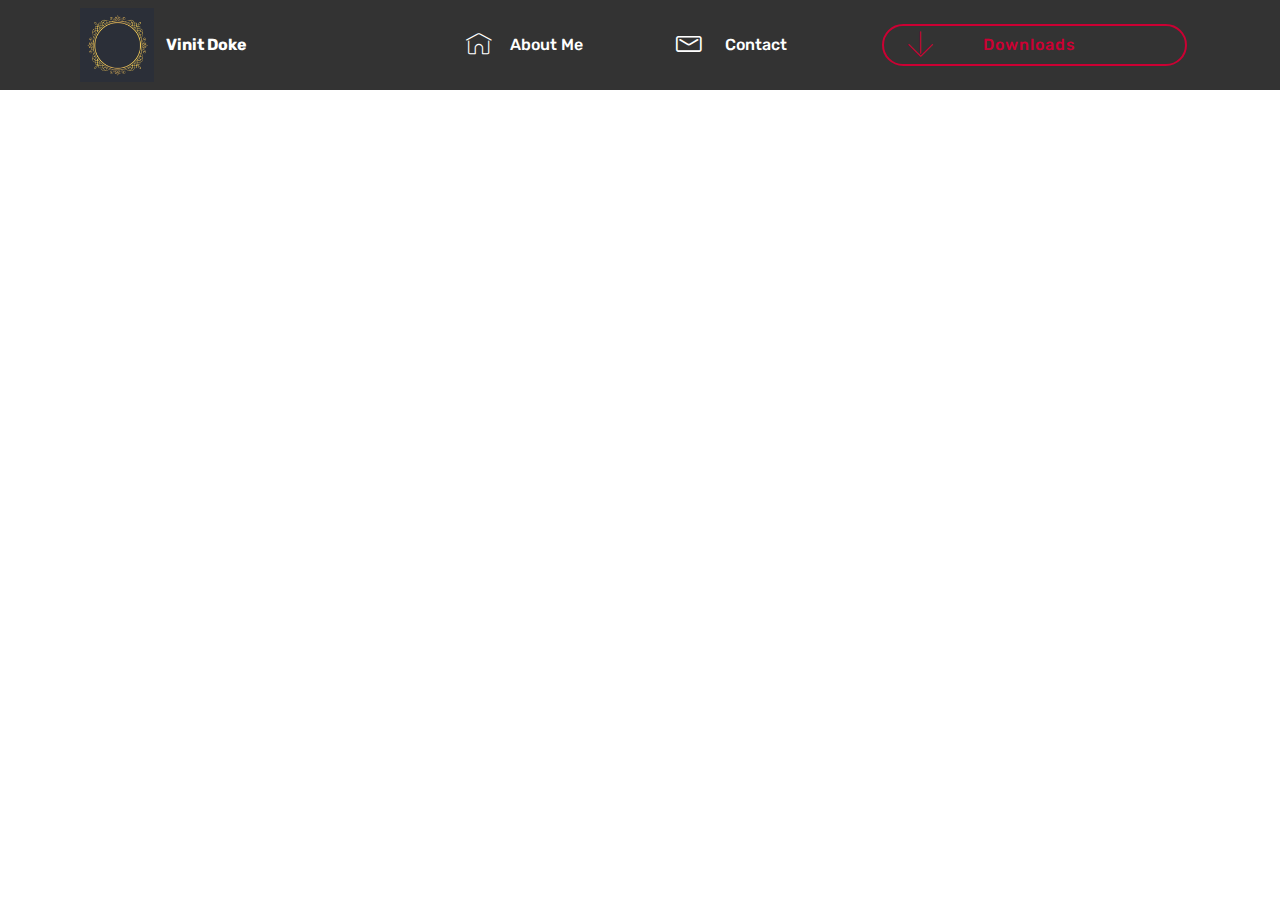
==== page1.html @ 1f980717 "1st Upload" ====
<!DOCTYPE html>
<html  >
<head>
  <!-- Site made with Mobirise Website Builder v4.12.3, https://mobirise.com -->
  <meta charset="UTF-8">
  <meta http-equiv="X-UA-Compatible" content="IE=edge">
  <meta name="generator" content="Mobirise v4.12.3, mobirise.com">
  <meta name="viewport" content="width=device-width, initial-scale=1, minimum-scale=1">
  <link rel="shortcut icon" href="assets/images/mbr.png" type="image/x-icon">
  <meta name="description" content="Website Maker Description">
  
  
  <title>About Me</title>
  <link rel="stylesheet" href="assets/web/assets/mobirise-icons-bold/mobirise-icons-bold.css">
  <link rel="stylesheet" href="assets/web/assets/mobirise-icons/mobirise-icons.css">
  <link rel="stylesheet" href="assets/bootstrap/css/bootstrap.min.css">
  <link rel="stylesheet" href="assets/bootstrap/css/bootstrap-grid.min.css">
  <link rel="stylesheet" href="assets/bootstrap/css/bootstrap-reboot.min.css">
  <link rel="stylesheet" href="assets/facebook-plugin/style.css">
  <link rel="stylesheet" href="assets/dropdown/css/style.css">
  <link rel="stylesheet" href="assets/tether/tether.min.css">
  <link rel="stylesheet" href="assets/theme/css/style.css">
  <link rel="preload" as="style" href="assets/mobirise/css/mbr-additional.css"><link rel="stylesheet" href="assets/mobirise/css/mbr-additional.css" type="text/css">
  
  
  
</head>
<body>
  <section class="menu cid-rVWaM6orwH" once="menu" id="menu1-5">

    

    <nav class="navbar navbar-expand beta-menu navbar-dropdown align-items-center navbar-fixed-top navbar-toggleable-sm">
        <button class="navbar-toggler navbar-toggler-right" type="button" data-toggle="collapse" data-target="#navbarSupportedContent" aria-controls="navbarSupportedContent" aria-expanded="false" aria-label="Toggle navigation">
            <div class="hamburger">
                <span></span>
                <span></span>
                <span></span>
                <span></span>
            </div>
        </button>
        <div class="menu-logo">
            <div class="navbar-brand">
                <span class="navbar-logo">
                    
                         <img src="assets/images/mbr.png" alt="Mobirise" title="" style="height: 4.6rem;">
                    
                </span>
                <span class="navbar-caption-wrap"><a class="navbar-caption text-white display-7" href="index.html">Vinit Doke</a></span>
            </div>
        </div>
        <div class="collapse navbar-collapse" id="navbarSupportedContent">
            <ul class="navbar-nav nav-dropdown" data-app-modern-menu="true"><li class="nav-item">
                    <a class="nav-link link text-white display-4" href="https://mobirise.co">
                        <br></a>
                </li>
                <li class="nav-item"><a class="nav-link link text-white display-4" href="page1.html"><span class="mbri-home mbr-iconfont mbr-iconfont-btn"></span>&nbsp; About Me &nbsp; &nbsp; &nbsp; &nbsp; &nbsp; &nbsp; &nbsp; &nbsp; &nbsp;</a></li><li class="nav-item"><a class="nav-link link text-white display-4" href="index.html#social-buttons2-4"><span class="mbrib-letter mbr-iconfont mbr-iconfont-btn">&nbsp;</span>Contact&nbsp; &nbsp; &nbsp; &nbsp; &nbsp; &nbsp; &nbsp; &nbsp; &nbsp;&nbsp;</a></li></ul>
            <div class="navbar-buttons mbr-section-btn"><a class="btn btn-sm btn-secondary-outline display-7" href="page2.html"><span class="mbri-down mbr-iconfont mbr-iconfont-btn"></span>
                    &nbsp; &nbsp; &nbsp; &nbsp; Downloads &nbsp; &nbsp; &nbsp; &nbsp; &nbsp; &nbsp; &nbsp; &nbsp;&nbsp;</a></div>
        </div>
    </nav>
</section>


  <section class="engine"><a href="https://mobirise.info/f">simple site creator</a></section><script src="assets/popper/popper.min.js"></script>
  <script src="assets/web/assets/jquery/jquery.min.js"></script>
  <script src="assets/bootstrap/js/bootstrap.min.js"></script>
  <script src="https://connect.facebook.net/en_US/sdk.js#xfbml=1&version=v2.5"></script>
  <script src="https://apis.google.com/js/plusone.js"></script>
  <script src="assets/facebook-plugin/facebook-script.js"></script>
  <script src="assets/dropdown/js/nav-dropdown.js"></script>
  <script src="assets/dropdown/js/navbar-dropdown.js"></script>
  <script src="assets/touchswipe/jquery.touch-swipe.min.js"></script>
  <script src="assets/tether/tether.min.js"></script>
  <script src="assets/smoothscroll/smooth-scroll.js"></script>
  <script src="assets/theme/js/script.js"></script>
  
  
</body>
</html>
---- assets/web/assets/mobirise-icons-bold/mobirise-icons-bold.css ----
@font-face {
  font-family: 'mobirise-icons-bold';
  font-display: swap;
  src:  url('mobirise-icons-bold.eot?m1l4yr');
  src:  url('mobirise-icons-bold.eot?m1l4yr#iefix') format('embedded-opentype'),
    url('mobirise-icons-bold.ttf?m1l4yr') format('truetype'),
    url('mobirise-icons-bold.woff?m1l4yr') format('woff'),
    url('mobirise-icons-bold.svg?m1l4yr#mobirise-icons-bold') format('svg');
  font-weight: normal;
  font-style: normal;
}

[class^="mbrib-"], [class*="mbrib-"] {
  /* use !important to prevent issues with browser extensions that change fonts */
  font-family: 'mobirise-icons-bold' !important;
  speak: none;
  font-style: normal;
  font-weight: normal;
  font-variant: normal;
  text-transform: none;
  line-height: 1;

  /* Better Font Rendering =========== */
  -webkit-font-smoothing: antialiased;
  -moz-osx-font-smoothing: grayscale;
}

.mbrib-add-submenu:before {
  content: "\e900";
}
.mbrib-alert:before {
  content: "\e901";
}
.mbrib-align-center:before {
  content: "\e902";
}
.mbrib-align-justify:before {
  content: "\e903";
}
.mbrib-align-left:before {
  content: "\e904";
}
.mbrib-align-right:before {
  content: "\e905";
}
.mbrib-android:before {
  content: "\e906";
}
.mbrib-apple:before {
  content: "\e907";
}
.mbrib-arrow-down:before {
  content: "\e908";
}
.mbrib-arrow-next:before {
  content: "\e909";
}
.mbrib-arrow-prev:before {
  content: "\e90a";
}
.mbrib-arrow-up:before {
  content: "\e90b";
}
.mbrib-bold:before {
  content: "\e90c";
}
.mbrib-bookmark:before {
  content: "\e90d";
}
.mbrib-bootstrap:before {
  content: "\e90e";
}
.mbrib-briefcase:before {
  content: "\e90f";
}
.mbrib-browse:before {
  content: "\e910";
}
.mbrib-bulleted-list:before {
  content: "\e911";
}
.mbrib-calendar:before {
  content: "\e912";
}
.mbrib-camera:before {
  content: "\e913";
}
.mbrib-cart-add:before {
  content: "\e914";
}
.mbrib-cart-full:before {
  content: "\e915";
}
.mbrib-cash:before {
  content: "\e916";
}
.mbrib-change-style:before {
  content: "\e917";
}
.mbrib-chat:before {
  content: "\e918";
}
.mbrib-clock:before {
  content: "\e919";
}
.mbrib-close:before {
  content: "\e91a";
}
.mbrib-cloud:before {
  content: "\e91b";
}
.mbrib-code:before {
  content: "\e91c";
}
.mbrib-contact-form:before {
  content: "\e91d";
}
.mbrib-credit-card:before {
  content: "\e91e";
}
.mbrib-cursor-click:before {
  content: "\e91f";
}
.mbrib-cust-feedback:before {
  content: "\e920";
}
.mbrib-database:before {
  content: "\e921";
}
.mbrib-delivery:before {
  content: "\e922";
}
.mbrib-desktop:before {
  content: "\e923";
}
.mbrib-devices:before {
  content: "\e924";
}
.mbrib-down:before {
  content: "\e925";
}
.mbrib-download:before {
  content: "\e926";
}
.mbrib-drag-n-drop:before {
  content: "\e927";
}
.mbrib-drag-n-drop2:before {
  content: "\e928";
}
.mbrib-edit:before {
  content: "\e929";
}
.mbrib-edit2:before {
  content: "\e92a";
}
.mbrib-error:before {
  content: "\e92b";
}
.mbrib-extension:before {
  content: "\e92c";
}
.mbrib-features:before {
  content: "\e92d";
}
.mbrib-file:before {
  content: "\e92e";
}
.mbrib-flag:before {
  content: "\e92f";
}
.mbrib-folder:before {
  content: "\e930";
}
.mbrib-gift:before {
  content: "\e931";
}
.mbrib-github:before {
  content: "\e932";
}
.mbrib-globe-2:before {
  content: "\e933";
}
.mbrib-globe:before {
  content: "\e934";
}
.mbrib-growing-chart:before {
  content: "\e935";
}
.mbrib-hearth:before {
  content: "\e936";
}
.mbrib-help:before {
  content: "\e937";
}
.mbrib-home:before {
  content: "\e938";
}
.mbrib-hot-cup:before {
  content: "\e939";
}
.mbrib-idea:before {
  content: "\e93a";
}
.mbrib-image-gallery:before {
  content: "\e93b";
}
.mbrib-image-slider:before {
  content: "\e93c";
}
.mbrib-info:before {
  content: "\e93d";
}
.mbrib-italic:before {
  content: "\e93e";
}
.mbrib-key:before {
  content: "\e93f";
}
.mbrib-laptop:before {
  content: "\e940";
}
.mbrib-layers:before {
  content: "\e941";
}
.mbrib-left-right:before {
  content: "\e942";
}
.mbrib-left:before {
  content: "\e943";
}
.mbrib-letter:before {
  content: "\e944";
}
.mbrib-like:before {
  content: "\e945";
}
.mbrib-link:before {
  content: "\e946";
}
.mbrib-lock:before {
  content: "\e947";
}
.mbrib-login:before {
  content: "\e948";
}
.mbrib-logout:before {
  content: "\e949";
}
.mbrib-magic-stick:before {
  content: "\e94a";
}
.mbrib-map-pin:before {
  content: "\e94b";
}
.mbrib-menu:before {
  content: "\e94c";
}
.mbrib-mobile:before {
  content: "\e94d";
}
.mbrib-mobile2:before {
  content: "\e94e";
}
.mbrib-mobirise:before {
  content: "\e94f";
}
.mbrib-more-horizontal:before {
  content: "\e950";
}
.mbrib-more-vertical:before {
  content: "\e951";
}
.mbrib-music:before {
  content: "\e952";
}
.mbrib-new-file:before {
  content: "\e953";
}
.mbrib-numbered-list:before {
  content: "\e954";
}
.mbrib-opened-folder:before {
  content: "\e955";
}
.mbrib-pages:before {
  content: "\e956";
}
.mbrib-paper-plane:before {
  content: "\e957";
}
.mbrib-paperclip:before {
  content: "\e958";
}
.mbrib-photo:before {
  content: "\e959";
}
.mbrib-photos:before {
  content: "\e95a";
}
.mbrib-pin:before {
  content: "\e95b";
}
.mbrib-play:before {
  content: "\e95c";
}
.mbrib-plus:before {
  content: "\e95d";
}
.mbrib-preview:before {
  content: "\e95e";
}
.mbrib-print:before {
  content: "\e95f";
}
.mbrib-protect:before {
  content: "\e960";
}
.mbrib-question:before {
  content: "\e961";
}
.mbrib-quote-left:before {
  content: "\e962";
}
.mbrib-quote-right:before {
  content: "\e963";
}
.mbrib-redo:before {
  content: "\e964";
}
.mbrib-refresh:before {
  content: "\e965";
}
.mbrib-responsive:before {
  content: "\e966";
}
.mbrib-right:before {
  content: "\e967";
}
.mbrib-rocket:before {
  content: "\e968";
}
.mbrib-sad-face:before {
  content: "\e969";
}
.mbrib-sale:before {
  content: "\e96a";
}
.mbrib-save:before {
  content: "\e96b";
}
.mbrib-search:before {
  content: "\e96c";
}
.mbrib-setting:before {
  content: "\e96d";
}
.mbrib-setting2:before {
  content: "\e96e";
}
.mbrib-setting3:before {
  content: "\e96f";
}
.mbrib-share:before {
  content: "\e970";
}
.mbrib-shopping-bag:before {
  content: "\e971";
}
.mbrib-shopping-basket:before {
  content: "\e972";
}
.mbrib-shopping-cart:before {
  content: "\e973";
}
.mbrib-sites:before {
  content: "\e974";
}
.mbrib-smile-face:before {
  content: "\e975";
}
.mbrib-speed:before {
  content: "\e976";
}
.mbrib-star:before {
  content: "\e977";
}
.mbrib-success:before {
  content: "\e978";
}
.mbrib-sun:before {
  content: "\e979";
}
.mbrib-sun2:before {
  content: "\e97a";
}
.mbrib-tablet-vertical:before {
  content: "\e97b";
}
.mbrib-tablet:before {
  content: "\e97c";
}
.mbrib-target:before {
  content: "\e97d";
}
.mbrib-timer:before {
  content: "\e97e";
}
.mbrib-to-ftp:before {
  content: "\e97f";
}
.mbrib-to-local-drive:before {
  content: "\e980";
}
.mbrib-touch-swipe:before {
  content: "\e981";
}
.mbrib-touch:before {
  content: "\e982";
}
.mbrib-trash:before {
  content: "\e983";
}
.mbrib-underline:before {
  content: "\e984";
}
.mbrib-undo:before {
  content: "\e985";
}
.mbrib-unlink:before {
  content: "\e986";
}
.mbrib-unlock:before {
  content: "\e987";
}
.mbrib-up-down:before {
  content: "\e988";
}
.mbrib-up:before {
  content: "\e989";
}
.mbrib-update:before {
  content: "\e98a";
}
.mbrib-upload:before {
  content: "\e98b";
}
.mbrib-user:before {
  content: "\e98c";
}
.mbrib-user2:before {
  content: "\e98d";
}
.mbrib-users:before {
  content: "\e98e";
}
.mbrib-video-play:before {
  content: "\e98f";
}
.mbrib-video:before {
  content: "\e990";
}
.mbrib-watch:before {
  content: "\e991";
}
.mbrib-website-theme:before {
  content: "\e992";
}
.mbrib-wifi:before {
  content: "\e993";
}
.mbrib-windows:before {
  content: "\e994";
}
.mbrib-zoom-out:before {
  content: "\e995";
}
---- assets/web/assets/mobirise-icons/mobirise-icons.css ----
@font-face {
  font-family: 'MobiriseIcons';
  src:  url('mobirise-icons.eot?spat4u');
  src:  url('mobirise-icons.eot?spat4u#iefix') format('embedded-opentype'),
    url('mobirise-icons.ttf?spat4u') format('truetype'),
    url('mobirise-icons.woff?spat4u') format('woff'),
    url('mobirise-icons.svg?spat4u#MobiriseIcons') format('svg');
  font-weight: normal;
  font-style: normal;
  font-display: swap;
}

[class^="mbri-"], [class*=" mbri-"] {
  /* use !important to prevent issues with browser extensions that change fonts */
  font-family: MobiriseIcons !important;
  speak: none;
  font-style: normal;
  font-weight: normal;
  font-variant: normal;
  text-transform: none;
  line-height: 1;

  /* Better Font Rendering =========== */
  -webkit-font-smoothing: antialiased;
  -moz-osx-font-smoothing: grayscale;
}

.mbri-add-submenu:before {
  content: "\e900";
}
.mbri-alert:before {
  content: "\e901";
}
.mbri-align-center:before {
  content: "\e902";
}
.mbri-align-justify:before {
  content: "\e903";
}
.mbri-align-left:before {
  content: "\e904";
}
.mbri-align-right:before {
  content: "\e905";
}
.mbri-android:before {
  content: "\e906";
}
.mbri-apple:before {
  content: "\e907";
}
.mbri-arrow-down:before {
  content: "\e908";
}
.mbri-arrow-next:before {
  content: "\e909";
}
.mbri-arrow-prev:before {
  content: "\e90a";
}
.mbri-arrow-up:before {
  content: "\e90b";
}
.mbri-bold:before {
  content: "\e90c";
}
.mbri-bookmark:before {
  content: "\e90d";
}
.mbri-bootstrap:before {
  content: "\e90e";
}
.mbri-briefcase:before {
  content: "\e90f";
}
.mbri-browse:before {
  content: "\e910";
}
.mbri-bulleted-list:before {
  content: "\e911";
}
.mbri-calendar:before {
  content: "\e912";
}
.mbri-camera:before {
  content: "\e913";
}
.mbri-cart-add:before {
  content: "\e914";
}
.mbri-cart-full:before {
  content: "\e915";
}
.mbri-cash:before {
  content: "\e916";
}
.mbri-change-style:before {
  content: "\e917";
}
.mbri-chat:before {
  content: "\e918";
}
.mbri-clock:before {
  content: "\e919";
}
.mbri-close:before {
  content: "\e91a";
}
.mbri-cloud:before {
  content: "\e91b";
}
.mbri-code:before {
  content: "\e91c";
}
.mbri-contact-form:before {
  content: "\e91d";
}
.mbri-credit-card:before {
  content: "\e91e";
}
.mbri-cursor-click:before {
  content: "\e91f";
}
.mbri-cust-feedback:before {
  content: "\e920";
}
.mbri-database:before {
  content: "\e921";
}
.mbri-delivery:before {
  content: "\e922";
}
.mbri-desktop:before {
  content: "\e923";
}
.mbri-devices:before {
  content: "\e924";
}
.mbri-down:before {
  content: "\e925";
}
.mbri-download:before {
  content: "\e989";
}
.mbri-drag-n-drop:before {
  content: "\e927";
}
.mbri-drag-n-drop2:before {
  content: "\e928";
}
.mbri-edit:before {
  content: "\e929";
}
.mbri-edit2:before {
  content: "\e92a";
}
.mbri-error:before {
  content: "\e92b";
}
.mbri-extension:before {
  content: "\e92c";
}
.mbri-features:before {
  content: "\e92d";
}
.mbri-file:before {
  content: "\e92e";
}
.mbri-flag:before {
  content: "\e92f";
}
.mbri-folder:before {
  content: "\e930";
}
.mbri-gift:before {
  content: "\e931";
}
.mbri-github:before {
  content: "\e932";
}
.mbri-globe:before {
  content: "\e933";
}
.mbri-globe-2:before {
  content: "\e934";
}
.mbri-growing-chart:before {
  content: "\e935";
}
.mbri-hearth:before {
  content: "\e936";
}
.mbri-help:before {
  content: "\e937";
}
.mbri-home:before {
  content: "\e938";
}
.mbri-hot-cup:before {
  content: "\e939";
}
.mbri-idea:before {
  content: "\e93a";
}
.mbri-image-gallery:before {
  content: "\e93b";
}
.mbri-image-slider:before {
  content: "\e93c";
}
.mbri-info:before {
  content: "\e93d";
}
.mbri-italic:before {
  content: "\e93e";
}
.mbri-key:before {
  content: "\e93f";
}
.mbri-laptop:before {
  content: "\e940";
}
.mbri-layers:before {
  content: "\e941";
}
.mbri-left-right:before {
  content: "\e942";
}
.mbri-left:before {
  content: "\e943";
}
.mbri-letter:before {
  content: "\e944";
}
.mbri-like:before {
  content: "\e945";
}
.mbri-link:before {
  content: "\e946";
}
.mbri-lock:before {
  content: "\e947";
}
.mbri-login:before {
  content: "\e948";
}
.mbri-logout:before {
  content: "\e949";
}
.mbri-magic-stick:before {
  content: "\e94a";
}
.mbri-map-pin:before {
  content: "\e94b";
}
.mbri-menu:before {
  content: "\e94c";
}
.mbri-mobile:before {
  content: "\e94d";
}
.mbri-mobile2:before {
  content: "\e94e";
}
.mbri-mobirise:before {
  content: "\e94f";
}
.mbri-more-horizontal:before {
  content: "\e950";
}
.mbri-more-vertical:before {
  content: "\e951";
}
.mbri-music:before {
  content: "\e952";
}
.mbri-new-file:before {
  content: "\e953";
}
.mbri-numbered-list:before {
  content: "\e954";
}
.mbri-opened-folder:before {
  content: "\e955";
}
.mbri-pages:before {
  content: "\e956";
}
.mbri-paper-plane:before {
  content: "\e957";
}
.mbri-paperclip:before {
  content: "\e958";
}
.mbri-photo:before {
  content: "\e959";
}
.mbri-photos:before {
  content: "\e95a";
}
.mbri-pin:before {
  content: "\e95b";
}
.mbri-play:before {
  content: "\e95c";
}
.mbri-plus:before {
  content: "\e95d";
}
.mbri-preview:before {
  content: "\e95e";
}
.mbri-print:before {
  content: "\e95f";
}
.mbri-protect:before {
  content: "\e960";
}
.mbri-question:before {
  content: "\e961";
}
.mbri-quote-left:before {
  content: "\e962";
}
.mbri-quote-right:before {
  content: "\e963";
}
.mbri-refresh:before {
  content: "\e964";
}
.mbri-responsive:before {
  content: "\e965";
}
.mbri-right:before {
  content: "\e966";
}
.mbri-rocket:before {
  content: "\e967";
}
.mbri-sad-face:before {
  content: "\e968";
}
.mbri-sale:before {
  content: "\e969";
}
.mbri-save:before {
  content: "\e96a";
}
.mbri-search:before {
  content: "\e96b";
}
.mbri-setting:before {
  content: "\e96c";
}
.mbri-setting2:before {
  content: "\e96d";
}
.mbri-setting3:before {
  content: "\e96e";
}
.mbri-share:before {
  content: "\e96f";
}
.mbri-shopping-bag:before {
  content: "\e970";
}
.mbri-shopping-basket:before {
  content: "\e971";
}
.mbri-shopping-cart:before {
  content: "\e972";
}
.mbri-sites:before {
  content: "\e973";
}
.mbri-smile-face:before {
  content: "\e974";
}
.mbri-speed:before {
  content: "\e975";
}
.mbri-star:before {
  content: "\e976";
}
.mbri-success:before {
  content: "\e977";
}
.mbri-sun:before {
  content: "\e978";
}
.mbri-sun2:before {
  content: "\e979";
}
.mbri-tablet:before {
  content: "\e97a";
}
.mbri-tablet-vertical:before {
  content: "\e97b";
}
.mbri-target:before {
  content: "\e97c";
}
.mbri-timer:before {
  content: "\e97d";
}
.mbri-to-ftp:before {
  content: "\e97e";
}
.mbri-to-local-drive:before {
  content: "\e97f";
}
.mbri-touch-swipe:before {
  content: "\e980";
}
.mbri-touch:before {
  content: "\e981";
}
.mbri-trash:before {
  content: "\e982";
}
.mbri-underline:before {
  content: "\e983";
}
.mbri-unlink:before {
  content: "\e984";
}
.mbri-unlock:before {
  content: "\e985";
}
.mbri-up-down:before {
  content: "\e986";
}
.mbri-up:before {
  content: "\e987";
}
.mbri-update:before {
  content: "\e988";
}
.mbri-upload:before {
 content: "\e926"; 
}
.mbri-user:before {
  content: "\e98a";
}
.mbri-user2:before {
  content: "\e98b";
}
.mbri-users:before {
  content: "\e98c";
}
.mbri-video:before {
  content: "\e98d";
}
.mbri-video-play:before {
  content: "\e98e";
}
.mbri-watch:before {
  content: "\e98f";
}
.mbri-website-theme:before {
  content: "\e990";
}
.mbri-wifi:before {
  content: "\e991";
}
.mbri-windows:before {
  content: "\e992";
}
.mbri-zoom-out:before {
  content: "\e993";
}
.mbri-redo:before {
  content: "\e994";
}
.mbri-undo:before {
  content: "\e995";
}
---- assets/facebook-plugin/style.css ----
.mbr-section.mbr-section__comments{
    position: relative;
}
.mbr-section__comments{
    background-size: cover;
}
.addons-container {
  position: relative;
  margin-left: auto;
  margin-right: auto;
  padding-right: 15px;
  padding-left: 15px; }
  @media (min-width: 576px) {
    .addons-container {
      padding-right: 15px;
      padding-left: 15px; } }
  @media (min-width: 768px) {
    .addons-container {
      padding-right: 15px;
      padding-left: 15px; } }
  @media (min-width: 992px) {
    .addons-container {
      padding-right: 15px;
      padding-left: 15px; } }
  @media (min-width: 1200px) {
    .addons-container {
      padding-right: 15px;
      padding-left: 15px; } }
  @media (min-width: 576px) {
    .addons-container {
      width: 540px;
      max-width: 100%; } }
  @media (min-width: 768px) {
    .addons-container {
      width: 720px;
      max-width: 100%; } }
  @media (min-width: 992px) {
    .addons-container {
      width: 960px;
      max-width: 100%; } }
  @media (min-width: 1200px) {
    .addons-container {
      width: 1140px;
      max-width: 100%; } }

.addons-container-inner{
    position: relative;
    width: 100%;
    min-height: 1px;
    padding-right: 15px;
    padding-left: 15px;
}
@media (min-width: 567px) {
    .addons-container-inner{
        -ms-flex: 0 0 66.666667%;
        flex: 0 0 66.666667%;
        max-width: 66.666667%;
    }
}
.addons-row{
    display: flex;
    justify-content:center;
}
---- assets/dropdown/css/style.css ----
.navbar-dropdown {
  left: 0;
  padding: 0;
  position: absolute;
  right: 0;
  top: 0;
  transition: all 0.45s ease;
  z-index: 1030;
  background: #282828; }
  .navbar-dropdown .navbar-logo {
    margin-right: 0.8rem;
    transition: margin 0.3s ease-in-out;
    vertical-align: middle; }
    .navbar-dropdown .navbar-logo img {
      height: 3.125rem;
      transition: all 0.3s ease-in-out; }
    .navbar-dropdown .navbar-logo.mbr-iconfont {
      font-size: 3.125rem;
      line-height: 3.125rem; }
  .navbar-dropdown .navbar-caption {
    font-weight: 700;
    white-space: normal;
    vertical-align: -4px;
    line-height: 3.125rem !important; }
    .navbar-dropdown .navbar-caption, .navbar-dropdown .navbar-caption:hover {
      color: inherit;
      text-decoration: none; }
  .navbar-dropdown .mbr-iconfont + .navbar-caption {
    vertical-align: -1px; }
  .navbar-dropdown.navbar-fixed-top {
    position: fixed; }
  .navbar-dropdown .navbar-brand span {
    vertical-align: -4px; }
  .navbar-dropdown.bg-color.transparent {
    background: none; }
  .navbar-dropdown.navbar-short .navbar-brand {
    padding: 0.625rem 0; }
    .navbar-dropdown.navbar-short .navbar-brand span {
      vertical-align: -1px; }
  .navbar-dropdown.navbar-short .navbar-caption {
    line-height: 2.375rem !important;
    vertical-align: -2px; }
  .navbar-dropdown.navbar-short .navbar-logo {
    margin-right: 0.5rem; }
    .navbar-dropdown.navbar-short .navbar-logo img {
      height: 2.375rem; }
    .navbar-dropdown.navbar-short .navbar-logo.mbr-iconfont {
      font-size: 2.375rem;
      line-height: 2.375rem; }
  .navbar-dropdown.navbar-short .mbr-table-cell {
    height: 3.625rem; }
  .navbar-dropdown .navbar-close {
    left: 0.6875rem;
    position: fixed;
    top: 0.75rem;
    z-index: 1000; }
  .navbar-dropdown .hamburger-icon {
    content: "";
    display: inline-block;
    vertical-align: middle;
    width: 16px;
    -webkit-box-shadow: 0 -6px 0 1px #282828,0 0 0 1px #282828,0 6px 0 1px #282828;
    -moz-box-shadow: 0 -6px 0 1px #282828,0 0 0 1px #282828,0 6px 0 1px #282828;
    box-shadow: 0 -6px 0 1px #282828,0 0 0 1px #282828,0 6px 0 1px #282828; }

.dropdown-menu .dropdown-toggle[data-toggle="dropdown-submenu"]::after {
  border-bottom: 0.35em solid transparent;
  border-left: 0.35em solid;
  border-right: 0;
  border-top: 0.35em solid transparent;
  margin-left: 0.3rem; }

.dropdown-menu .dropdown-item:focus {
  outline: 0; }

.nav-dropdown {
  font-size: 0.75rem;
  font-weight: 500;
  height: auto !important; }
  .nav-dropdown .nav-btn {
    padding-left: 1rem; }
  .nav-dropdown .link {
    margin: .667em 1.667em;
    font-weight: 500;
    padding: 0;
    transition: color .2s ease-in-out; }
    .nav-dropdown .link.dropdown-toggle {
      margin-right: 2.583em; }
      .nav-dropdown .link.dropdown-toggle::after {
        margin-left: .25rem;
        border-top: 0.35em solid;
        border-right: 0.35em solid transparent;
        border-left: 0.35em solid transparent;
        border-bottom: 0; }
      .nav-dropdown .link.dropdown-toggle[aria-expanded="true"] {
        margin: 0;
        padding: 0.667em 3.263em  0.667em 1.667em; }
  .nav-dropdown .link::after,
  .nav-dropdown .dropdown-item::after {
    color: inherit; }
  .nav-dropdown .btn {
    font-size: 0.75rem;
    font-weight: 700;
    letter-spacing: 0;
    margin-bottom: 0;
    padding-left: 1.25rem;
    padding-right: 1.25rem; }
  .nav-dropdown .dropdown-menu {
    border-radius: 0;
    border: 0;
    left: 0;
    margin: 0;
    padding-bottom: 1.25rem;
    padding-top: 1.25rem;
    position: relative; }
  .nav-dropdown .dropdown-submenu {
    margin-left: 0.125rem;
    top: 0; }
  .nav-dropdown .dropdown-item {
    font-weight: 500;
    line-height: 2;
    padding: 0.3846em 4.615em 0.3846em 1.5385em;
    position: relative;
    transition: color .2s ease-in-out, background-color .2s ease-in-out; }
    .nav-dropdown .dropdown-item::after {
      margin-top: -0.3077em;
      position: absolute;
      right: 1.1538em;
      top: 50%; }
    .nav-dropdown .dropdown-item:focus, .nav-dropdown .dropdown-item:hover {
      background: none; }

@media (max-width: 767px) {
  .nav-dropdown.navbar-toggleable-sm {
    bottom: 0;
    display: none;
    left: 0;
    overflow-x: hidden;
    position: fixed;
    top: 0;
    transform: translateX(-100%);
    -ms-transform: translateX(-100%);
    -webkit-transform: translateX(-100%);
    width: 18.75rem;
    z-index: 999; } }
.nav-dropdown.navbar-toggleable-xl {
  bottom: 0;
  display: none;
  left: 0;
  overflow-x: hidden;
  position: fixed;
  top: 0;
  transform: translateX(-100%);
  -ms-transform: translateX(-100%);
  -webkit-transform: translateX(-100%);
  width: 18.75rem;
  z-index: 999; }

.nav-dropdown-sm {
  display: block !important;
  overflow-x: hidden;
  overflow: auto;
  padding-top: 3.875rem; }
  .nav-dropdown-sm::after {
    content: "";
    display: block;
    height: 3rem;
    width: 100%; }
  .nav-dropdown-sm.collapse.in ~ .navbar-close {
    display: block !important; }
  .nav-dropdown-sm.collapsing, .nav-dropdown-sm.collapse.in {
    transform: translateX(0);
    -ms-transform: translateX(0);
    -webkit-transform: translateX(0);
    transition: all 0.25s ease-out;
    -webkit-transition: all 0.25s ease-out;
    background: #282828; }
  .nav-dropdown-sm.collapsing[aria-expanded="false"] {
    transform: translateX(-100%);
    -ms-transform: translateX(-100%);
    -webkit-transform: translateX(-100%); }
  .nav-dropdown-sm .nav-item {
    display: block;
    margin-left: 0 !important;
    padding-left: 0; }
  .nav-dropdown-sm .link,
  .nav-dropdown-sm .dropdown-item {
    border-top: 1px dotted rgba(255, 255, 255, 0.1);
    font-size: 0.8125rem;
    line-height: 1.6;
    margin: 0 !important;
    padding: 0.875rem 2.4rem 0.875rem 1.5625rem !important;
    position: relative;
    white-space: normal; }
    .nav-dropdown-sm .link:focus, .nav-dropdown-sm .link:hover,
    .nav-dropdown-sm .dropdown-item:focus,
    .nav-dropdown-sm .dropdown-item:hover {
      background: rgba(0, 0, 0, 0.2) !important;
      color: #c0a375; }
  .nav-dropdown-sm .nav-btn {
    position: relative;
    padding: 1.5625rem 1.5625rem 0 1.5625rem; }
    .nav-dropdown-sm .nav-btn::before {
      border-top: 1px dotted rgba(255, 255, 255, 0.1);
      content: "";
      left: 0;
      position: absolute;
      top: 0;
      width: 100%; }
    .nav-dropdown-sm .nav-btn + .nav-btn {
      padding-top: 0.625rem; }
      .nav-dropdown-sm .nav-btn + .nav-btn::before {
        display: none; }
  .nav-dropdown-sm .btn {
    padding: 0.625rem 0; }
  .nav-dropdown-sm .dropdown-toggle[data-toggle="dropdown-submenu"]::after {
    margin-left: .25rem;
    border-top: 0.35em solid;
    border-right: 0.35em solid transparent;
    border-left: 0.35em solid transparent;
    border-bottom: 0; }
  .nav-dropdown-sm .dropdown-toggle[data-toggle="dropdown-submenu"][aria-expanded="true"]::after {
    border-top: 0;
    border-right: 0.35em solid transparent;
    border-left: 0.35em solid transparent;
    border-bottom: 0.35em solid; }
  .nav-dropdown-sm .dropdown-menu {
    margin: 0;
    padding: 0;
    position: relative;
    top: 0;
    left: 0;
    width: 100%;
    border: 0;
    float: none;
    border-radius: 0;
    background: none; }
  .nav-dropdown-sm .dropdown-submenu {
    left: 100%;
    margin-left: 0.125rem;
    margin-top: -1.25rem;
    top: 0; }

.navbar-toggleable-sm .nav-dropdown .dropdown-menu {
  position: absolute; }

.navbar-toggleable-sm .nav-dropdown .dropdown-submenu {
  left: 100%;
  margin-left: 0.125rem;
  margin-top: -1.25rem;
  top: 0; }

.navbar-toggleable-sm.opened .nav-dropdown .dropdown-menu {
  position: relative; }

.navbar-toggleable-sm.opened .nav-dropdown .dropdown-submenu {
  left: 0;
  margin-left: 00rem;
  margin-top: 0rem;
  top: 0; }

.is-builder .nav-dropdown.collapsing {
  transition: none !important; }

/*# sourceMappingURL=style.css.map */
---- assets/theme/css/style.css ----
@charset "UTF-8";
/*!
 * Mobirise v4 theme (https://mobirise.com/)
 * Copyright 2017 Mobirise
 */
section {
  background-color: #eeeeee;
}

body {
  font-style: normal;
  line-height: 1.5;
}

section,
.container,
.container-fluid {
  position: relative;
  word-wrap: break-word;
}

a.mbr-iconfont:hover {
  text-decoration: none;
}

.article .lead p,
.article .lead ul,
.article .lead ol,
.article .lead pre,
.article .lead blockquote {
  margin-bottom: 0;
}

ul,
ol,
pre,
blockquote {
  margin-bottom: 2.3125rem;
}

pre {
  background: #f4f4f4;
  padding: 10px 24px;
  white-space: pre-wrap;
}

.inactive {
  -webkit-user-select: none;
  -moz-user-select: none;
  -ms-user-select: none;
  user-select: none;
  pointer-events: none;
  -webkit-user-drag: none;
  user-drag: none;
}

.mbr-section__comments .row {
  justify-content: center;
  -webkit-justify-content: center;
}

a {
  font-style: normal;
  font-weight: 400;
  cursor: pointer;
}
a, a:hover {
  text-decoration: none;
}

figure {
  margin-bottom: 0;
}

body {
  color: #232323;
}

h1,
h2,
h3,
h4,
h5,
h6,
.h1,
.h2,
.h3,
.h4,
.h5,
.h6,
.display-1,
.display-2,
.display-3,
.display-4 {
  line-height: 1;
  word-break: break-word;
  word-wrap: break-word;
}

.mbr-section-title {
  font-style: normal;
  line-height: 1.2;
}

.mbr-section-subtitle {
  line-height: 1.3;
}

.mbr-text {
  font-style: normal;
  line-height: 1.6;
}

b,
strong {
  font-weight: bold;
}

blockquote {
  padding: 10px 0 10px 20px;
  position: relative;
  border-left: 2px solid;
  border-color: #ff3366;
}

input:-webkit-autofill, input:-webkit-autofill:hover, input:-webkit-autofill:focus, input:-webkit-autofill:active {
  transition-delay: 9999s;
  transition-property: background-color, color;
}

textarea[type=hidden] {
  display: none;
}

body {
  position: relative;
}

section {
  background-position: 50% 50%;
  background-repeat: no-repeat;
  background-size: cover;
}
section .mbr-background-video,
section .mbr-background-video-preview {
  position: absolute;
  bottom: 0;
  left: 0;
  right: 0;
  top: 0;
}

.hidden {
  visibility: hidden;
}

.mbr-z-index20 {
  z-index: 20;
}

/*! Base colors */
.mbr-white {
  color: #ffffff;
}

.mbr-black {
  color: #000000;
}

.mbr-bg-white {
  background-color: #ffffff;
}

.mbr-bg-black {
  background-color: #000000;
}

/*! Text-aligns */
.align-left {
  text-align: left;
}

.align-center {
  text-align: center;
}

.align-right {
  text-align: right;
}

@media (max-width: 767px) {
  .align-left,
.align-center,
.align-right,
.mbr-section-btn,
.mbr-section-title {
    text-align: center;
  }
}
/*! Font-weight  */
.mbr-light {
  font-weight: 300;
}

.mbr-regular {
  font-weight: 400;
}

.mbr-semibold {
  font-weight: 500;
}

.mbr-bold {
  font-weight: 700;
}

/*! Media  */
.media-size-item {
  -webkit-flex: 1 1 auto;
  -moz-flex: 1 1 auto;
  -ms-flex: 1 1 auto;
  -o-flex: 1 1 auto;
  flex: 1 1 auto;
}

.media-content {
  -webkit-flex-basis: 100%;
  flex-basis: 100%;
}

.media-container-row {
  display: -ms-flexbox;
  display: -webkit-flex;
  display: flex;
  -webkit-flex-direction: row;
  -ms-flex-direction: row;
  flex-direction: row;
  -webkit-flex-wrap: wrap;
  -ms-flex-wrap: wrap;
  flex-wrap: wrap;
  -webkit-justify-content: center;
  -ms-flex-pack: center;
  justify-content: center;
  -webkit-align-content: center;
  -ms-flex-line-pack: center;
  align-content: center;
  -webkit-align-items: start;
  -ms-flex-align: start;
  align-items: start;
}
.media-container-row .media-size-item {
  width: 400px;
}

.media-container-column {
  display: -ms-flexbox;
  display: -webkit-flex;
  display: flex;
  -webkit-flex-direction: column;
  -ms-flex-direction: column;
  flex-direction: column;
  -webkit-flex-wrap: wrap;
  -ms-flex-wrap: wrap;
  flex-wrap: wrap;
  -webkit-justify-content: center;
  -ms-flex-pack: center;
  justify-content: center;
  -webkit-align-content: center;
  -ms-flex-line-pack: center;
  align-content: center;
  -webkit-align-items: stretch;
  -ms-flex-align: stretch;
  align-items: stretch;
}
.media-container-column > * {
  width: 100%;
}

@media (min-width: 992px) {
  .media-container-row {
    -webkit-flex-wrap: nowrap;
    -ms-flex-wrap: nowrap;
    flex-wrap: nowrap;
  }
}
figure {
  overflow: hidden;
}

figure[mbr-media-size] {
  transition: width 0.1s;
}

.mbr-figure img,
.mbr-figure iframe {
  display: block;
  width: 100%;
}

.card {
  background-color: transparent;
  border: none;
}

.card-box {
  width: 100%;
}

.card-img {
  text-align: center;
  flex-shrink: 0;
  -webkit-flex-shrink: 0;
}

.media {
  max-width: 100%;
  margin: 0 auto;
}

.mbr-figure {
  -ms-flex-item-align: center;
  -ms-grid-row-align: center;
  -webkit-align-self: center;
  align-self: center;
}

.media-container > div {
  max-width: 100%;
}

.mbr-figure img,
.card-img img {
  width: 100%;
}

@media (max-width: 991px) {
  .media-size-item {
    width: auto !important;
  }

  .media {
    width: auto;
  }

  .mbr-figure {
    width: 100% !important;
  }
}
/*! Buttons */
.btn {
  font-weight: 500;
  border-width: 2px;
  font-style: normal;
  letter-spacing: 1px;
  margin: 0.4rem 0.8rem;
  white-space: normal;
  -webkit-transition: all 0.3s ease-in-out;
  -moz-transition: all 0.3s ease-in-out;
  transition: all 0.3s ease-in-out;
  display: inline-flex;
  align-items: center;
  justify-content: center;
  word-break: break-word;
  -webkit-align-items: center;
  -webkit-justify-content: center;
  display: -webkit-inline-flex;
}

.btn-sm {
  font-weight: 500;
  letter-spacing: 1px;
  -webkit-transition: all 0.3s ease-in-out;
  -moz-transition: all 0.3s ease-in-out;
  transition: all 0.3s ease-in-out;
}

.btn-md {
  font-weight: 500;
  letter-spacing: 1px;
  margin: 0.4rem 0.8rem !important;
  -webkit-transition: all 0.3s ease-in-out;
  -moz-transition: all 0.3s ease-in-out;
  transition: all 0.3s ease-in-out;
}

.btn-lg {
  font-weight: 500;
  letter-spacing: 1px;
  margin: 0.4rem 0.8rem !important;
  -webkit-transition: all 0.3s ease-in-out;
  -moz-transition: all 0.3s ease-in-out;
  transition: all 0.3s ease-in-out;
}

.mbr-section-btn {
  margin-left: -0.25rem;
  margin-right: -0.25rem;
  font-size: 0;
}

nav .mbr-section-btn {
  margin-left: 0rem;
  margin-right: 0rem;
}

.btn-form {
  border-radius: 0;
}
.btn-form:hover {
  cursor: pointer;
}

/*! Btn icon margin */
.btn .mbr-iconfont,
.btn.btn-sm .mbr-iconfont {
  cursor: pointer;
  margin-right: 0.5rem;
}

.btn.btn-md .mbr-iconfont,
.btn.btn-md .mbr-iconfont {
  margin-right: 0.8rem;
}

.mbr-regular {
  font-weight: 400;
}

.mbr-semibold {
  font-weight: 500;
}

.mbr-bold {
  font-weight: 700;
}

[type=submit] {
  -webkit-appearance: none;
}

/*! Full-screen */
.mbr-fullscreen .mbr-overlay {
  min-height: 100vh;
}

.mbr-fullscreen {
  display: flex;
  display: -webkit-flex;
  display: -moz-flex;
  display: -ms-flex;
  display: -o-flex;
  align-items: center;
  -webkit-align-items: center;
  min-height: 100vh;
  padding-top: 3rem;
  padding-bottom: 3rem;
}

/*! Map */
.map {
  height: 25rem;
  position: relative;
}
.map iframe {
  width: 100%;
  height: 100%;
}

.mbr-overlay {
  background-color: #000;
  bottom: 0;
  left: 0;
  opacity: 0.5;
  position: absolute;
  right: 0;
  top: 0;
  z-index: 0;
  pointer-events: none;
}

/* Form */
blockquote {
  font-style: italic;
  padding: 10px 0 10px 20px;
  font-size: 1.09rem;
  position: relative;
  border-width: 3px;
}

.form-control {
  background-color: #f5f5f5;
  box-shadow: none;
  color: #565656;
  line-height: 1.43;
  min-height: 3.5em;
  padding: 1.07em 0.5em;
}
.form-control, .form-control:focus {
  border: 1px solid #e8e8e8;
}
.form-active .form-control:invalid {
  border-color: red;
}

.form-control-label {
  position: relative;
  cursor: pointer;
  margin-bottom: 0.357em;
  padding: 0;
}

.alert {
  color: #ffffff;
  border-radius: 0;
  border: 0;
  font-size: 0.875rem;
  line-height: 1.5;
  margin-bottom: 1.875rem;
  padding: 1.25rem;
  position: relative;
}
.alert.alert-form::after {
  background-color: inherit;
  bottom: -7px;
  content: "";
  display: block;
  height: 14px;
  left: 50%;
  margin-left: -7px;
  position: absolute;
  transform: rotate(45deg);
  width: 14px;
  -webkit-transform: rotate(45deg);
}

.form-asterisk {
  font-family: initial;
  position: absolute;
  top: -2px;
  font-weight: normal;
}

/*! Scroll to top arrow */
#scrollToTop a i:before {
  content: "";
  position: absolute;
  height: 40%;
  top: 25%;
  background: #fff;
  width: 2px;
  left: calc(50% - 1px);
}
#scrollToTop a i:after {
  content: "";
  position: absolute;
  display: block;
  border-top: 2px solid #fff;
  border-right: 2px solid #fff;
  width: 40%;
  height: 40%;
  left: 30%;
  bottom: 30%;
  transform: rotate(135deg);
  -webkit-transform: rotate(135deg);
}

.mbr-arrow-up {
  bottom: 25px;
  right: 90px;
  position: fixed;
  text-align: right;
  z-index: 5000;
  color: #ffffff;
  font-size: 32px;
  transform: rotate(180deg);
  -webkit-transform: rotate(180deg);
}

.mbr-arrow-up a {
  background: rgba(0, 0, 0, 0.2);
  border-radius: 3px;
  color: #fff;
  display: inline-block;
  height: 60px;
  width: 60px;
  outline-style: none !important;
  position: relative;
  text-decoration: none;
  transition: all 0.3s ease-in-out;
  cursor: pointer;
  text-align: center;
}
.mbr-arrow-up a:hover {
  background-color: rgba(0, 0, 0, 0.4);
}
.mbr-arrow-up a i {
  line-height: 60px;
}

.mbr-arrow-up-icon {
  display: block;
  color: #fff;
}

.mbr-arrow-up-icon::before {
  content: "›";
  display: inline-block;
  font-family: serif;
  font-size: 32px;
  line-height: 1;
  font-style: normal;
  position: relative;
  top: 6px;
  left: -4px;
  -webkit-transform: rotate(-90deg);
  transform: rotate(-90deg);
}

/*! Arrow Down */
.mbr-arrow {
  position: absolute;
  bottom: 45px;
  left: 50%;
  width: 60px;
  height: 60px;
  cursor: pointer;
  background-color: rgba(80, 80, 80, 0.5);
  border-radius: 50%;
  -webkit-transform: translateX(-50%);
  transform: translateX(-50%);
}
.mbr-arrow > a {
  display: inline-block;
  text-decoration: none;
  outline-style: none;
  -webkit-animation: arrowdown 1.7s ease-in-out infinite;
  animation: arrowdown 1.7s ease-in-out infinite;
}
.mbr-arrow > a > i {
  position: absolute;
  top: -2px;
  left: 15px;
  font-size: 2rem;
}

@keyframes arrowdown {
  0% {
    transform: translateY(0px);
    -webkit-transform: translateY(0px);
  }
  50% {
    transform: translateY(-5px);
    -webkit-transform: translateY(-5px);
  }
  100% {
    transform: translateY(0px);
    -webkit-transform: translateY(0px);
  }
}
@-webkit-keyframes arrowdown {
  0% {
    transform: translateY(0px);
    -webkit-transform: translateY(0px);
  }
  50% {
    transform: translateY(-5px);
    -webkit-transform: translateY(-5px);
  }
  100% {
    transform: translateY(0px);
    -webkit-transform: translateY(0px);
  }
}
@media (max-width: 500px) {
  .mbr-arrow-up {
    left: 50%;
    right: auto;
    transform: translateX(-50%) rotate(180deg);
    -webkit-transform: translateX(-50%) rotate(180deg);
  }
}
/*Gradients animation*/
@keyframes gradient-animation {
  from {
    background-position: 0% 100%;
    animation-timing-function: ease-in-out;
  }
  to {
    background-position: 100% 0%;
    animation-timing-function: ease-in-out;
  }
}
@-webkit-keyframes gradient-animation {
  from {
    background-position: 0% 100%;
    animation-timing-function: ease-in-out;
  }
  to {
    background-position: 100% 0%;
    animation-timing-function: ease-in-out;
  }
}
.bg-gradient {
  background-size: 200% 200%;
  animation: gradient-animation 5s infinite alternate;
  -webkit-animation: gradient-animation 5s infinite alternate;
}

.menu .navbar-brand {
  display: -webkit-flex;
}
.menu .navbar-brand span {
  display: flex;
  display: -webkit-flex;
}
.menu .navbar-brand .navbar-caption-wrap {
  display: -webkit-flex;
}
.menu .navbar-brand .navbar-logo img {
  display: -webkit-flex;
}
@media (min-width: 768px) and (max-width: 1023px) {
  .menu .navbar-toggleable-sm .navbar-nav {
    display: -webkit-box;
    display: -webkit-flex;
    display: -ms-flexbox;
  }
}
@media (max-width: 1023px) {
  .menu .navbar-collapse {
    max-height: 93.5vh;
  }
  .menu .navbar-collapse.show {
    overflow: auto;
  }
}
@media (min-width: 1024px) {
  .menu .navbar-nav.nav-dropdown {
    display: -webkit-flex;
  }
  .menu .navbar-toggleable-sm .navbar-collapse {
    display: -webkit-flex !important;
  }
  .menu .collapsed .navbar-collapse {
    max-height: 93.5vh;
  }
  .menu .collapsed .navbar-collapse.show {
    overflow: auto;
  }
}
@media (max-width: 767px) {
  .menu .navbar-collapse {
    max-height: 80vh;
  }
}

/* Others*/
.note-check a[data-value=Rubik] {
  font-style: normal;
}

.mbr-arrow a {
  color: #ffffff;
}

@media (max-width: 767px) {
  .mbr-arrow {
    display: none;
  }
}
.navbar {
  display: -webkit-flex;
  -webkit-flex-wrap: wrap;
  -webkit-align-items: center;
  -webkit-justify-content: space-between;
}

.navbar-collapse {
  -webkit-flex-basis: 100%;
  -webkit-flex-grow: 1;
  -webkit-align-items: center;
}

.nav-dropdown .link {
  padding: 0.667em 1.667em !important;
  margin: 0 !important;
}

.nav {
  display: -webkit-flex;
  -webkit-flex-wrap: wrap;
}

.row {
  display: -webkit-flex;
  -webkit-flex-wrap: wrap;
}

.justify-content-center {
  -webkit-justify-content: center;
}

.form-inline {
  display: -webkit-flex;
  -webkit-flex-flow: row wrap;
  -webkit-align-items: center;
}

.card-wrapper {
  -webkit-flex: 1;
}

.carousel-control {
  z-index: 10;
  display: -webkit-flex;
  -webkit-align-items: center;
  -webkit-justify-content: center;
}

.carousel-controls {
  display: -webkit-flex;
}

.media {
  display: -webkit-flex;
}

.form-group:focus {
  outline: none;
}

.jq-selectbox__select {
  padding: 1.07em 0.5em;
  position: absolute;
  top: 0;
  left: 0;
  width: 100%;
}

.jq-selectbox__dropdown {
  position: absolute;
  top: 100%;
  left: 0 !important;
  width: 100% !important;
}

.jq-selectbox__trigger-arrow {
  transform: translateY(-50%);
}

.jq-selectbox li {
  padding: 1.07em 0.5em;
}

input[type=range] {
  padding-left: 0 !important;
  padding-right: 0 !important;
}

.modal-dialog,
.modal-content {
  height: 100%;
}

.modal-dialog .carousel-inner {
  height: calc(100vh - 1.75rem);
}
@media (max-width: 575px) {
  .modal-dialog .carousel-inner {
    height: calc(100vh - 1rem);
  }
}

.carousel-item {
  text-align: center;
}

.carousel-item img {
  margin: auto;
}

.navbar-toggler {
  -webkit-align-self: flex-start;
  -ms-flex-item-align: start;
  align-self: flex-start;
  padding: 0.25rem 0.75rem;
  font-size: 1.25rem;
  line-height: 1;
  background: transparent;
  border: 1px solid transparent;
  -webkit-border-radius: 0.25rem;
  border-radius: 0.25rem;
}

.navbar-toggler:focus,
.navbar-toggler:hover {
  text-decoration: none;
}

.navbar-toggler-icon {
  display: inline-block;
  width: 1.5em;
  height: 1.5em;
  vertical-align: middle;
  content: "";
  background: no-repeat center center;
  -webkit-background-size: 100% 100%;
  -o-background-size: 100% 100%;
  background-size: 100% 100%;
}

.navbar-toggler-left {
  position: absolute;
  left: 1rem;
}

.navbar-toggler-right {
  position: absolute;
  right: 1rem;
}

@media (max-width: 575px) {
  .navbar-toggleable .navbar-nav .dropdown-menu {
    position: static;
    float: none;
  }

  .navbar-toggleable > .container {
    padding-right: 0;
    padding-left: 0;
  }
}
@media (min-width: 576px) {
  .navbar-toggleable {
    -webkit-box-orient: horizontal;
    -webkit-box-direction: normal;
    -webkit-flex-direction: row;
    -ms-flex-direction: row;
    flex-direction: row;
    -webkit-flex-wrap: nowrap;
    -ms-flex-wrap: nowrap;
    flex-wrap: nowrap;
    -webkit-box-align: center;
    -webkit-align-items: center;
    -ms-flex-align: center;
    align-items: center;
  }

  .navbar-toggleable .navbar-nav {
    -webkit-box-orient: horizontal;
    -webkit-box-direction: normal;
    -webkit-flex-direction: row;
    -ms-flex-direction: row;
    flex-direction: row;
  }

  .navbar-toggleable .navbar-nav .nav-link {
    padding-right: 0.5rem;
    padding-left: 0.5rem;
  }

  .navbar-toggleable > .container {
    display: -webkit-box;
    display: -webkit-flex;
    display: -ms-flexbox;
    display: flex;
    -webkit-flex-wrap: nowrap;
    -ms-flex-wrap: nowrap;
    flex-wrap: nowrap;
    -webkit-box-align: center;
    -webkit-align-items: center;
    -ms-flex-align: center;
    align-items: center;
  }

  .navbar-toggleable .navbar-collapse {
    display: -webkit-box !important;
    display: -webkit-flex !important;
    display: -ms-flexbox !important;
    display: flex !important;
    width: 100%;
  }

  .navbar-toggleable .navbar-toggler {
    display: none;
  }
}
@media (max-width: 767px) {
  .navbar-toggleable-sm .navbar-nav .dropdown-menu {
    position: static;
    float: none;
  }

  .navbar-toggleable-sm > .container {
    padding-right: 0;
    padding-left: 0;
  }
}
@media (min-width: 768px) {
  .navbar-toggleable-sm {
    -webkit-box-orient: horizontal;
    -webkit-box-direction: normal;
    -webkit-flex-direction: row;
    -ms-flex-direction: row;
    flex-direction: row;
    -webkit-flex-wrap: nowrap;
    -ms-flex-wrap: nowrap;
    flex-wrap: nowrap;
    -webkit-box-align: center;
    -webkit-align-items: center;
    -ms-flex-align: center;
    align-items: center;
  }

  .navbar-toggleable-sm .navbar-nav {
    -webkit-box-orient: horizontal;
    -webkit-box-direction: normal;
    -webkit-flex-direction: row;
    -ms-flex-direction: row;
    flex-direction: row;
  }

  .navbar-toggleable-sm .navbar-nav .nav-link {
    padding-right: 0.5rem;
    padding-left: 0.5rem;
  }

  .navbar-toggleable-sm > .container {
    display: -webkit-box;
    display: -webkit-flex;
    display: -ms-flexbox;
    display: flex;
    -webkit-flex-wrap: nowrap;
    -ms-flex-wrap: nowrap;
    flex-wrap: nowrap;
    -webkit-box-align: center;
    -webkit-align-items: center;
    -ms-flex-align: center;
    align-items: center;
  }

  .navbar-toggleable-sm .navbar-collapse {
    display: none;
    width: 100%;
  }

  .navbar-toggleable-sm .navbar-toggler {
    display: none;
  }
}
@media (max-width: 1023px) {
  .navbar-toggleable-md .navbar-nav .dropdown-menu {
    position: static;
    float: none;
  }

  .navbar-toggleable-md > .container {
    padding-right: 0;
    padding-left: 0;
  }
}
@media (min-width: 1024px) {
  .navbar-toggleable-md {
    -webkit-box-orient: horizontal;
    -webkit-box-direction: normal;
    -webkit-flex-direction: row;
    -ms-flex-direction: row;
    flex-direction: row;
    -webkit-flex-wrap: nowrap;
    -ms-flex-wrap: nowrap;
    flex-wrap: nowrap;
    -webkit-box-align: center;
    -webkit-align-items: center;
    -ms-flex-align: center;
    align-items: center;
  }

  .navbar-toggleable-md .navbar-nav {
    -webkit-box-orient: horizontal;
    -webkit-box-direction: normal;
    -webkit-flex-direction: row;
    -ms-flex-direction: row;
    flex-direction: row;
  }

  .navbar-toggleable-md .navbar-nav .nav-link {
    padding-right: 0.5rem;
    padding-left: 0.5rem;
  }

  .navbar-toggleable-md > .container {
    display: -webkit-box;
    display: -webkit-flex;
    display: -ms-flexbox;
    display: flex;
    -webkit-flex-wrap: nowrap;
    -ms-flex-wrap: nowrap;
    flex-wrap: nowrap;
    -webkit-box-align: center;
    -webkit-align-items: center;
    -ms-flex-align: center;
    align-items: center;
  }

  .navbar-toggleable-md .navbar-collapse {
    display: -webkit-box !important;
    display: -webkit-flex !important;
    display: -ms-flexbox !important;
    display: flex !important;
    width: 100%;
  }

  .navbar-toggleable-md .navbar-toggler {
    display: none;
  }
}
@media (max-width: 1199px) {
  .navbar-toggleable-lg .navbar-nav .dropdown-menu {
    position: static;
    float: none;
  }

  .navbar-toggleable-lg > .container {
    padding-right: 0;
    padding-left: 0;
  }
}
@media (min-width: 1200px) {
  .navbar-toggleable-lg {
    -webkit-box-orient: horizontal;
    -webkit-box-direction: normal;
    -webkit-flex-direction: row;
    -ms-flex-direction: row;
    flex-direction: row;
    -webkit-flex-wrap: nowrap;
    -ms-flex-wrap: nowrap;
    flex-wrap: nowrap;
    -webkit-box-align: center;
    -webkit-align-items: center;
    -ms-flex-align: center;
    align-items: center;
  }

  .navbar-toggleable-lg .navbar-nav {
    -webkit-box-orient: horizontal;
    -webkit-box-direction: normal;
    -webkit-flex-direction: row;
    -ms-flex-direction: row;
    flex-direction: row;
  }

  .navbar-toggleable-lg .navbar-nav .nav-link {
    padding-right: 0.5rem;
    padding-left: 0.5rem;
  }

  .navbar-toggleable-lg > .container {
    display: -webkit-box;
    display: -webkit-flex;
    display: -ms-flexbox;
    display: flex;
    -webkit-flex-wrap: nowrap;
    -ms-flex-wrap: nowrap;
    flex-wrap: nowrap;
    -webkit-box-align: center;
    -webkit-align-items: center;
    -ms-flex-align: center;
    align-items: center;
  }

  .navbar-toggleable-lg .navbar-collapse {
    display: -webkit-box !important;
    display: -webkit-flex !important;
    display: -ms-flexbox !important;
    display: flex !important;
    width: 100%;
  }

  .navbar-toggleable-lg .navbar-toggler {
    display: none;
  }
}
.navbar-toggleable-xl {
  -webkit-box-orient: horizontal;
  -webkit-box-direction: normal;
  -webkit-flex-direction: row;
  -ms-flex-direction: row;
  flex-direction: row;
  -webkit-flex-wrap: nowrap;
  -ms-flex-wrap: nowrap;
  flex-wrap: nowrap;
  -webkit-box-align: center;
  -webkit-align-items: center;
  -ms-flex-align: center;
  align-items: center;
}

.navbar-toggleable-xl .navbar-nav .dropdown-menu {
  position: static;
  float: none;
}

.navbar-toggleable-xl > .container {
  padding-right: 0;
  padding-left: 0;
}

.navbar-toggleable-xl .navbar-nav {
  -webkit-box-orient: horizontal;
  -webkit-box-direction: normal;
  -webkit-flex-direction: row;
  -ms-flex-direction: row;
  flex-direction: row;
}

.navbar-toggleable-xl .navbar-nav .nav-link {
  padding-right: 0.5rem;
  padding-left: 0.5rem;
}

.navbar-toggleable-xl > .container {
  display: -webkit-box;
  display: -webkit-flex;
  display: -ms-flexbox;
  display: flex;
  -webkit-flex-wrap: nowrap;
  -ms-flex-wrap: nowrap;
  flex-wrap: nowrap;
  -webkit-box-align: center;
  -webkit-align-items: center;
  -ms-flex-align: center;
  align-items: center;
}

.navbar-toggleable-xl .navbar-collapse {
  display: -webkit-box !important;
  display: -webkit-flex !important;
  display: -ms-flexbox !important;
  display: flex !important;
  width: 100%;
}

.navbar-toggleable-xl .navbar-toggler {
  display: none;
}

.card-img {
  width: auto;
}

.menu .navbar.collapsed:not(.beta-menu) {
  flex-direction: column;
  -webkit-flex-direction: column;
}

.carousel-item.active,
.carousel-item-next,
.carousel-item-prev {
  display: -webkit-box;
  display: -webkit-flex;
  display: -ms-flexbox;
  display: flex;
}

.note-air-layout .dropup .dropdown-menu,
.note-air-layout .navbar-fixed-bottom .dropdown .dropdown-menu {
  bottom: initial !important;
}

html,
body {
  height: auto;
  min-height: 100vh;
}

.dropup .dropdown-toggle::after {
  display: none;
}.engine {
	position: absolute;
	text-indent: -2400px;
	text-align: center;
	padding: 0;
	top: 0;
	left: -2400px;
}
---- assets/mobirise/css/mbr-additional.css ----
@import url(https://fonts.googleapis.com/css?family=Rubik:300,300i,400,400i,500,500i,700,700i,900,900i&display=swap);





body {
  font-family: Rubik;
}
.display-1 {
  font-family: 'Rubik', sans-serif;
  font-size: 4.25rem;
  font-display: swap;
}
.display-1 > .mbr-iconfont {
  font-size: 6.8rem;
}
.display-2 {
  font-family: 'Rubik', sans-serif;
  font-size: 3rem;
  font-display: swap;
}
.display-2 > .mbr-iconfont {
  font-size: 4.8rem;
}
.display-4 {
  font-family: 'Rubik', sans-serif;
  font-size: 1rem;
  font-display: swap;
}
.display-4 > .mbr-iconfont {
  font-size: 1.6rem;
}
.display-5 {
  font-family: 'Rubik', sans-serif;
  font-size: 1.5rem;
  font-display: swap;
}
.display-5 > .mbr-iconfont {
  font-size: 2.4rem;
}
.display-7 {
  font-family: 'Rubik', sans-serif;
  font-size: 1rem;
  font-display: swap;
}
.display-7 > .mbr-iconfont {
  font-size: 1.6rem;
}
/* ---- Fluid typography for mobile devices ---- */
/* 1.4 - font scale ratio ( bootstrap == 1.42857 ) */
/* 100vw - current viewport width */
/* (48 - 20)  48 == 48rem == 768px, 20 == 20rem == 320px(minimal supported viewport) */
/* 0.65 - min scale variable, may vary */
@media (max-width: 768px) {
  .display-1 {
    font-size: 3.4rem;
    font-size: calc( 2.1374999999999997rem + (4.25 - 2.1374999999999997) * ((100vw - 20rem) / (48 - 20)));
    line-height: calc( 1.4 * (2.1374999999999997rem + (4.25 - 2.1374999999999997) * ((100vw - 20rem) / (48 - 20))));
  }
  .display-2 {
    font-size: 2.4rem;
    font-size: calc( 1.7rem + (3 - 1.7) * ((100vw - 20rem) / (48 - 20)));
    line-height: calc( 1.4 * (1.7rem + (3 - 1.7) * ((100vw - 20rem) / (48 - 20))));
  }
  .display-4 {
    font-size: 0.8rem;
    font-size: calc( 1rem + (1 - 1) * ((100vw - 20rem) / (48 - 20)));
    line-height: calc( 1.4 * (1rem + (1 - 1) * ((100vw - 20rem) / (48 - 20))));
  }
  .display-5 {
    font-size: 1.2rem;
    font-size: calc( 1.175rem + (1.5 - 1.175) * ((100vw - 20rem) / (48 - 20)));
    line-height: calc( 1.4 * (1.175rem + (1.5 - 1.175) * ((100vw - 20rem) / (48 - 20))));
  }
}
/* Buttons */
.btn {
  padding: 1rem 3rem;
  border-radius: 3px;
}
.btn-sm {
  padding: 0.6rem 1.5rem;
  border-radius: 3px;
}
.btn-md {
  padding: 1rem 3rem;
  border-radius: 3px;
}
.btn-lg {
  padding: 1.2rem 3.2rem;
  border-radius: 3px;
}
.bg-primary {
  background-color: #149dcc !important;
}
.bg-success {
  background-color: #f7ed4a !important;
}
.bg-info {
  background-color: #82786e !important;
}
.bg-warning {
  background-color: #879a9f !important;
}
.bg-danger {
  background-color: #b1a374 !important;
}
.btn-primary,
.btn-primary:active {
  background-color: #149dcc !important;
  border-color: #149dcc !important;
  color: #ffffff !important;
}
.btn-primary:hover,
.btn-primary:focus,
.btn-primary.focus,
.btn-primary.active {
  color: #ffffff !important;
  background-color: #0d6786 !important;
  border-color: #0d6786 !important;
}
.btn-primary.disabled,
.btn-primary:disabled {
  color: #ffffff !important;
  background-color: #0d6786 !important;
  border-color: #0d6786 !important;
}
.btn-secondary,
.btn-secondary:active {
  background-color: #ff3366 !important;
  border-color: #ff3366 !important;
  color: #ffffff !important;
}
.btn-secondary:hover,
.btn-secondary:focus,
.btn-secondary.focus,
.btn-secondary.active {
  color: #ffffff !important;
  background-color: #e50039 !important;
  border-color: #e50039 !important;
}
.btn-secondary.disabled,
.btn-secondary:disabled {
  color: #ffffff !important;
  background-color: #e50039 !important;
  border-color: #e50039 !important;
}
.btn-info,
.btn-info:active {
  background-color: #82786e !important;
  border-color: #82786e !important;
  color: #ffffff !important;
}
.btn-info:hover,
.btn-info:focus,
.btn-info.focus,
.btn-info.active {
  color: #ffffff !important;
  background-color: #59524b !important;
  border-color: #59524b !important;
}
.btn-info.disabled,
.btn-info:disabled {
  color: #ffffff !important;
  background-color: #59524b !important;
  border-color: #59524b !important;
}
.btn-success,
.btn-success:active {
  background-color: #f7ed4a !important;
  border-color: #f7ed4a !important;
  color: #3f3c03 !important;
}
.btn-success:hover,
.btn-success:focus,
.btn-success.focus,
.btn-success.active {
  color: #3f3c03 !important;
  background-color: #eadd0a !important;
  border-color: #eadd0a !important;
}
.btn-success.disabled,
.btn-success:disabled {
  color: #3f3c03 !important;
  background-color: #eadd0a !important;
  border-color: #eadd0a !important;
}
.btn-warning,
.btn-warning:active {
  background-color: #879a9f !important;
  border-color: #879a9f !important;
  color: #ffffff !important;
}
.btn-warning:hover,
.btn-warning:focus,
.btn-warning.focus,
.btn-warning.active {
  color: #ffffff !important;
  background-color: #617479 !important;
  border-color: #617479 !important;
}
.btn-warning.disabled,
.btn-warning:disabled {
  color: #ffffff !important;
  background-color: #617479 !important;
  border-color: #617479 !important;
}
.btn-danger,
.btn-danger:active {
  background-color: #b1a374 !important;
  border-color: #b1a374 !important;
  color: #ffffff !important;
}
.btn-danger:hover,
.btn-danger:focus,
.btn-danger.focus,
.btn-danger.active {
  color: #ffffff !important;
  background-color: #8b7d4e !important;
  border-color: #8b7d4e !important;
}
.btn-danger.disabled,
.btn-danger:disabled {
  color: #ffffff !important;
  background-color: #8b7d4e !important;
  border-color: #8b7d4e !important;
}
.btn-white {
  color: #333333 !important;
}
.btn-white,
.btn-white:active {
  background-color: #ffffff !important;
  border-color: #ffffff !important;
  color: #808080 !important;
}
.btn-white:hover,
.btn-white:focus,
.btn-white.focus,
.btn-white.active {
  color: #808080 !important;
  background-color: #d9d9d9 !important;
  border-color: #d9d9d9 !important;
}
.btn-white.disabled,
.btn-white:disabled {
  color: #808080 !important;
  background-color: #d9d9d9 !important;
  border-color: #d9d9d9 !important;
}
.btn-black,
.btn-black:active {
  background-color: #333333 !important;
  border-color: #333333 !important;
  color: #ffffff !important;
}
.btn-black:hover,
.btn-black:focus,
.btn-black.focus,
.btn-black.active {
  color: #ffffff !important;
  background-color: #0d0d0d !important;
  border-color: #0d0d0d !important;
}
.btn-black.disabled,
.btn-black:disabled {
  color: #ffffff !important;
  background-color: #0d0d0d !important;
  border-color: #0d0d0d !important;
}
.btn-primary-outline,
.btn-primary-outline:active {
  background: none;
  border-color: #0b566f;
  color: #0b566f;
}
.btn-primary-outline:hover,
.btn-primary-outline:focus,
.btn-primary-outline.focus,
.btn-primary-outline.active {
  color: #ffffff;
  background-color: #149dcc;
  border-color: #149dcc;
}
.btn-primary-outline.disabled,
.btn-primary-outline:disabled {
  color: #ffffff !important;
  background-color: #149dcc !important;
  border-color: #149dcc !important;
}
.btn-secondary-outline,
.btn-secondary-outline:active {
  background: none;
  border-color: #cc0033;
  color: #cc0033;
}
.btn-secondary-outline:hover,
.btn-secondary-outline:focus,
.btn-secondary-outline.focus,
.btn-secondary-outline.active {
  color: #ffffff;
  background-color: #ff3366;
  border-color: #ff3366;
}
.btn-secondary-outline.disabled,
.btn-secondary-outline:disabled {
  color: #ffffff !important;
  background-color: #ff3366 !important;
  border-color: #ff3366 !important;
}
.btn-info-outline,
.btn-info-outline:active {
  background: none;
  border-color: #4b453f;
  color: #4b453f;
}
.btn-info-outline:hover,
.btn-info-outline:focus,
.btn-info-outline.focus,
.btn-info-outline.active {
  color: #ffffff;
  background-color: #82786e;
  border-color: #82786e;
}
.btn-info-outline.disabled,
.btn-info-outline:disabled {
  color: #ffffff !important;
  background-color: #82786e !important;
  border-color: #82786e !important;
}
.btn-success-outline,
.btn-success-outline:active {
  background: none;
  border-color: #d2c609;
  color: #d2c609;
}
.btn-success-outline:hover,
.btn-success-outline:focus,
.btn-success-outline.focus,
.btn-success-outline.active {
  color: #3f3c03;
  background-color: #f7ed4a;
  border-color: #f7ed4a;
}
.btn-success-outline.disabled,
.btn-success-outline:disabled {
  color: #3f3c03 !important;
  background-color: #f7ed4a !important;
  border-color: #f7ed4a !important;
}
.btn-warning-outline,
.btn-warning-outline:active {
  background: none;
  border-color: #55666b;
  color: #55666b;
}
.btn-warning-outline:hover,
.btn-warning-outline:focus,
.btn-warning-outline.focus,
.btn-warning-outline.active {
  color: #ffffff;
  background-color: #879a9f;
  border-color: #879a9f;
}
.btn-warning-outline.disabled,
.btn-warning-outline:disabled {
  color: #ffffff !important;
  background-color: #879a9f !important;
  border-color: #879a9f !important;
}
.btn-danger-outline,
.btn-danger-outline:active {
  background: none;
  border-color: #7a6e45;
  color: #7a6e45;
}
.btn-danger-outline:hover,
.btn-danger-outline:focus,
.btn-danger-outline.focus,
.btn-danger-outline.active {
  color: #ffffff;
  background-color: #b1a374;
  border-color: #b1a374;
}
.btn-danger-outline.disabled,
.btn-danger-outline:disabled {
  color: #ffffff !important;
  background-color: #b1a374 !important;
  border-color: #b1a374 !important;
}
.btn-black-outline,
.btn-black-outline:active {
  background: none;
  border-color: #000000;
  color: #000000;
}
.btn-black-outline:hover,
.btn-black-outline:focus,
.btn-black-outline.focus,
.btn-black-outline.active {
  color: #ffffff;
  background-color: #333333;
  border-color: #333333;
}
.btn-black-outline.disabled,
.btn-black-outline:disabled {
  color: #ffffff !important;
  background-color: #333333 !important;
  border-color: #333333 !important;
}
.btn-white-outline,
.btn-white-outline:active,
.btn-white-outline.active {
  background: none;
  border-color: #ffffff;
  color: #ffffff;
}
.btn-white-outline:hover,
.btn-white-outline:focus,
.btn-white-outline.focus {
  color: #333333;
  background-color: #ffffff;
  border-color: #ffffff;
}
.text-primary {
  color: #149dcc !important;
}
.text-secondary {
  color: #ff3366 !important;
}
.text-success {
  color: #f7ed4a !important;
}
.text-info {
  color: #82786e !important;
}
.text-warning {
  color: #879a9f !important;
}
.text-danger {
  color: #b1a374 !important;
}
.text-white {
  color: #ffffff !important;
}
.text-black {
  color: #000000 !important;
}
a.text-primary:hover,
a.text-primary:focus {
  color: #0b566f !important;
}
a.text-secondary:hover,
a.text-secondary:focus {
  color: #cc0033 !important;
}
a.text-success:hover,
a.text-success:focus {
  color: #d2c609 !important;
}
a.text-info:hover,
a.text-info:focus {
  color: #4b453f !important;
}
a.text-warning:hover,
a.text-warning:focus {
  color: #55666b !important;
}
a.text-danger:hover,
a.text-danger:focus {
  color: #7a6e45 !important;
}
a.text-white:hover,
a.text-white:focus {
  color: #b3b3b3 !important;
}
a.text-black:hover,
a.text-black:focus {
  color: #4d4d4d !important;
}
.alert-success {
  background-color: #70c770;
}
.alert-info {
  background-color: #82786e;
}
.alert-warning {
  background-color: #879a9f;
}
.alert-danger {
  background-color: #b1a374;
}
.mbr-section-btn a.btn:not(.btn-form) {
  border-radius: 100px;
}
.mbr-section-btn a.btn:not(.btn-form):hover,
.mbr-section-btn a.btn:not(.btn-form):focus {
  box-shadow: none !important;
}
.mbr-section-btn a.btn:not(.btn-form):hover,
.mbr-section-btn a.btn:not(.btn-form):focus {
  box-shadow: 0 10px 40px 0 rgba(0, 0, 0, 0.2) !important;
  -webkit-box-shadow: 0 10px 40px 0 rgba(0, 0, 0, 0.2) !important;
}
.mbr-gallery-filter li a {
  border-radius: 100px !important;
}
.mbr-gallery-filter li.active .btn {
  background-color: #149dcc;
  border-color: #149dcc;
  color: #ffffff;
}
.mbr-gallery-filter li.active .btn:focus {
  box-shadow: none;
}
.nav-tabs .nav-link {
  border-radius: 100px !important;
}
a,
a:hover {
  color: #149dcc;
}
.mbr-plan-header.bg-primary .mbr-plan-subtitle,
.mbr-plan-header.bg-primary .mbr-plan-price-desc {
  color: #b4e6f8;
}
.mbr-plan-header.bg-success .mbr-plan-subtitle,
.mbr-plan-header.bg-success .mbr-plan-price-desc {
  color: #ffffff;
}
.mbr-plan-header.bg-info .mbr-plan-subtitle,
.mbr-plan-header.bg-info .mbr-plan-price-desc {
  color: #beb8b2;
}
.mbr-plan-header.bg-warning .mbr-plan-subtitle,
.mbr-plan-header.bg-warning .mbr-plan-price-desc {
  color: #ced6d8;
}
.mbr-plan-header.bg-danger .mbr-plan-subtitle,
.mbr-plan-header.bg-danger .mbr-plan-price-desc {
  color: #dfd9c6;
}
/* Scroll to top button*/
.scrollToTop_wraper {
  display: none;
}
.form-control {
  font-family: 'Rubik', sans-serif;
  font-size: 1rem;
  font-display: swap;
}
.form-control > .mbr-iconfont {
  font-size: 1.6rem;
}
blockquote {
  border-color: #149dcc;
}
/* Forms */
.mbr-form .btn {
  margin: .4rem 0;
}
.mbr-form .input-group-btn a.btn {
  border-radius: 100px !important;
}
.mbr-form .input-group-btn a.btn:hover {
  box-shadow: 0 10px 40px 0 rgba(0, 0, 0, 0.2);
}
.mbr-form .input-group-btn button[type="submit"] {
  border-radius: 100px !important;
  padding: 1rem 3rem;
}
.mbr-form .input-group-btn button[type="submit"]:hover {
  box-shadow: 0 10px 40px 0 rgba(0, 0, 0, 0.2);
}
.form2 .form-control {
  border-top-left-radius: 100px;
  border-bottom-left-radius: 100px;
}
.form2 .input-group-btn a.btn {
  border-top-left-radius: 0 !important;
  border-bottom-left-radius: 0 !important;
}
.form2 .input-group-btn button[type="submit"] {
  border-top-left-radius: 0 !important;
  border-bottom-left-radius: 0 !important;
}
.form3 input[type="email"] {
  border-radius: 100px !important;
}
@media (max-width: 349px) {
  .form2 input[type="email"] {
    border-radius: 100px !important;
  }
  .form2 .input-group-btn a.btn {
    border-radius: 100px !important;
  }
  .form2 .input-group-btn button[type="submit"] {
    border-radius: 100px !important;
  }
}
@media (max-width: 767px) {
  .btn {
    font-size: .75rem !important;
  }
  .btn .mbr-iconfont {
    font-size: 1rem !important;
  }
}
/* Footer */
.mbr-footer-content li::before,
.mbr-footer .mbr-contacts li::before {
  background: #149dcc;
}
.mbr-footer-content li a:hover,
.mbr-footer .mbr-contacts li a:hover {
  color: #149dcc;
}
.footer3 input[type="email"],
.footer4 input[type="email"] {
  border-radius: 100px !important;
}
.footer3 .input-group-btn a.btn,
.footer4 .input-group-btn a.btn {
  border-radius: 100px !important;
}
.footer3 .input-group-btn button[type="submit"],
.footer4 .input-group-btn button[type="submit"] {
  border-radius: 100px !important;
}
/* Headers*/
.header13 .form-inline input[type="email"],
.header14 .form-inline input[type="email"] {
  border-radius: 100px;
}
.header13 .form-inline input[type="text"],
.header14 .form-inline input[type="text"] {
  border-radius: 100px;
}
.header13 .form-inline input[type="tel"],
.header14 .form-inline input[type="tel"] {
  border-radius: 100px;
}
.header13 .form-inline a.btn,
.header14 .form-inline a.btn {
  border-radius: 100px;
}
.header13 .form-inline button,
.header14 .form-inline button {
  border-radius: 100px !important;
}
@media screen and (-ms-high-contrast: active), (-ms-high-contrast: none) {
  .card-wrapper {
    flex: auto !important;
  }
}
.jq-selectbox li:hover,
.jq-selectbox li.selected {
  background-color: #149dcc;
  color: #ffffff;
}
.jq-selectbox .jq-selectbox__trigger-arrow,
.jq-number__spin.minus:after,
.jq-number__spin.plus:after {
  transition: 0.4s;
  border-top-color: currentColor;
  border-bottom-color: currentColor;
}
.jq-selectbox:hover .jq-selectbox__trigger-arrow,
.jq-number__spin.minus:hover:after,
.jq-number__spin.plus:hover:after {
  border-top-color: #149dcc;
  border-bottom-color: #149dcc;
}
.xdsoft_datetimepicker .xdsoft_calendar td.xdsoft_default,
.xdsoft_datetimepicker .xdsoft_calendar td.xdsoft_current,
.xdsoft_datetimepicker .xdsoft_timepicker .xdsoft_time_box > div > div.xdsoft_current {
  color: #ffffff !important;
  background-color: #149dcc !important;
  box-shadow: none !important;
}
.xdsoft_datetimepicker .xdsoft_calendar td:hover,
.xdsoft_datetimepicker .xdsoft_timepicker .xdsoft_time_box > div > div:hover {
  color: #ffffff !important;
  background: #ff3366 !important;
  box-shadow: none !important;
}
.lazy-bg {
  background-image: none !important;
}
.lazy-placeholder:not(section),
.lazy-none {
  display: block;
  position: relative;
  padding-bottom: 56.25%;
}
iframe.lazy-placeholder,
.lazy-placeholder:after {
  content: '';
  position: absolute;
  width: 100px;
  height: 100px;
  background: transparent no-repeat center;
  background-size: contain;
  top: 50%;
  left: 50%;
  transform: translateX(-50%) translateY(-50%);
  background-image: url("data:image/svg+xml;charset=UTF-8,%3csvg width='32' height='32' viewBox='0 0 64 64' xmlns='http://www.w3.org/2000/svg' stroke='%23149dcc' %3e%3cg fill='none' fill-rule='evenodd'%3e%3cg transform='translate(16 16)' stroke-width='2'%3e%3ccircle stroke-opacity='.5' cx='16' cy='16' r='16'/%3e%3cpath d='M32 16c0-9.94-8.06-16-16-16'%3e%3canimateTransform attributeName='transform' type='rotate' from='0 16 16' to='360 16 16' dur='1s' repeatCount='indefinite'/%3e%3c/path%3e%3c/g%3e%3c/g%3e%3c/svg%3e");
}
section.lazy-placeholder:after {
  opacity: 0.3;
}
.cid-rVWaM6orwH .navbar {
  padding: .5rem 0;
  background: #333333;
  transition: none;
  min-height: 77px;
}
.cid-rVWaM6orwH .navbar-dropdown.bg-color.transparent.opened {
  background: #333333;
}
.cid-rVWaM6orwH a {
  font-style: normal;
}
.cid-rVWaM6orwH .nav-item span {
  padding-right: 0.4em;
  line-height: 0.5em;
  vertical-align: text-bottom;
  position: relative;
  text-decoration: none;
}
.cid-rVWaM6orwH .nav-item a {
  display: -webkit-flex;
  align-items: center;
  justify-content: center;
  padding: 0.7rem 0 !important;
  margin: 0rem .65rem !important;
  -webkit-align-items: center;
  -webkit-justify-content: center;
}
.cid-rVWaM6orwH .nav-item:focus,
.cid-rVWaM6orwH .nav-link:focus {
  outline: none;
}
.cid-rVWaM6orwH .btn {
  padding: 0.4rem 1.5rem;
  display: -webkit-inline-flex;
  align-items: center;
  -webkit-align-items: center;
}
.cid-rVWaM6orwH .btn .mbr-iconfont {
  font-size: 1.6rem;
}
.cid-rVWaM6orwH .menu-logo {
  margin-right: auto;
}
.cid-rVWaM6orwH .menu-logo .navbar-brand {
  display: flex;
  margin-left: 5rem;
  padding: 0;
  transition: padding .2s;
  min-height: 3.8rem;
  -webkit-align-items: center;
  align-items: center;
}
.cid-rVWaM6orwH .menu-logo .navbar-brand .navbar-caption-wrap {
  display: flex;
  -webkit-align-items: center;
  align-items: center;
  word-break: break-word;
  min-width: 7rem;
  margin: .3rem 0;
}
.cid-rVWaM6orwH .menu-logo .navbar-brand .navbar-caption-wrap .navbar-caption {
  line-height: 1.2rem !important;
  padding-right: 2rem;
}
.cid-rVWaM6orwH .menu-logo .navbar-brand .navbar-logo {
  font-size: 4rem;
  transition: font-size 0.25s;
}
.cid-rVWaM6orwH .menu-logo .navbar-brand .navbar-logo img {
  display: flex;
}
.cid-rVWaM6orwH .menu-logo .navbar-brand .navbar-logo .mbr-iconfont {
  transition: font-size 0.25s;
}
.cid-rVWaM6orwH .menu-logo .navbar-brand .navbar-logo a {
  display: inline-flex;
}
.cid-rVWaM6orwH .navbar-toggleable-sm .navbar-collapse {
  justify-content: flex-end;
  -webkit-justify-content: flex-end;
  padding-right: 5rem;
  width: auto;
}
.cid-rVWaM6orwH .navbar-toggleable-sm .navbar-collapse .navbar-nav {
  flex-wrap: wrap;
  -webkit-flex-wrap: wrap;
  padding-left: 0;
}
.cid-rVWaM6orwH .navbar-toggleable-sm .navbar-collapse .navbar-nav .nav-item {
  -webkit-align-self: center;
  align-self: center;
}
.cid-rVWaM6orwH .navbar-toggleable-sm .navbar-collapse .navbar-buttons {
  padding-left: 0;
  padding-bottom: 0;
}
.cid-rVWaM6orwH .dropdown .dropdown-menu {
  background: #333333;
  visibility: hidden;
  display: block;
  position: absolute;
  min-width: 5rem;
  padding-top: 1.4rem;
  padding-bottom: 1.4rem;
  text-align: left;
}
.cid-rVWaM6orwH .dropdown .dropdown-menu .dropdown-item {
  width: auto;
  padding: 0.235em 1.5385em 0.235em 1.5385em !important;
}
.cid-rVWaM6orwH .dropdown .dropdown-menu .dropdown-item::after {
  right: 0.5rem;
}
.cid-rVWaM6orwH .dropdown .dropdown-menu .dropdown-submenu {
  margin: 0;
}
.cid-rVWaM6orwH .dropdown.open > .dropdown-menu {
  visibility: visible;
}
.cid-rVWaM6orwH .navbar-toggleable-sm.opened:after {
  position: absolute;
  width: 100vw;
  height: 100vh;
  content: '';
  background-color: rgba(0, 0, 0, 0.1);
  left: 0;
  bottom: 0;
  transform: translateY(100%);
  -webkit-transform: translateY(100%);
  z-index: 1000;
}
.cid-rVWaM6orwH .navbar.navbar-short {
  min-height: 60px;
  transition: all .2s;
}
.cid-rVWaM6orwH .navbar.navbar-short .navbar-toggler-right {
  top: 20px;
}
.cid-rVWaM6orwH .navbar.navbar-short .navbar-logo a {
  font-size: 2.5rem !important;
  line-height: 2.5rem;
  transition: font-size 0.25s;
}
.cid-rVWaM6orwH .navbar.navbar-short .navbar-logo a .mbr-iconfont {
  font-size: 2.5rem !important;
}
.cid-rVWaM6orwH .navbar.navbar-short .navbar-logo a img {
  height: 3rem !important;
}
.cid-rVWaM6orwH .navbar.navbar-short .navbar-brand {
  min-height: 3rem;
}
.cid-rVWaM6orwH button.navbar-toggler {
  width: 31px;
  height: 18px;
  cursor: pointer;
  transition: all .2s;
  top: 1.5rem;
  right: 1rem;
}
.cid-rVWaM6orwH button.navbar-toggler:focus {
  outline: none;
}
.cid-rVWaM6orwH button.navbar-toggler .hamburger span {
  position: absolute;
  right: 0;
  width: 30px;
  height: 2px;
  border-right: 5px;
  background-color: #ffffff;
}
.cid-rVWaM6orwH button.navbar-toggler .hamburger span:nth-child(1) {
  top: 0;
  transition: all .2s;
}
.cid-rVWaM6orwH button.navbar-toggler .hamburger span:nth-child(2) {
  top: 8px;
  transition: all .15s;
}
.cid-rVWaM6orwH button.navbar-toggler .hamburger span:nth-child(3) {
  top: 8px;
  transition: all .15s;
}
.cid-rVWaM6orwH button.navbar-toggler .hamburger span:nth-child(4) {
  top: 16px;
  transition: all .2s;
}
.cid-rVWaM6orwH nav.opened .hamburger span:nth-child(1) {
  top: 8px;
  width: 0;
  opacity: 0;
  right: 50%;
  transition: all .2s;
}
.cid-rVWaM6orwH nav.opened .hamburger span:nth-child(2) {
  -webkit-transform: rotate(45deg);
  transform: rotate(45deg);
  transition: all .25s;
}
.cid-rVWaM6orwH nav.opened .hamburger span:nth-child(3) {
  -webkit-transform: rotate(-45deg);
  transform: rotate(-45deg);
  transition: all .25s;
}
.cid-rVWaM6orwH nav.opened .hamburger span:nth-child(4) {
  top: 8px;
  width: 0;
  opacity: 0;
  right: 50%;
  transition: all .2s;
}
.cid-rVWaM6orwH .collapsed.navbar-expand {
  flex-direction: column;
  -webkit-flex-direction: column;
}
.cid-rVWaM6orwH .collapsed .btn {
  display: -webkit-flex;
}
.cid-rVWaM6orwH .collapsed .navbar-collapse {
  display: none !important;
  padding-right: 0 !important;
}
.cid-rVWaM6orwH .collapsed .navbar-collapse.collapsing,
.cid-rVWaM6orwH .collapsed .navbar-collapse.show {
  display: block !important;
}
.cid-rVWaM6orwH .collapsed .navbar-collapse.collapsing .navbar-nav,
.cid-rVWaM6orwH .collapsed .navbar-collapse.show .navbar-nav {
  display: block;
  text-align: center;
}
.cid-rVWaM6orwH .collapsed .navbar-collapse.collapsing .navbar-nav .nav-item,
.cid-rVWaM6orwH .collapsed .navbar-collapse.show .navbar-nav .nav-item {
  clear: both;
}
.cid-rVWaM6orwH .collapsed .navbar-collapse.collapsing .navbar-buttons,
.cid-rVWaM6orwH .collapsed .navbar-collapse.show .navbar-buttons {
  text-align: center;
}
.cid-rVWaM6orwH .collapsed .navbar-collapse.collapsing .navbar-buttons:last-child,
.cid-rVWaM6orwH .collapsed .navbar-collapse.show .navbar-buttons:last-child {
  margin-bottom: 1rem;
}
@media (min-width: 1024px) {
  .cid-rVWaM6orwH .collapsed:not(.navbar-short) .navbar-collapse {
    max-height: calc(98.5vh - 4.6rem);
  }
}
.cid-rVWaM6orwH .collapsed button.navbar-toggler {
  display: block;
}
.cid-rVWaM6orwH .collapsed .navbar-brand {
  margin-left: 1rem !important;
}
.cid-rVWaM6orwH .collapsed .navbar-toggleable-sm {
  flex-direction: column;
  -webkit-flex-direction: column;
}
.cid-rVWaM6orwH .collapsed .dropdown .dropdown-menu {
  width: 100%;
  text-align: center;
  position: relative;
  opacity: 0;
  overflow: hidden;
  display: block;
  height: 0;
  visibility: hidden;
  padding: 0;
  transition-duration: .5s;
  transition-property: opacity,padding,height;
}
.cid-rVWaM6orwH .collapsed .dropdown.open > .dropdown-menu {
  position: relative;
  opacity: 1;
  height: auto;
  padding: 1.4rem 0;
  visibility: visible;
}
.cid-rVWaM6orwH .collapsed .dropdown .dropdown-submenu {
  left: 0;
  text-align: center;
  width: 100%;
}
.cid-rVWaM6orwH .collapsed .dropdown .dropdown-toggle[data-toggle="dropdown-submenu"]::after {
  margin-top: 0;
  position: inherit;
  right: 0;
  top: 50%;
  display: inline-block;
  width: 0;
  height: 0;
  margin-left: .3em;
  vertical-align: middle;
  content: "";
  border-top: .30em solid;
  border-right: .30em solid transparent;
  border-left: .30em solid transparent;
}
@media (max-width: 1023px) {
  .cid-rVWaM6orwH .navbar-expand {
    flex-direction: column;
    -webkit-flex-direction: column;
  }
  .cid-rVWaM6orwH img {
    height: 3.8rem !important;
  }
  .cid-rVWaM6orwH .btn {
    display: -webkit-flex;
  }
  .cid-rVWaM6orwH button.navbar-toggler {
    display: block;
  }
  .cid-rVWaM6orwH .navbar-brand {
    margin-left: 1rem !important;
  }
  .cid-rVWaM6orwH .navbar-toggleable-sm {
    flex-direction: column;
    -webkit-flex-direction: column;
  }
  .cid-rVWaM6orwH .navbar-collapse {
    display: none !important;
    padding-right: 0 !important;
  }
  .cid-rVWaM6orwH .navbar-collapse.collapsing,
  .cid-rVWaM6orwH .navbar-collapse.show {
    display: block !important;
  }
  .cid-rVWaM6orwH .navbar-collapse.collapsing .navbar-nav,
  .cid-rVWaM6orwH .navbar-collapse.show .navbar-nav {
    display: block;
    text-align: center;
  }
  .cid-rVWaM6orwH .navbar-collapse.collapsing .navbar-nav .nav-item,
  .cid-rVWaM6orwH .navbar-collapse.show .navbar-nav .nav-item {
    clear: both;
  }
  .cid-rVWaM6orwH .navbar-collapse.collapsing .navbar-buttons,
  .cid-rVWaM6orwH .navbar-collapse.show .navbar-buttons {
    text-align: center;
  }
  .cid-rVWaM6orwH .navbar-collapse.collapsing .navbar-buttons:last-child,
  .cid-rVWaM6orwH .navbar-collapse.show .navbar-buttons:last-child {
    margin-bottom: 1rem;
  }
  .cid-rVWaM6orwH .dropdown .dropdown-menu {
    width: 100%;
    text-align: center;
    position: relative;
    opacity: 0;
    overflow: hidden;
    display: block;
    height: 0;
    visibility: hidden;
    padding: 0;
    transition-duration: .5s;
    transition-property: opacity,padding,height;
  }
  .cid-rVWaM6orwH .dropdown.open > .dropdown-menu {
    position: relative;
    opacity: 1;
    height: auto;
    padding: 1.4rem 0;
    visibility: visible;
  }
  .cid-rVWaM6orwH .dropdown .dropdown-submenu {
    left: 0;
    text-align: center;
    width: 100%;
  }
  .cid-rVWaM6orwH .dropdown .dropdown-toggle[data-toggle="dropdown-submenu"]::after {
    margin-top: 0;
    position: inherit;
    right: 0;
    top: 50%;
    display: inline-block;
    width: 0;
    height: 0;
    margin-left: .3em;
    vertical-align: middle;
    content: "";
    border-top: .30em solid;
    border-right: .30em solid transparent;
    border-left: .30em solid transparent;
  }
}
@media (min-width: 767px) {
  .cid-rVWaM6orwH .menu-logo {
    flex-shrink: 0;
    -webkit-flex-shrink: 0;
  }
}
.cid-rVWaM6orwH .navbar-collapse {
  flex-basis: auto;
  -webkit-flex-basis: auto;
}
.cid-rVWaM6orwH .nav-link:hover,
.cid-rVWaM6orwH .dropdown-item:hover {
  color: #149dcc !important;
}
.cid-rVWdvAlb7I {
  background-image: url("../../../assets/images/a2wxxe.jpg");
}
.cid-rVWdvAlb7I .mbr-text,
.cid-rVWdvAlb7I .mbr-section-btn {
  color: #ffffff;
  text-align: center;
}
.cid-rVWdvAlb7I H1 {
  color: #ffffff;
}
.cid-rVWezuECDx {
  padding-top: 90px;
  padding-bottom: 90px;
  background-image: url("../../../assets/images/new-2000x1125.png");
}
.cid-rVWezuECDx .mbr-iconfont-social {
  font-size: 32px;
  color: #ff3366;
}
.cid-rVWezuECDx .social-list a:focus {
  text-decoration: none;
}
.cid-rVWezuECDx H2 {
  color: #ff7f9f;
}
.cid-rVWaM6orwH .navbar {
  padding: .5rem 0;
  background: #333333;
  transition: none;
  min-height: 77px;
}
.cid-rVWaM6orwH .navbar-dropdown.bg-color.transparent.opened {
  background: #333333;
}
.cid-rVWaM6orwH a {
  font-style: normal;
}
.cid-rVWaM6orwH .nav-item span {
  padding-right: 0.4em;
  line-height: 0.5em;
  vertical-align: text-bottom;
  position: relative;
  text-decoration: none;
}
.cid-rVWaM6orwH .nav-item a {
  display: -webkit-flex;
  align-items: center;
  justify-content: center;
  padding: 0.7rem 0 !important;
  margin: 0rem .65rem !important;
  -webkit-align-items: center;
  -webkit-justify-content: center;
}
.cid-rVWaM6orwH .nav-item:focus,
.cid-rVWaM6orwH .nav-link:focus {
  outline: none;
}
.cid-rVWaM6orwH .btn {
  padding: 0.4rem 1.5rem;
  display: -webkit-inline-flex;
  align-items: center;
  -webkit-align-items: center;
}
.cid-rVWaM6orwH .btn .mbr-iconfont {
  font-size: 1.6rem;
}
.cid-rVWaM6orwH .menu-logo {
  margin-right: auto;
}
.cid-rVWaM6orwH .menu-logo .navbar-brand {
  display: flex;
  margin-left: 5rem;
  padding: 0;
  transition: padding .2s;
  min-height: 3.8rem;
  -webkit-align-items: center;
  align-items: center;
}
.cid-rVWaM6orwH .menu-logo .navbar-brand .navbar-caption-wrap {
  display: flex;
  -webkit-align-items: center;
  align-items: center;
  word-break: break-word;
  min-width: 7rem;
  margin: .3rem 0;
}
.cid-rVWaM6orwH .menu-logo .navbar-brand .navbar-caption-wrap .navbar-caption {
  line-height: 1.2rem !important;
  padding-right: 2rem;
}
.cid-rVWaM6orwH .menu-logo .navbar-brand .navbar-logo {
  font-size: 4rem;
  transition: font-size 0.25s;
}
.cid-rVWaM6orwH .menu-logo .navbar-brand .navbar-logo img {
  display: flex;
}
.cid-rVWaM6orwH .menu-logo .navbar-brand .navbar-logo .mbr-iconfont {
  transition: font-size 0.25s;
}
.cid-rVWaM6orwH .menu-logo .navbar-brand .navbar-logo a {
  display: inline-flex;
}
.cid-rVWaM6orwH .navbar-toggleable-sm .navbar-collapse {
  justify-content: flex-end;
  -webkit-justify-content: flex-end;
  padding-right: 5rem;
  width: auto;
}
.cid-rVWaM6orwH .navbar-toggleable-sm .navbar-collapse .navbar-nav {
  flex-wrap: wrap;
  -webkit-flex-wrap: wrap;
  padding-left: 0;
}
.cid-rVWaM6orwH .navbar-toggleable-sm .navbar-collapse .navbar-nav .nav-item {
  -webkit-align-self: center;
  align-self: center;
}
.cid-rVWaM6orwH .navbar-toggleable-sm .navbar-collapse .navbar-buttons {
  padding-left: 0;
  padding-bottom: 0;
}
.cid-rVWaM6orwH .dropdown .dropdown-menu {
  background: #333333;
  visibility: hidden;
  display: block;
  position: absolute;
  min-width: 5rem;
  padding-top: 1.4rem;
  padding-bottom: 1.4rem;
  text-align: left;
}
.cid-rVWaM6orwH .dropdown .dropdown-menu .dropdown-item {
  width: auto;
  padding: 0.235em 1.5385em 0.235em 1.5385em !important;
}
.cid-rVWaM6orwH .dropdown .dropdown-menu .dropdown-item::after {
  right: 0.5rem;
}
.cid-rVWaM6orwH .dropdown .dropdown-menu .dropdown-submenu {
  margin: 0;
}
.cid-rVWaM6orwH .dropdown.open > .dropdown-menu {
  visibility: visible;
}
.cid-rVWaM6orwH .navbar-toggleable-sm.opened:after {
  position: absolute;
  width: 100vw;
  height: 100vh;
  content: '';
  background-color: rgba(0, 0, 0, 0.1);
  left: 0;
  bottom: 0;
  transform: translateY(100%);
  -webkit-transform: translateY(100%);
  z-index: 1000;
}
.cid-rVWaM6orwH .navbar.navbar-short {
  min-height: 60px;
  transition: all .2s;
}
.cid-rVWaM6orwH .navbar.navbar-short .navbar-toggler-right {
  top: 20px;
}
.cid-rVWaM6orwH .navbar.navbar-short .navbar-logo a {
  font-size: 2.5rem !important;
  line-height: 2.5rem;
  transition: font-size 0.25s;
}
.cid-rVWaM6orwH .navbar.navbar-short .navbar-logo a .mbr-iconfont {
  font-size: 2.5rem !important;
}
.cid-rVWaM6orwH .navbar.navbar-short .navbar-logo a img {
  height: 3rem !important;
}
.cid-rVWaM6orwH .navbar.navbar-short .navbar-brand {
  min-height: 3rem;
}
.cid-rVWaM6orwH button.navbar-toggler {
  width: 31px;
  height: 18px;
  cursor: pointer;
  transition: all .2s;
  top: 1.5rem;
  right: 1rem;
}
.cid-rVWaM6orwH button.navbar-toggler:focus {
  outline: none;
}
.cid-rVWaM6orwH button.navbar-toggler .hamburger span {
  position: absolute;
  right: 0;
  width: 30px;
  height: 2px;
  border-right: 5px;
  background-color: #ffffff;
}
.cid-rVWaM6orwH button.navbar-toggler .hamburger span:nth-child(1) {
  top: 0;
  transition: all .2s;
}
.cid-rVWaM6orwH button.navbar-toggler .hamburger span:nth-child(2) {
  top: 8px;
  transition: all .15s;
}
.cid-rVWaM6orwH button.navbar-toggler .hamburger span:nth-child(3) {
  top: 8px;
  transition: all .15s;
}
.cid-rVWaM6orwH button.navbar-toggler .hamburger span:nth-child(4) {
  top: 16px;
  transition: all .2s;
}
.cid-rVWaM6orwH nav.opened .hamburger span:nth-child(1) {
  top: 8px;
  width: 0;
  opacity: 0;
  right: 50%;
  transition: all .2s;
}
.cid-rVWaM6orwH nav.opened .hamburger span:nth-child(2) {
  -webkit-transform: rotate(45deg);
  transform: rotate(45deg);
  transition: all .25s;
}
.cid-rVWaM6orwH nav.opened .hamburger span:nth-child(3) {
  -webkit-transform: rotate(-45deg);
  transform: rotate(-45deg);
  transition: all .25s;
}
.cid-rVWaM6orwH nav.opened .hamburger span:nth-child(4) {
  top: 8px;
  width: 0;
  opacity: 0;
  right: 50%;
  transition: all .2s;
}
.cid-rVWaM6orwH .collapsed.navbar-expand {
  flex-direction: column;
  -webkit-flex-direction: column;
}
.cid-rVWaM6orwH .collapsed .btn {
  display: -webkit-flex;
}
.cid-rVWaM6orwH .collapsed .navbar-collapse {
  display: none !important;
  padding-right: 0 !important;
}
.cid-rVWaM6orwH .collapsed .navbar-collapse.collapsing,
.cid-rVWaM6orwH .collapsed .navbar-collapse.show {
  display: block !important;
}
.cid-rVWaM6orwH .collapsed .navbar-collapse.collapsing .navbar-nav,
.cid-rVWaM6orwH .collapsed .navbar-collapse.show .navbar-nav {
  display: block;
  text-align: center;
}
.cid-rVWaM6orwH .collapsed .navbar-collapse.collapsing .navbar-nav .nav-item,
.cid-rVWaM6orwH .collapsed .navbar-collapse.show .navbar-nav .nav-item {
  clear: both;
}
.cid-rVWaM6orwH .collapsed .navbar-collapse.collapsing .navbar-buttons,
.cid-rVWaM6orwH .collapsed .navbar-collapse.show .navbar-buttons {
  text-align: center;
}
.cid-rVWaM6orwH .collapsed .navbar-collapse.collapsing .navbar-buttons:last-child,
.cid-rVWaM6orwH .collapsed .navbar-collapse.show .navbar-buttons:last-child {
  margin-bottom: 1rem;
}
@media (min-width: 1024px) {
  .cid-rVWaM6orwH .collapsed:not(.navbar-short) .navbar-collapse {
    max-height: calc(98.5vh - 4.6rem);
  }
}
.cid-rVWaM6orwH .collapsed button.navbar-toggler {
  display: block;
}
.cid-rVWaM6orwH .collapsed .navbar-brand {
  margin-left: 1rem !important;
}
.cid-rVWaM6orwH .collapsed .navbar-toggleable-sm {
  flex-direction: column;
  -webkit-flex-direction: column;
}
.cid-rVWaM6orwH .collapsed .dropdown .dropdown-menu {
  width: 100%;
  text-align: center;
  position: relative;
  opacity: 0;
  overflow: hidden;
  display: block;
  height: 0;
  visibility: hidden;
  padding: 0;
  transition-duration: .5s;
  transition-property: opacity,padding,height;
}
.cid-rVWaM6orwH .collapsed .dropdown.open > .dropdown-menu {
  position: relative;
  opacity: 1;
  height: auto;
  padding: 1.4rem 0;
  visibility: visible;
}
.cid-rVWaM6orwH .collapsed .dropdown .dropdown-submenu {
  left: 0;
  text-align: center;
  width: 100%;
}
.cid-rVWaM6orwH .collapsed .dropdown .dropdown-toggle[data-toggle="dropdown-submenu"]::after {
  margin-top: 0;
  position: inherit;
  right: 0;
  top: 50%;
  display: inline-block;
  width: 0;
  height: 0;
  margin-left: .3em;
  vertical-align: middle;
  content: "";
  border-top: .30em solid;
  border-right: .30em solid transparent;
  border-left: .30em solid transparent;
}
@media (max-width: 1023px) {
  .cid-rVWaM6orwH .navbar-expand {
    flex-direction: column;
    -webkit-flex-direction: column;
  }
  .cid-rVWaM6orwH img {
    height: 3.8rem !important;
  }
  .cid-rVWaM6orwH .btn {
    display: -webkit-flex;
  }
  .cid-rVWaM6orwH button.navbar-toggler {
    display: block;
  }
  .cid-rVWaM6orwH .navbar-brand {
    margin-left: 1rem !important;
  }
  .cid-rVWaM6orwH .navbar-toggleable-sm {
    flex-direction: column;
    -webkit-flex-direction: column;
  }
  .cid-rVWaM6orwH .navbar-collapse {
    display: none !important;
    padding-right: 0 !important;
  }
  .cid-rVWaM6orwH .navbar-collapse.collapsing,
  .cid-rVWaM6orwH .navbar-collapse.show {
    display: block !important;
  }
  .cid-rVWaM6orwH .navbar-collapse.collapsing .navbar-nav,
  .cid-rVWaM6orwH .navbar-collapse.show .navbar-nav {
    display: block;
    text-align: center;
  }
  .cid-rVWaM6orwH .navbar-collapse.collapsing .navbar-nav .nav-item,
  .cid-rVWaM6orwH .navbar-collapse.show .navbar-nav .nav-item {
    clear: both;
  }
  .cid-rVWaM6orwH .navbar-collapse.collapsing .navbar-buttons,
  .cid-rVWaM6orwH .navbar-collapse.show .navbar-buttons {
    text-align: center;
  }
  .cid-rVWaM6orwH .navbar-collapse.collapsing .navbar-buttons:last-child,
  .cid-rVWaM6orwH .navbar-collapse.show .navbar-buttons:last-child {
    margin-bottom: 1rem;
  }
  .cid-rVWaM6orwH .dropdown .dropdown-menu {
    width: 100%;
    text-align: center;
    position: relative;
    opacity: 0;
    overflow: hidden;
    display: block;
    height: 0;
    visibility: hidden;
    padding: 0;
    transition-duration: .5s;
    transition-property: opacity,padding,height;
  }
  .cid-rVWaM6orwH .dropdown.open > .dropdown-menu {
    position: relative;
    opacity: 1;
    height: auto;
    padding: 1.4rem 0;
    visibility: visible;
  }
  .cid-rVWaM6orwH .dropdown .dropdown-submenu {
    left: 0;
    text-align: center;
    width: 100%;
  }
  .cid-rVWaM6orwH .dropdown .dropdown-toggle[data-toggle="dropdown-submenu"]::after {
    margin-top: 0;
    position: inherit;
    right: 0;
    top: 50%;
    display: inline-block;
    width: 0;
    height: 0;
    margin-left: .3em;
    vertical-align: middle;
    content: "";
    border-top: .30em solid;
    border-right: .30em solid transparent;
    border-left: .30em solid transparent;
  }
}
@media (min-width: 767px) {
  .cid-rVWaM6orwH .menu-logo {
    flex-shrink: 0;
    -webkit-flex-shrink: 0;
  }
}
.cid-rVWaM6orwH .navbar-collapse {
  flex-basis: auto;
  -webkit-flex-basis: auto;
}
.cid-rVWaM6orwH .nav-link:hover,
.cid-rVWaM6orwH .dropdown-item:hover {
  color: #149dcc !important;
}
.cid-rVWqhaH20A {
  padding-top: 120px;
  padding-bottom: 0px;
  background-color: #232323;
}
.cid-rVWqhaH20A .mbr-text,
.cid-rVWqhaH20A blockquote {
  color: #767676;
}
.cid-rVWqhaH20A DIV {
  color: #ffffff;
}
.cid-rVWqhaH20A P {
  text-align: left;
}
.cid-rVWaM6orwH .navbar {
  padding: .5rem 0;
  background: #333333;
  transition: none;
  min-height: 77px;
}
.cid-rVWaM6orwH .navbar-dropdown.bg-color.transparent.opened {
  background: #333333;
}
.cid-rVWaM6orwH a {
  font-style: normal;
}
.cid-rVWaM6orwH .nav-item span {
  padding-right: 0.4em;
  line-height: 0.5em;
  vertical-align: text-bottom;
  position: relative;
  text-decoration: none;
}
.cid-rVWaM6orwH .nav-item a {
  display: -webkit-flex;
  align-items: center;
  justify-content: center;
  padding: 0.7rem 0 !important;
  margin: 0rem .65rem !important;
  -webkit-align-items: center;
  -webkit-justify-content: center;
}
.cid-rVWaM6orwH .nav-item:focus,
.cid-rVWaM6orwH .nav-link:focus {
  outline: none;
}
.cid-rVWaM6orwH .btn {
  padding: 0.4rem 1.5rem;
  display: -webkit-inline-flex;
  align-items: center;
  -webkit-align-items: center;
}
.cid-rVWaM6orwH .btn .mbr-iconfont {
  font-size: 1.6rem;
}
.cid-rVWaM6orwH .menu-logo {
  margin-right: auto;
}
.cid-rVWaM6orwH .menu-logo .navbar-brand {
  display: flex;
  margin-left: 5rem;
  padding: 0;
  transition: padding .2s;
  min-height: 3.8rem;
  -webkit-align-items: center;
  align-items: center;
}
.cid-rVWaM6orwH .menu-logo .navbar-brand .navbar-caption-wrap {
  display: flex;
  -webkit-align-items: center;
  align-items: center;
  word-break: break-word;
  min-width: 7rem;
  margin: .3rem 0;
}
.cid-rVWaM6orwH .menu-logo .navbar-brand .navbar-caption-wrap .navbar-caption {
  line-height: 1.2rem !important;
  padding-right: 2rem;
}
.cid-rVWaM6orwH .menu-logo .navbar-brand .navbar-logo {
  font-size: 4rem;
  transition: font-size 0.25s;
}
.cid-rVWaM6orwH .menu-logo .navbar-brand .navbar-logo img {
  display: flex;
}
.cid-rVWaM6orwH .menu-logo .navbar-brand .navbar-logo .mbr-iconfont {
  transition: font-size 0.25s;
}
.cid-rVWaM6orwH .menu-logo .navbar-brand .navbar-logo a {
  display: inline-flex;
}
.cid-rVWaM6orwH .navbar-toggleable-sm .navbar-collapse {
  justify-content: flex-end;
  -webkit-justify-content: flex-end;
  padding-right: 5rem;
  width: auto;
}
.cid-rVWaM6orwH .navbar-toggleable-sm .navbar-collapse .navbar-nav {
  flex-wrap: wrap;
  -webkit-flex-wrap: wrap;
  padding-left: 0;
}
.cid-rVWaM6orwH .navbar-toggleable-sm .navbar-collapse .navbar-nav .nav-item {
  -webkit-align-self: center;
  align-self: center;
}
.cid-rVWaM6orwH .navbar-toggleable-sm .navbar-collapse .navbar-buttons {
  padding-left: 0;
  padding-bottom: 0;
}
.cid-rVWaM6orwH .dropdown .dropdown-menu {
  background: #333333;
  visibility: hidden;
  display: block;
  position: absolute;
  min-width: 5rem;
  padding-top: 1.4rem;
  padding-bottom: 1.4rem;
  text-align: left;
}
.cid-rVWaM6orwH .dropdown .dropdown-menu .dropdown-item {
  width: auto;
  padding: 0.235em 1.5385em 0.235em 1.5385em !important;
}
.cid-rVWaM6orwH .dropdown .dropdown-menu .dropdown-item::after {
  right: 0.5rem;
}
.cid-rVWaM6orwH .dropdown .dropdown-menu .dropdown-submenu {
  margin: 0;
}
.cid-rVWaM6orwH .dropdown.open > .dropdown-menu {
  visibility: visible;
}
.cid-rVWaM6orwH .navbar-toggleable-sm.opened:after {
  position: absolute;
  width: 100vw;
  height: 100vh;
  content: '';
  background-color: rgba(0, 0, 0, 0.1);
  left: 0;
  bottom: 0;
  transform: translateY(100%);
  -webkit-transform: translateY(100%);
  z-index: 1000;
}
.cid-rVWaM6orwH .navbar.navbar-short {
  min-height: 60px;
  transition: all .2s;
}
.cid-rVWaM6orwH .navbar.navbar-short .navbar-toggler-right {
  top: 20px;
}
.cid-rVWaM6orwH .navbar.navbar-short .navbar-logo a {
  font-size: 2.5rem !important;
  line-height: 2.5rem;
  transition: font-size 0.25s;
}
.cid-rVWaM6orwH .navbar.navbar-short .navbar-logo a .mbr-iconfont {
  font-size: 2.5rem !important;
}
.cid-rVWaM6orwH .navbar.navbar-short .navbar-logo a img {
  height: 3rem !important;
}
.cid-rVWaM6orwH .navbar.navbar-short .navbar-brand {
  min-height: 3rem;
}
.cid-rVWaM6orwH button.navbar-toggler {
  width: 31px;
  height: 18px;
  cursor: pointer;
  transition: all .2s;
  top: 1.5rem;
  right: 1rem;
}
.cid-rVWaM6orwH button.navbar-toggler:focus {
  outline: none;
}
.cid-rVWaM6orwH button.navbar-toggler .hamburger span {
  position: absolute;
  right: 0;
  width: 30px;
  height: 2px;
  border-right: 5px;
  background-color: #ffffff;
}
.cid-rVWaM6orwH button.navbar-toggler .hamburger span:nth-child(1) {
  top: 0;
  transition: all .2s;
}
.cid-rVWaM6orwH button.navbar-toggler .hamburger span:nth-child(2) {
  top: 8px;
  transition: all .15s;
}
.cid-rVWaM6orwH button.navbar-toggler .hamburger span:nth-child(3) {
  top: 8px;
  transition: all .15s;
}
.cid-rVWaM6orwH button.navbar-toggler .hamburger span:nth-child(4) {
  top: 16px;
  transition: all .2s;
}
.cid-rVWaM6orwH nav.opened .hamburger span:nth-child(1) {
  top: 8px;
  width: 0;
  opacity: 0;
  right: 50%;
  transition: all .2s;
}
.cid-rVWaM6orwH nav.opened .hamburger span:nth-child(2) {
  -webkit-transform: rotate(45deg);
  transform: rotate(45deg);
  transition: all .25s;
}
.cid-rVWaM6orwH nav.opened .hamburger span:nth-child(3) {
  -webkit-transform: rotate(-45deg);
  transform: rotate(-45deg);
  transition: all .25s;
}
.cid-rVWaM6orwH nav.opened .hamburger span:nth-child(4) {
  top: 8px;
  width: 0;
  opacity: 0;
  right: 50%;
  transition: all .2s;
}
.cid-rVWaM6orwH .collapsed.navbar-expand {
  flex-direction: column;
  -webkit-flex-direction: column;
}
.cid-rVWaM6orwH .collapsed .btn {
  display: -webkit-flex;
}
.cid-rVWaM6orwH .collapsed .navbar-collapse {
  display: none !important;
  padding-right: 0 !important;
}
.cid-rVWaM6orwH .collapsed .navbar-collapse.collapsing,
.cid-rVWaM6orwH .collapsed .navbar-collapse.show {
  display: block !important;
}
.cid-rVWaM6orwH .collapsed .navbar-collapse.collapsing .navbar-nav,
.cid-rVWaM6orwH .collapsed .navbar-collapse.show .navbar-nav {
  display: block;
  text-align: center;
}
.cid-rVWaM6orwH .collapsed .navbar-collapse.collapsing .navbar-nav .nav-item,
.cid-rVWaM6orwH .collapsed .navbar-collapse.show .navbar-nav .nav-item {
  clear: both;
}
.cid-rVWaM6orwH .collapsed .navbar-collapse.collapsing .navbar-buttons,
.cid-rVWaM6orwH .collapsed .navbar-collapse.show .navbar-buttons {
  text-align: center;
}
.cid-rVWaM6orwH .collapsed .navbar-collapse.collapsing .navbar-buttons:last-child,
.cid-rVWaM6orwH .collapsed .navbar-collapse.show .navbar-buttons:last-child {
  margin-bottom: 1rem;
}
@media (min-width: 1024px) {
  .cid-rVWaM6orwH .collapsed:not(.navbar-short) .navbar-collapse {
    max-height: calc(98.5vh - 4.6rem);
  }
}
.cid-rVWaM6orwH .collapsed button.navbar-toggler {
  display: block;
}
.cid-rVWaM6orwH .collapsed .navbar-brand {
  margin-left: 1rem !important;
}
.cid-rVWaM6orwH .collapsed .navbar-toggleable-sm {
  flex-direction: column;
  -webkit-flex-direction: column;
}
.cid-rVWaM6orwH .collapsed .dropdown .dropdown-menu {
  width: 100%;
  text-align: center;
  position: relative;
  opacity: 0;
  overflow: hidden;
  display: block;
  height: 0;
  visibility: hidden;
  padding: 0;
  transition-duration: .5s;
  transition-property: opacity,padding,height;
}
.cid-rVWaM6orwH .collapsed .dropdown.open > .dropdown-menu {
  position: relative;
  opacity: 1;
  height: auto;
  padding: 1.4rem 0;
  visibility: visible;
}
.cid-rVWaM6orwH .collapsed .dropdown .dropdown-submenu {
  left: 0;
  text-align: center;
  width: 100%;
}
.cid-rVWaM6orwH .collapsed .dropdown .dropdown-toggle[data-toggle="dropdown-submenu"]::after {
  margin-top: 0;
  position: inherit;
  right: 0;
  top: 50%;
  display: inline-block;
  width: 0;
  height: 0;
  margin-left: .3em;
  vertical-align: middle;
  content: "";
  border-top: .30em solid;
  border-right: .30em solid transparent;
  border-left: .30em solid transparent;
}
@media (max-width: 1023px) {
  .cid-rVWaM6orwH .navbar-expand {
    flex-direction: column;
    -webkit-flex-direction: column;
  }
  .cid-rVWaM6orwH img {
    height: 3.8rem !important;
  }
  .cid-rVWaM6orwH .btn {
    display: -webkit-flex;
  }
  .cid-rVWaM6orwH button.navbar-toggler {
    display: block;
  }
  .cid-rVWaM6orwH .navbar-brand {
    margin-left: 1rem !important;
  }
  .cid-rVWaM6orwH .navbar-toggleable-sm {
    flex-direction: column;
    -webkit-flex-direction: column;
  }
  .cid-rVWaM6orwH .navbar-collapse {
    display: none !important;
    padding-right: 0 !important;
  }
  .cid-rVWaM6orwH .navbar-collapse.collapsing,
  .cid-rVWaM6orwH .navbar-collapse.show {
    display: block !important;
  }
  .cid-rVWaM6orwH .navbar-collapse.collapsing .navbar-nav,
  .cid-rVWaM6orwH .navbar-collapse.show .navbar-nav {
    display: block;
    text-align: center;
  }
  .cid-rVWaM6orwH .navbar-collapse.collapsing .navbar-nav .nav-item,
  .cid-rVWaM6orwH .navbar-collapse.show .navbar-nav .nav-item {
    clear: both;
  }
  .cid-rVWaM6orwH .navbar-collapse.collapsing .navbar-buttons,
  .cid-rVWaM6orwH .navbar-collapse.show .navbar-buttons {
    text-align: center;
  }
  .cid-rVWaM6orwH .navbar-collapse.collapsing .navbar-buttons:last-child,
  .cid-rVWaM6orwH .navbar-collapse.show .navbar-buttons:last-child {
    margin-bottom: 1rem;
  }
  .cid-rVWaM6orwH .dropdown .dropdown-menu {
    width: 100%;
    text-align: center;
    position: relative;
    opacity: 0;
    overflow: hidden;
    display: block;
    height: 0;
    visibility: hidden;
    padding: 0;
    transition-duration: .5s;
    transition-property: opacity,padding,height;
  }
  .cid-rVWaM6orwH .dropdown.open > .dropdown-menu {
    position: relative;
    opacity: 1;
    height: auto;
    padding: 1.4rem 0;
    visibility: visible;
  }
  .cid-rVWaM6orwH .dropdown .dropdown-submenu {
    left: 0;
    text-align: center;
    width: 100%;
  }
  .cid-rVWaM6orwH .dropdown .dropdown-toggle[data-toggle="dropdown-submenu"]::after {
    margin-top: 0;
    position: inherit;
    right: 0;
    top: 50%;
    display: inline-block;
    width: 0;
    height: 0;
    margin-left: .3em;
    vertical-align: middle;
    content: "";
    border-top: .30em solid;
    border-right: .30em solid transparent;
    border-left: .30em solid transparent;
  }
}
@media (min-width: 767px) {
  .cid-rVWaM6orwH .menu-logo {
    flex-shrink: 0;
    -webkit-flex-shrink: 0;
  }
}
.cid-rVWaM6orwH .navbar-collapse {
  flex-basis: auto;
  -webkit-flex-basis: auto;
}
.cid-rVWaM6orwH .nav-link:hover,
.cid-rVWaM6orwH .dropdown-item:hover {
  color: #149dcc !important;
}
.cid-rVWozXUlgW {
  padding-top: 15px;
  padding-bottom: 135px;
  background-color: #232323;
  overflow: hidden;
}
.cid-rVWozXUlgW .mbr-slider .carousel-control {
  background: #1b1b1b;
}
.cid-rVWozXUlgW .mbr-slider .carousel-control-prev {
  left: 0;
  margin-left: 2.5rem;
}
.cid-rVWozXUlgW .mbr-slider .carousel-control-next {
  right: 0;
  margin-right: 2.5rem;
}
.cid-rVWozXUlgW .mbr-slider .modal-body .close {
  background: #1b1b1b;
}
.cid-rVWozXUlgW .mbr-gallery-item > div::before {
  content: '';
  position: absolute;
  left: 0;
  top: 0;
  width: 100%;
  height: 100%;
  background: #ff3366;
  opacity: 0;
  -webkit-transition: 0.2s opacity ease-in-out;
  transition: 0.2s opacity ease-in-out;
  background: linear-gradient(to left, #ff3366, #45505b) !important;
}
.cid-rVWozXUlgW .mbr-gallery-item > div:hover .mbr-gallery-title::before {
  background: transparent !important;
}
.cid-rVWozXUlgW .mbr-gallery-item > div:hover:before {
  opacity: 0.5 !important;
}
.cid-rVWozXUlgW .mbr-gallery-title {
  font-size: .9em;
  position: absolute;
  display: block;
  width: 100%;
  bottom: 0;
  padding: 1rem;
  color: #fff;
  z-index: 2;
}
.cid-rVWozXUlgW .mbr-gallery-title:before {
  content: " ";
  width: 100%;
  height: 100%;
  top: 0;
  left: 0;
  z-index: -1;
  position: absolute;
  background: #ff3366 !important;
  opacity: 0.5;
  -webkit-transition: 0.2s background ease-in-out;
  transition: 0.2s background ease-in-out;
  background: linear-gradient(to left, #ff3366, #45505b) !important;
}
---- assets/mobirise/css/mbr-additional.css ----
@import url(https://fonts.googleapis.com/css?family=Rubik:300,300i,400,400i,500,500i,700,700i,900,900i&display=swap);





body {
  font-family: Rubik;
}
.display-1 {
  font-family: 'Rubik', sans-serif;
  font-size: 4.25rem;
  font-display: swap;
}
.display-1 > .mbr-iconfont {
  font-size: 6.8rem;
}
.display-2 {
  font-family: 'Rubik', sans-serif;
  font-size: 3rem;
  font-display: swap;
}
.display-2 > .mbr-iconfont {
  font-size: 4.8rem;
}
.display-4 {
  font-family: 'Rubik', sans-serif;
  font-size: 1rem;
  font-display: swap;
}
.display-4 > .mbr-iconfont {
  font-size: 1.6rem;
}
.display-5 {
  font-family: 'Rubik', sans-serif;
  font-size: 1.5rem;
  font-display: swap;
}
.display-5 > .mbr-iconfont {
  font-size: 2.4rem;
}
.display-7 {
  font-family: 'Rubik', sans-serif;
  font-size: 1rem;
  font-display: swap;
}
.display-7 > .mbr-iconfont {
  font-size: 1.6rem;
}
/* ---- Fluid typography for mobile devices ---- */
/* 1.4 - font scale ratio ( bootstrap == 1.42857 ) */
/* 100vw - current viewport width */
/* (48 - 20)  48 == 48rem == 768px, 20 == 20rem == 320px(minimal supported viewport) */
/* 0.65 - min scale variable, may vary */
@media (max-width: 768px) {
  .display-1 {
    font-size: 3.4rem;
    font-size: calc( 2.1374999999999997rem + (4.25 - 2.1374999999999997) * ((100vw - 20rem) / (48 - 20)));
    line-height: calc( 1.4 * (2.1374999999999997rem + (4.25 - 2.1374999999999997) * ((100vw - 20rem) / (48 - 20))));
  }
  .display-2 {
    font-size: 2.4rem;
    font-size: calc( 1.7rem + (3 - 1.7) * ((100vw - 20rem) / (48 - 20)));
    line-height: calc( 1.4 * (1.7rem + (3 - 1.7) * ((100vw - 20rem) / (48 - 20))));
  }
  .display-4 {
    font-size: 0.8rem;
    font-size: calc( 1rem + (1 - 1) * ((100vw - 20rem) / (48 - 20)));
    line-height: calc( 1.4 * (1rem + (1 - 1) * ((100vw - 20rem) / (48 - 20))));
  }
  .display-5 {
    font-size: 1.2rem;
    font-size: calc( 1.175rem + (1.5 - 1.175) * ((100vw - 20rem) / (48 - 20)));
    line-height: calc( 1.4 * (1.175rem + (1.5 - 1.175) * ((100vw - 20rem) / (48 - 20))));
  }
}
/* Buttons */
.btn {
  padding: 1rem 3rem;
  border-radius: 3px;
}
.btn-sm {
  padding: 0.6rem 1.5rem;
  border-radius: 3px;
}
.btn-md {
  padding: 1rem 3rem;
  border-radius: 3px;
}
.btn-lg {
  padding: 1.2rem 3.2rem;
  border-radius: 3px;
}
.bg-primary {
  background-color: #149dcc !important;
}
.bg-success {
  background-color: #f7ed4a !important;
}
.bg-info {
  background-color: #82786e !important;
}
.bg-warning {
  background-color: #879a9f !important;
}
.bg-danger {
  background-color: #b1a374 !important;
}
.btn-primary,
.btn-primary:active {
  background-color: #149dcc !important;
  border-color: #149dcc !important;
  color: #ffffff !important;
}
.btn-primary:hover,
.btn-primary:focus,
.btn-primary.focus,
.btn-primary.active {
  color: #ffffff !important;
  background-color: #0d6786 !important;
  border-color: #0d6786 !important;
}
.btn-primary.disabled,
.btn-primary:disabled {
  color: #ffffff !important;
  background-color: #0d6786 !important;
  border-color: #0d6786 !important;
}
.btn-secondary,
.btn-secondary:active {
  background-color: #ff3366 !important;
  border-color: #ff3366 !important;
  color: #ffffff !important;
}
.btn-secondary:hover,
.btn-secondary:focus,
.btn-secondary.focus,
.btn-secondary.active {
  color: #ffffff !important;
  background-color: #e50039 !important;
  border-color: #e50039 !important;
}
.btn-secondary.disabled,
.btn-secondary:disabled {
  color: #ffffff !important;
  background-color: #e50039 !important;
  border-color: #e50039 !important;
}
.btn-info,
.btn-info:active {
  background-color: #82786e !important;
  border-color: #82786e !important;
  color: #ffffff !important;
}
.btn-info:hover,
.btn-info:focus,
.btn-info.focus,
.btn-info.active {
  color: #ffffff !important;
  background-color: #59524b !important;
  border-color: #59524b !important;
}
.btn-info.disabled,
.btn-info:disabled {
  color: #ffffff !important;
  background-color: #59524b !important;
  border-color: #59524b !important;
}
.btn-success,
.btn-success:active {
  background-color: #f7ed4a !important;
  border-color: #f7ed4a !important;
  color: #3f3c03 !important;
}
.btn-success:hover,
.btn-success:focus,
.btn-success.focus,
.btn-success.active {
  color: #3f3c03 !important;
  background-color: #eadd0a !important;
  border-color: #eadd0a !important;
}
.btn-success.disabled,
.btn-success:disabled {
  color: #3f3c03 !important;
  background-color: #eadd0a !important;
  border-color: #eadd0a !important;
}
.btn-warning,
.btn-warning:active {
  background-color: #879a9f !important;
  border-color: #879a9f !important;
  color: #ffffff !important;
}
.btn-warning:hover,
.btn-warning:focus,
.btn-warning.focus,
.btn-warning.active {
  color: #ffffff !important;
  background-color: #617479 !important;
  border-color: #617479 !important;
}
.btn-warning.disabled,
.btn-warning:disabled {
  color: #ffffff !important;
  background-color: #617479 !important;
  border-color: #617479 !important;
}
.btn-danger,
.btn-danger:active {
  background-color: #b1a374 !important;
  border-color: #b1a374 !important;
  color: #ffffff !important;
}
.btn-danger:hover,
.btn-danger:focus,
.btn-danger.focus,
.btn-danger.active {
  color: #ffffff !important;
  background-color: #8b7d4e !important;
  border-color: #8b7d4e !important;
}
.btn-danger.disabled,
.btn-danger:disabled {
  color: #ffffff !important;
  background-color: #8b7d4e !important;
  border-color: #8b7d4e !important;
}
.btn-white {
  color: #333333 !important;
}
.btn-white,
.btn-white:active {
  background-color: #ffffff !important;
  border-color: #ffffff !important;
  color: #808080 !important;
}
.btn-white:hover,
.btn-white:focus,
.btn-white.focus,
.btn-white.active {
  color: #808080 !important;
  background-color: #d9d9d9 !important;
  border-color: #d9d9d9 !important;
}
.btn-white.disabled,
.btn-white:disabled {
  color: #808080 !important;
  background-color: #d9d9d9 !important;
  border-color: #d9d9d9 !important;
}
.btn-black,
.btn-black:active {
  background-color: #333333 !important;
  border-color: #333333 !important;
  color: #ffffff !important;
}
.btn-black:hover,
.btn-black:focus,
.btn-black.focus,
.btn-black.active {
  color: #ffffff !important;
  background-color: #0d0d0d !important;
  border-color: #0d0d0d !important;
}
.btn-black.disabled,
.btn-black:disabled {
  color: #ffffff !important;
  background-color: #0d0d0d !important;
  border-color: #0d0d0d !important;
}
.btn-primary-outline,
.btn-primary-outline:active {
  background: none;
  border-color: #0b566f;
  color: #0b566f;
}
.btn-primary-outline:hover,
.btn-primary-outline:focus,
.btn-primary-outline.focus,
.btn-primary-outline.active {
  color: #ffffff;
  background-color: #149dcc;
  border-color: #149dcc;
}
.btn-primary-outline.disabled,
.btn-primary-outline:disabled {
  color: #ffffff !important;
  background-color: #149dcc !important;
  border-color: #149dcc !important;
}
.btn-secondary-outline,
.btn-secondary-outline:active {
  background: none;
  border-color: #cc0033;
  color: #cc0033;
}
.btn-secondary-outline:hover,
.btn-secondary-outline:focus,
.btn-secondary-outline.focus,
.btn-secondary-outline.active {
  color: #ffffff;
  background-color: #ff3366;
  border-color: #ff3366;
}
.btn-secondary-outline.disabled,
.btn-secondary-outline:disabled {
  color: #ffffff !important;
  background-color: #ff3366 !important;
  border-color: #ff3366 !important;
}
.btn-info-outline,
.btn-info-outline:active {
  background: none;
  border-color: #4b453f;
  color: #4b453f;
}
.btn-info-outline:hover,
.btn-info-outline:focus,
.btn-info-outline.focus,
.btn-info-outline.active {
  color: #ffffff;
  background-color: #82786e;
  border-color: #82786e;
}
.btn-info-outline.disabled,
.btn-info-outline:disabled {
  color: #ffffff !important;
  background-color: #82786e !important;
  border-color: #82786e !important;
}
.btn-success-outline,
.btn-success-outline:active {
  background: none;
  border-color: #d2c609;
  color: #d2c609;
}
.btn-success-outline:hover,
.btn-success-outline:focus,
.btn-success-outline.focus,
.btn-success-outline.active {
  color: #3f3c03;
  background-color: #f7ed4a;
  border-color: #f7ed4a;
}
.btn-success-outline.disabled,
.btn-success-outline:disabled {
  color: #3f3c03 !important;
  background-color: #f7ed4a !important;
  border-color: #f7ed4a !important;
}
.btn-warning-outline,
.btn-warning-outline:active {
  background: none;
  border-color: #55666b;
  color: #55666b;
}
.btn-warning-outline:hover,
.btn-warning-outline:focus,
.btn-warning-outline.focus,
.btn-warning-outline.active {
  color: #ffffff;
  background-color: #879a9f;
  border-color: #879a9f;
}
.btn-warning-outline.disabled,
.btn-warning-outline:disabled {
  color: #ffffff !important;
  background-color: #879a9f !important;
  border-color: #879a9f !important;
}
.btn-danger-outline,
.btn-danger-outline:active {
  background: none;
  border-color: #7a6e45;
  color: #7a6e45;
}
.btn-danger-outline:hover,
.btn-danger-outline:focus,
.btn-danger-outline.focus,
.btn-danger-outline.active {
  color: #ffffff;
  background-color: #b1a374;
  border-color: #b1a374;
}
.btn-danger-outline.disabled,
.btn-danger-outline:disabled {
  color: #ffffff !important;
  background-color: #b1a374 !important;
  border-color: #b1a374 !important;
}
.btn-black-outline,
.btn-black-outline:active {
  background: none;
  border-color: #000000;
  color: #000000;
}
.btn-black-outline:hover,
.btn-black-outline:focus,
.btn-black-outline.focus,
.btn-black-outline.active {
  color: #ffffff;
  background-color: #333333;
  border-color: #333333;
}
.btn-black-outline.disabled,
.btn-black-outline:disabled {
  color: #ffffff !important;
  background-color: #333333 !important;
  border-color: #333333 !important;
}
.btn-white-outline,
.btn-white-outline:active,
.btn-white-outline.active {
  background: none;
  border-color: #ffffff;
  color: #ffffff;
}
.btn-white-outline:hover,
.btn-white-outline:focus,
.btn-white-outline.focus {
  color: #333333;
  background-color: #ffffff;
  border-color: #ffffff;
}
.text-primary {
  color: #149dcc !important;
}
.text-secondary {
  color: #ff3366 !important;
}
.text-success {
  color: #f7ed4a !important;
}
.text-info {
  color: #82786e !important;
}
.text-warning {
  color: #879a9f !important;
}
.text-danger {
  color: #b1a374 !important;
}
.text-white {
  color: #ffffff !important;
}
.text-black {
  color: #000000 !important;
}
a.text-primary:hover,
a.text-primary:focus {
  color: #0b566f !important;
}
a.text-secondary:hover,
a.text-secondary:focus {
  color: #cc0033 !important;
}
a.text-success:hover,
a.text-success:focus {
  color: #d2c609 !important;
}
a.text-info:hover,
a.text-info:focus {
  color: #4b453f !important;
}
a.text-warning:hover,
a.text-warning:focus {
  color: #55666b !important;
}
a.text-danger:hover,
a.text-danger:focus {
  color: #7a6e45 !important;
}
a.text-white:hover,
a.text-white:focus {
  color: #b3b3b3 !important;
}
a.text-black:hover,
a.text-black:focus {
  color: #4d4d4d !important;
}
.alert-success {
  background-color: #70c770;
}
.alert-info {
  background-color: #82786e;
}
.alert-warning {
  background-color: #879a9f;
}
.alert-danger {
  background-color: #b1a374;
}
.mbr-section-btn a.btn:not(.btn-form) {
  border-radius: 100px;
}
.mbr-section-btn a.btn:not(.btn-form):hover,
.mbr-section-btn a.btn:not(.btn-form):focus {
  box-shadow: none !important;
}
.mbr-section-btn a.btn:not(.btn-form):hover,
.mbr-section-btn a.btn:not(.btn-form):focus {
  box-shadow: 0 10px 40px 0 rgba(0, 0, 0, 0.2) !important;
  -webkit-box-shadow: 0 10px 40px 0 rgba(0, 0, 0, 0.2) !important;
}
.mbr-gallery-filter li a {
  border-radius: 100px !important;
}
.mbr-gallery-filter li.active .btn {
  background-color: #149dcc;
  border-color: #149dcc;
  color: #ffffff;
}
.mbr-gallery-filter li.active .btn:focus {
  box-shadow: none;
}
.nav-tabs .nav-link {
  border-radius: 100px !important;
}
a,
a:hover {
  color: #149dcc;
}
.mbr-plan-header.bg-primary .mbr-plan-subtitle,
.mbr-plan-header.bg-primary .mbr-plan-price-desc {
  color: #b4e6f8;
}
.mbr-plan-header.bg-success .mbr-plan-subtitle,
.mbr-plan-header.bg-success .mbr-plan-price-desc {
  color: #ffffff;
}
.mbr-plan-header.bg-info .mbr-plan-subtitle,
.mbr-plan-header.bg-info .mbr-plan-price-desc {
  color: #beb8b2;
}
.mbr-plan-header.bg-warning .mbr-plan-subtitle,
.mbr-plan-header.bg-warning .mbr-plan-price-desc {
  color: #ced6d8;
}
.mbr-plan-header.bg-danger .mbr-plan-subtitle,
.mbr-plan-header.bg-danger .mbr-plan-price-desc {
  color: #dfd9c6;
}
/* Scroll to top button*/
.scrollToTop_wraper {
  display: none;
}
.form-control {
  font-family: 'Rubik', sans-serif;
  font-size: 1rem;
  font-display: swap;
}
.form-control > .mbr-iconfont {
  font-size: 1.6rem;
}
blockquote {
  border-color: #149dcc;
}
/* Forms */
.mbr-form .btn {
  margin: .4rem 0;
}
.mbr-form .input-group-btn a.btn {
  border-radius: 100px !important;
}
.mbr-form .input-group-btn a.btn:hover {
  box-shadow: 0 10px 40px 0 rgba(0, 0, 0, 0.2);
}
.mbr-form .input-group-btn button[type="submit"] {
  border-radius: 100px !important;
  padding: 1rem 3rem;
}
.mbr-form .input-group-btn button[type="submit"]:hover {
  box-shadow: 0 10px 40px 0 rgba(0, 0, 0, 0.2);
}
.form2 .form-control {
  border-top-left-radius: 100px;
  border-bottom-left-radius: 100px;
}
.form2 .input-group-btn a.btn {
  border-top-left-radius: 0 !important;
  border-bottom-left-radius: 0 !important;
}
.form2 .input-group-btn button[type="submit"] {
  border-top-left-radius: 0 !important;
  border-bottom-left-radius: 0 !important;
}
.form3 input[type="email"] {
  border-radius: 100px !important;
}
@media (max-width: 349px) {
  .form2 input[type="email"] {
    border-radius: 100px !important;
  }
  .form2 .input-group-btn a.btn {
    border-radius: 100px !important;
  }
  .form2 .input-group-btn button[type="submit"] {
    border-radius: 100px !important;
  }
}
@media (max-width: 767px) {
  .btn {
    font-size: .75rem !important;
  }
  .btn .mbr-iconfont {
    font-size: 1rem !important;
  }
}
/* Footer */
.mbr-footer-content li::before,
.mbr-footer .mbr-contacts li::before {
  background: #149dcc;
}
.mbr-footer-content li a:hover,
.mbr-footer .mbr-contacts li a:hover {
  color: #149dcc;
}
.footer3 input[type="email"],
.footer4 input[type="email"] {
  border-radius: 100px !important;
}
.footer3 .input-group-btn a.btn,
.footer4 .input-group-btn a.btn {
  border-radius: 100px !important;
}
.footer3 .input-group-btn button[type="submit"],
.footer4 .input-group-btn button[type="submit"] {
  border-radius: 100px !important;
}
/* Headers*/
.header13 .form-inline input[type="email"],
.header14 .form-inline input[type="email"] {
  border-radius: 100px;
}
.header13 .form-inline input[type="text"],
.header14 .form-inline input[type="text"] {
  border-radius: 100px;
}
.header13 .form-inline input[type="tel"],
.header14 .form-inline input[type="tel"] {
  border-radius: 100px;
}
.header13 .form-inline a.btn,
.header14 .form-inline a.btn {
  border-radius: 100px;
}
.header13 .form-inline button,
.header14 .form-inline button {
  border-radius: 100px !important;
}
@media screen and (-ms-high-contrast: active), (-ms-high-contrast: none) {
  .card-wrapper {
    flex: auto !important;
  }
}
.jq-selectbox li:hover,
.jq-selectbox li.selected {
  background-color: #149dcc;
  color: #ffffff;
}
.jq-selectbox .jq-selectbox__trigger-arrow,
.jq-number__spin.minus:after,
.jq-number__spin.plus:after {
  transition: 0.4s;
  border-top-color: currentColor;
  border-bottom-color: currentColor;
}
.jq-selectbox:hover .jq-selectbox__trigger-arrow,
.jq-number__spin.minus:hover:after,
.jq-number__spin.plus:hover:after {
  border-top-color: #149dcc;
  border-bottom-color: #149dcc;
}
.xdsoft_datetimepicker .xdsoft_calendar td.xdsoft_default,
.xdsoft_datetimepicker .xdsoft_calendar td.xdsoft_current,
.xdsoft_datetimepicker .xdsoft_timepicker .xdsoft_time_box > div > div.xdsoft_current {
  color: #ffffff !important;
  background-color: #149dcc !important;
  box-shadow: none !important;
}
.xdsoft_datetimepicker .xdsoft_calendar td:hover,
.xdsoft_datetimepicker .xdsoft_timepicker .xdsoft_time_box > div > div:hover {
  color: #ffffff !important;
  background: #ff3366 !important;
  box-shadow: none !important;
}
.lazy-bg {
  background-image: none !important;
}
.lazy-placeholder:not(section),
.lazy-none {
  display: block;
  position: relative;
  padding-bottom: 56.25%;
}
iframe.lazy-placeholder,
.lazy-placeholder:after {
  content: '';
  position: absolute;
  width: 100px;
  height: 100px;
  background: transparent no-repeat center;
  background-size: contain;
  top: 50%;
  left: 50%;
  transform: translateX(-50%) translateY(-50%);
  background-image: url("data:image/svg+xml;charset=UTF-8,%3csvg width='32' height='32' viewBox='0 0 64 64' xmlns='http://www.w3.org/2000/svg' stroke='%23149dcc' %3e%3cg fill='none' fill-rule='evenodd'%3e%3cg transform='translate(16 16)' stroke-width='2'%3e%3ccircle stroke-opacity='.5' cx='16' cy='16' r='16'/%3e%3cpath d='M32 16c0-9.94-8.06-16-16-16'%3e%3canimateTransform attributeName='transform' type='rotate' from='0 16 16' to='360 16 16' dur='1s' repeatCount='indefinite'/%3e%3c/path%3e%3c/g%3e%3c/g%3e%3c/svg%3e");
}
section.lazy-placeholder:after {
  opacity: 0.3;
}
.cid-rVWaM6orwH .navbar {
  padding: .5rem 0;
  background: #333333;
  transition: none;
  min-height: 77px;
}
.cid-rVWaM6orwH .navbar-dropdown.bg-color.transparent.opened {
  background: #333333;
}
.cid-rVWaM6orwH a {
  font-style: normal;
}
.cid-rVWaM6orwH .nav-item span {
  padding-right: 0.4em;
  line-height: 0.5em;
  vertical-align: text-bottom;
  position: relative;
  text-decoration: none;
}
.cid-rVWaM6orwH .nav-item a {
  display: -webkit-flex;
  align-items: center;
  justify-content: center;
  padding: 0.7rem 0 !important;
  margin: 0rem .65rem !important;
  -webkit-align-items: center;
  -webkit-justify-content: center;
}
.cid-rVWaM6orwH .nav-item:focus,
.cid-rVWaM6orwH .nav-link:focus {
  outline: none;
}
.cid-rVWaM6orwH .btn {
  padding: 0.4rem 1.5rem;
  display: -webkit-inline-flex;
  align-items: center;
  -webkit-align-items: center;
}
.cid-rVWaM6orwH .btn .mbr-iconfont {
  font-size: 1.6rem;
}
.cid-rVWaM6orwH .menu-logo {
  margin-right: auto;
}
.cid-rVWaM6orwH .menu-logo .navbar-brand {
  display: flex;
  margin-left: 5rem;
  padding: 0;
  transition: padding .2s;
  min-height: 3.8rem;
  -webkit-align-items: center;
  align-items: center;
}
.cid-rVWaM6orwH .menu-logo .navbar-brand .navbar-caption-wrap {
  display: flex;
  -webkit-align-items: center;
  align-items: center;
  word-break: break-word;
  min-width: 7rem;
  margin: .3rem 0;
}
.cid-rVWaM6orwH .menu-logo .navbar-brand .navbar-caption-wrap .navbar-caption {
  line-height: 1.2rem !important;
  padding-right: 2rem;
}
.cid-rVWaM6orwH .menu-logo .navbar-brand .navbar-logo {
  font-size: 4rem;
  transition: font-size 0.25s;
}
.cid-rVWaM6orwH .menu-logo .navbar-brand .navbar-logo img {
  display: flex;
}
.cid-rVWaM6orwH .menu-logo .navbar-brand .navbar-logo .mbr-iconfont {
  transition: font-size 0.25s;
}
.cid-rVWaM6orwH .menu-logo .navbar-brand .navbar-logo a {
  display: inline-flex;
}
.cid-rVWaM6orwH .navbar-toggleable-sm .navbar-collapse {
  justify-content: flex-end;
  -webkit-justify-content: flex-end;
  padding-right: 5rem;
  width: auto;
}
.cid-rVWaM6orwH .navbar-toggleable-sm .navbar-collapse .navbar-nav {
  flex-wrap: wrap;
  -webkit-flex-wrap: wrap;
  padding-left: 0;
}
.cid-rVWaM6orwH .navbar-toggleable-sm .navbar-collapse .navbar-nav .nav-item {
  -webkit-align-self: center;
  align-self: center;
}
.cid-rVWaM6orwH .navbar-toggleable-sm .navbar-collapse .navbar-buttons {
  padding-left: 0;
  padding-bottom: 0;
}
.cid-rVWaM6orwH .dropdown .dropdown-menu {
  background: #333333;
  visibility: hidden;
  display: block;
  position: absolute;
  min-width: 5rem;
  padding-top: 1.4rem;
  padding-bottom: 1.4rem;
  text-align: left;
}
.cid-rVWaM6orwH .dropdown .dropdown-menu .dropdown-item {
  width: auto;
  padding: 0.235em 1.5385em 0.235em 1.5385em !important;
}
.cid-rVWaM6orwH .dropdown .dropdown-menu .dropdown-item::after {
  right: 0.5rem;
}
.cid-rVWaM6orwH .dropdown .dropdown-menu .dropdown-submenu {
  margin: 0;
}
.cid-rVWaM6orwH .dropdown.open > .dropdown-menu {
  visibility: visible;
}
.cid-rVWaM6orwH .navbar-toggleable-sm.opened:after {
  position: absolute;
  width: 100vw;
  height: 100vh;
  content: '';
  background-color: rgba(0, 0, 0, 0.1);
  left: 0;
  bottom: 0;
  transform: translateY(100%);
  -webkit-transform: translateY(100%);
  z-index: 1000;
}
.cid-rVWaM6orwH .navbar.navbar-short {
  min-height: 60px;
  transition: all .2s;
}
.cid-rVWaM6orwH .navbar.navbar-short .navbar-toggler-right {
  top: 20px;
}
.cid-rVWaM6orwH .navbar.navbar-short .navbar-logo a {
  font-size: 2.5rem !important;
  line-height: 2.5rem;
  transition: font-size 0.25s;
}
.cid-rVWaM6orwH .navbar.navbar-short .navbar-logo a .mbr-iconfont {
  font-size: 2.5rem !important;
}
.cid-rVWaM6orwH .navbar.navbar-short .navbar-logo a img {
  height: 3rem !important;
}
.cid-rVWaM6orwH .navbar.navbar-short .navbar-brand {
  min-height: 3rem;
}
.cid-rVWaM6orwH button.navbar-toggler {
  width: 31px;
  height: 18px;
  cursor: pointer;
  transition: all .2s;
  top: 1.5rem;
  right: 1rem;
}
.cid-rVWaM6orwH button.navbar-toggler:focus {
  outline: none;
}
.cid-rVWaM6orwH button.navbar-toggler .hamburger span {
  position: absolute;
  right: 0;
  width: 30px;
  height: 2px;
  border-right: 5px;
  background-color: #ffffff;
}
.cid-rVWaM6orwH button.navbar-toggler .hamburger span:nth-child(1) {
  top: 0;
  transition: all .2s;
}
.cid-rVWaM6orwH button.navbar-toggler .hamburger span:nth-child(2) {
  top: 8px;
  transition: all .15s;
}
.cid-rVWaM6orwH button.navbar-toggler .hamburger span:nth-child(3) {
  top: 8px;
  transition: all .15s;
}
.cid-rVWaM6orwH button.navbar-toggler .hamburger span:nth-child(4) {
  top: 16px;
  transition: all .2s;
}
.cid-rVWaM6orwH nav.opened .hamburger span:nth-child(1) {
  top: 8px;
  width: 0;
  opacity: 0;
  right: 50%;
  transition: all .2s;
}
.cid-rVWaM6orwH nav.opened .hamburger span:nth-child(2) {
  -webkit-transform: rotate(45deg);
  transform: rotate(45deg);
  transition: all .25s;
}
.cid-rVWaM6orwH nav.opened .hamburger span:nth-child(3) {
  -webkit-transform: rotate(-45deg);
  transform: rotate(-45deg);
  transition: all .25s;
}
.cid-rVWaM6orwH nav.opened .hamburger span:nth-child(4) {
  top: 8px;
  width: 0;
  opacity: 0;
  right: 50%;
  transition: all .2s;
}
.cid-rVWaM6orwH .collapsed.navbar-expand {
  flex-direction: column;
  -webkit-flex-direction: column;
}
.cid-rVWaM6orwH .collapsed .btn {
  display: -webkit-flex;
}
.cid-rVWaM6orwH .collapsed .navbar-collapse {
  display: none !important;
  padding-right: 0 !important;
}
.cid-rVWaM6orwH .collapsed .navbar-collapse.collapsing,
.cid-rVWaM6orwH .collapsed .navbar-collapse.show {
  display: block !important;
}
.cid-rVWaM6orwH .collapsed .navbar-collapse.collapsing .navbar-nav,
.cid-rVWaM6orwH .collapsed .navbar-collapse.show .navbar-nav {
  display: block;
  text-align: center;
}
.cid-rVWaM6orwH .collapsed .navbar-collapse.collapsing .navbar-nav .nav-item,
.cid-rVWaM6orwH .collapsed .navbar-collapse.show .navbar-nav .nav-item {
  clear: both;
}
.cid-rVWaM6orwH .collapsed .navbar-collapse.collapsing .navbar-buttons,
.cid-rVWaM6orwH .collapsed .navbar-collapse.show .navbar-buttons {
  text-align: center;
}
.cid-rVWaM6orwH .collapsed .navbar-collapse.collapsing .navbar-buttons:last-child,
.cid-rVWaM6orwH .collapsed .navbar-collapse.show .navbar-buttons:last-child {
  margin-bottom: 1rem;
}
@media (min-width: 1024px) {
  .cid-rVWaM6orwH .collapsed:not(.navbar-short) .navbar-collapse {
    max-height: calc(98.5vh - 4.6rem);
  }
}
.cid-rVWaM6orwH .collapsed button.navbar-toggler {
  display: block;
}
.cid-rVWaM6orwH .collapsed .navbar-brand {
  margin-left: 1rem !important;
}
.cid-rVWaM6orwH .collapsed .navbar-toggleable-sm {
  flex-direction: column;
  -webkit-flex-direction: column;
}
.cid-rVWaM6orwH .collapsed .dropdown .dropdown-menu {
  width: 100%;
  text-align: center;
  position: relative;
  opacity: 0;
  overflow: hidden;
  display: block;
  height: 0;
  visibility: hidden;
  padding: 0;
  transition-duration: .5s;
  transition-property: opacity,padding,height;
}
.cid-rVWaM6orwH .collapsed .dropdown.open > .dropdown-menu {
  position: relative;
  opacity: 1;
  height: auto;
  padding: 1.4rem 0;
  visibility: visible;
}
.cid-rVWaM6orwH .collapsed .dropdown .dropdown-submenu {
  left: 0;
  text-align: center;
  width: 100%;
}
.cid-rVWaM6orwH .collapsed .dropdown .dropdown-toggle[data-toggle="dropdown-submenu"]::after {
  margin-top: 0;
  position: inherit;
  right: 0;
  top: 50%;
  display: inline-block;
  width: 0;
  height: 0;
  margin-left: .3em;
  vertical-align: middle;
  content: "";
  border-top: .30em solid;
  border-right: .30em solid transparent;
  border-left: .30em solid transparent;
}
@media (max-width: 1023px) {
  .cid-rVWaM6orwH .navbar-expand {
    flex-direction: column;
    -webkit-flex-direction: column;
  }
  .cid-rVWaM6orwH img {
    height: 3.8rem !important;
  }
  .cid-rVWaM6orwH .btn {
    display: -webkit-flex;
  }
  .cid-rVWaM6orwH button.navbar-toggler {
    display: block;
  }
  .cid-rVWaM6orwH .navbar-brand {
    margin-left: 1rem !important;
  }
  .cid-rVWaM6orwH .navbar-toggleable-sm {
    flex-direction: column;
    -webkit-flex-direction: column;
  }
  .cid-rVWaM6orwH .navbar-collapse {
    display: none !important;
    padding-right: 0 !important;
  }
  .cid-rVWaM6orwH .navbar-collapse.collapsing,
  .cid-rVWaM6orwH .navbar-collapse.show {
    display: block !important;
  }
  .cid-rVWaM6orwH .navbar-collapse.collapsing .navbar-nav,
  .cid-rVWaM6orwH .navbar-collapse.show .navbar-nav {
    display: block;
    text-align: center;
  }
  .cid-rVWaM6orwH .navbar-collapse.collapsing .navbar-nav .nav-item,
  .cid-rVWaM6orwH .navbar-collapse.show .navbar-nav .nav-item {
    clear: both;
  }
  .cid-rVWaM6orwH .navbar-collapse.collapsing .navbar-buttons,
  .cid-rVWaM6orwH .navbar-collapse.show .navbar-buttons {
    text-align: center;
  }
  .cid-rVWaM6orwH .navbar-collapse.collapsing .navbar-buttons:last-child,
  .cid-rVWaM6orwH .navbar-collapse.show .navbar-buttons:last-child {
    margin-bottom: 1rem;
  }
  .cid-rVWaM6orwH .dropdown .dropdown-menu {
    width: 100%;
    text-align: center;
    position: relative;
    opacity: 0;
    overflow: hidden;
    display: block;
    height: 0;
    visibility: hidden;
    padding: 0;
    transition-duration: .5s;
    transition-property: opacity,padding,height;
  }
  .cid-rVWaM6orwH .dropdown.open > .dropdown-menu {
    position: relative;
    opacity: 1;
    height: auto;
    padding: 1.4rem 0;
    visibility: visible;
  }
  .cid-rVWaM6orwH .dropdown .dropdown-submenu {
    left: 0;
    text-align: center;
    width: 100%;
  }
  .cid-rVWaM6orwH .dropdown .dropdown-toggle[data-toggle="dropdown-submenu"]::after {
    margin-top: 0;
    position: inherit;
    right: 0;
    top: 50%;
    display: inline-block;
    width: 0;
    height: 0;
    margin-left: .3em;
    vertical-align: middle;
    content: "";
    border-top: .30em solid;
    border-right: .30em solid transparent;
    border-left: .30em solid transparent;
  }
}
@media (min-width: 767px) {
  .cid-rVWaM6orwH .menu-logo {
    flex-shrink: 0;
    -webkit-flex-shrink: 0;
  }
}
.cid-rVWaM6orwH .navbar-collapse {
  flex-basis: auto;
  -webkit-flex-basis: auto;
}
.cid-rVWaM6orwH .nav-link:hover,
.cid-rVWaM6orwH .dropdown-item:hover {
  color: #149dcc !important;
}
.cid-rVWdvAlb7I {
  background-image: url("../../../assets/images/a2wxxe.jpg");
}
.cid-rVWdvAlb7I .mbr-text,
.cid-rVWdvAlb7I .mbr-section-btn {
  color: #ffffff;
  text-align: center;
}
.cid-rVWdvAlb7I H1 {
  color: #ffffff;
}
.cid-rVWezuECDx {
  padding-top: 90px;
  padding-bottom: 90px;
  background-image: url("../../../assets/images/new-2000x1125.png");
}
.cid-rVWezuECDx .mbr-iconfont-social {
  font-size: 32px;
  color: #ff3366;
}
.cid-rVWezuECDx .social-list a:focus {
  text-decoration: none;
}
.cid-rVWezuECDx H2 {
  color: #ff7f9f;
}
.cid-rVWaM6orwH .navbar {
  padding: .5rem 0;
  background: #333333;
  transition: none;
  min-height: 77px;
}
.cid-rVWaM6orwH .navbar-dropdown.bg-color.transparent.opened {
  background: #333333;
}
.cid-rVWaM6orwH a {
  font-style: normal;
}
.cid-rVWaM6orwH .nav-item span {
  padding-right: 0.4em;
  line-height: 0.5em;
  vertical-align: text-bottom;
  position: relative;
  text-decoration: none;
}
.cid-rVWaM6orwH .nav-item a {
  display: -webkit-flex;
  align-items: center;
  justify-content: center;
  padding: 0.7rem 0 !important;
  margin: 0rem .65rem !important;
  -webkit-align-items: center;
  -webkit-justify-content: center;
}
.cid-rVWaM6orwH .nav-item:focus,
.cid-rVWaM6orwH .nav-link:focus {
  outline: none;
}
.cid-rVWaM6orwH .btn {
  padding: 0.4rem 1.5rem;
  display: -webkit-inline-flex;
  align-items: center;
  -webkit-align-items: center;
}
.cid-rVWaM6orwH .btn .mbr-iconfont {
  font-size: 1.6rem;
}
.cid-rVWaM6orwH .menu-logo {
  margin-right: auto;
}
.cid-rVWaM6orwH .menu-logo .navbar-brand {
  display: flex;
  margin-left: 5rem;
  padding: 0;
  transition: padding .2s;
  min-height: 3.8rem;
  -webkit-align-items: center;
  align-items: center;
}
.cid-rVWaM6orwH .menu-logo .navbar-brand .navbar-caption-wrap {
  display: flex;
  -webkit-align-items: center;
  align-items: center;
  word-break: break-word;
  min-width: 7rem;
  margin: .3rem 0;
}
.cid-rVWaM6orwH .menu-logo .navbar-brand .navbar-caption-wrap .navbar-caption {
  line-height: 1.2rem !important;
  padding-right: 2rem;
}
.cid-rVWaM6orwH .menu-logo .navbar-brand .navbar-logo {
  font-size: 4rem;
  transition: font-size 0.25s;
}
.cid-rVWaM6orwH .menu-logo .navbar-brand .navbar-logo img {
  display: flex;
}
.cid-rVWaM6orwH .menu-logo .navbar-brand .navbar-logo .mbr-iconfont {
  transition: font-size 0.25s;
}
.cid-rVWaM6orwH .menu-logo .navbar-brand .navbar-logo a {
  display: inline-flex;
}
.cid-rVWaM6orwH .navbar-toggleable-sm .navbar-collapse {
  justify-content: flex-end;
  -webkit-justify-content: flex-end;
  padding-right: 5rem;
  width: auto;
}
.cid-rVWaM6orwH .navbar-toggleable-sm .navbar-collapse .navbar-nav {
  flex-wrap: wrap;
  -webkit-flex-wrap: wrap;
  padding-left: 0;
}
.cid-rVWaM6orwH .navbar-toggleable-sm .navbar-collapse .navbar-nav .nav-item {
  -webkit-align-self: center;
  align-self: center;
}
.cid-rVWaM6orwH .navbar-toggleable-sm .navbar-collapse .navbar-buttons {
  padding-left: 0;
  padding-bottom: 0;
}
.cid-rVWaM6orwH .dropdown .dropdown-menu {
  background: #333333;
  visibility: hidden;
  display: block;
  position: absolute;
  min-width: 5rem;
  padding-top: 1.4rem;
  padding-bottom: 1.4rem;
  text-align: left;
}
.cid-rVWaM6orwH .dropdown .dropdown-menu .dropdown-item {
  width: auto;
  padding: 0.235em 1.5385em 0.235em 1.5385em !important;
}
.cid-rVWaM6orwH .dropdown .dropdown-menu .dropdown-item::after {
  right: 0.5rem;
}
.cid-rVWaM6orwH .dropdown .dropdown-menu .dropdown-submenu {
  margin: 0;
}
.cid-rVWaM6orwH .dropdown.open > .dropdown-menu {
  visibility: visible;
}
.cid-rVWaM6orwH .navbar-toggleable-sm.opened:after {
  position: absolute;
  width: 100vw;
  height: 100vh;
  content: '';
  background-color: rgba(0, 0, 0, 0.1);
  left: 0;
  bottom: 0;
  transform: translateY(100%);
  -webkit-transform: translateY(100%);
  z-index: 1000;
}
.cid-rVWaM6orwH .navbar.navbar-short {
  min-height: 60px;
  transition: all .2s;
}
.cid-rVWaM6orwH .navbar.navbar-short .navbar-toggler-right {
  top: 20px;
}
.cid-rVWaM6orwH .navbar.navbar-short .navbar-logo a {
  font-size: 2.5rem !important;
  line-height: 2.5rem;
  transition: font-size 0.25s;
}
.cid-rVWaM6orwH .navbar.navbar-short .navbar-logo a .mbr-iconfont {
  font-size: 2.5rem !important;
}
.cid-rVWaM6orwH .navbar.navbar-short .navbar-logo a img {
  height: 3rem !important;
}
.cid-rVWaM6orwH .navbar.navbar-short .navbar-brand {
  min-height: 3rem;
}
.cid-rVWaM6orwH button.navbar-toggler {
  width: 31px;
  height: 18px;
  cursor: pointer;
  transition: all .2s;
  top: 1.5rem;
  right: 1rem;
}
.cid-rVWaM6orwH button.navbar-toggler:focus {
  outline: none;
}
.cid-rVWaM6orwH button.navbar-toggler .hamburger span {
  position: absolute;
  right: 0;
  width: 30px;
  height: 2px;
  border-right: 5px;
  background-color: #ffffff;
}
.cid-rVWaM6orwH button.navbar-toggler .hamburger span:nth-child(1) {
  top: 0;
  transition: all .2s;
}
.cid-rVWaM6orwH button.navbar-toggler .hamburger span:nth-child(2) {
  top: 8px;
  transition: all .15s;
}
.cid-rVWaM6orwH button.navbar-toggler .hamburger span:nth-child(3) {
  top: 8px;
  transition: all .15s;
}
.cid-rVWaM6orwH button.navbar-toggler .hamburger span:nth-child(4) {
  top: 16px;
  transition: all .2s;
}
.cid-rVWaM6orwH nav.opened .hamburger span:nth-child(1) {
  top: 8px;
  width: 0;
  opacity: 0;
  right: 50%;
  transition: all .2s;
}
.cid-rVWaM6orwH nav.opened .hamburger span:nth-child(2) {
  -webkit-transform: rotate(45deg);
  transform: rotate(45deg);
  transition: all .25s;
}
.cid-rVWaM6orwH nav.opened .hamburger span:nth-child(3) {
  -webkit-transform: rotate(-45deg);
  transform: rotate(-45deg);
  transition: all .25s;
}
.cid-rVWaM6orwH nav.opened .hamburger span:nth-child(4) {
  top: 8px;
  width: 0;
  opacity: 0;
  right: 50%;
  transition: all .2s;
}
.cid-rVWaM6orwH .collapsed.navbar-expand {
  flex-direction: column;
  -webkit-flex-direction: column;
}
.cid-rVWaM6orwH .collapsed .btn {
  display: -webkit-flex;
}
.cid-rVWaM6orwH .collapsed .navbar-collapse {
  display: none !important;
  padding-right: 0 !important;
}
.cid-rVWaM6orwH .collapsed .navbar-collapse.collapsing,
.cid-rVWaM6orwH .collapsed .navbar-collapse.show {
  display: block !important;
}
.cid-rVWaM6orwH .collapsed .navbar-collapse.collapsing .navbar-nav,
.cid-rVWaM6orwH .collapsed .navbar-collapse.show .navbar-nav {
  display: block;
  text-align: center;
}
.cid-rVWaM6orwH .collapsed .navbar-collapse.collapsing .navbar-nav .nav-item,
.cid-rVWaM6orwH .collapsed .navbar-collapse.show .navbar-nav .nav-item {
  clear: both;
}
.cid-rVWaM6orwH .collapsed .navbar-collapse.collapsing .navbar-buttons,
.cid-rVWaM6orwH .collapsed .navbar-collapse.show .navbar-buttons {
  text-align: center;
}
.cid-rVWaM6orwH .collapsed .navbar-collapse.collapsing .navbar-buttons:last-child,
.cid-rVWaM6orwH .collapsed .navbar-collapse.show .navbar-buttons:last-child {
  margin-bottom: 1rem;
}
@media (min-width: 1024px) {
  .cid-rVWaM6orwH .collapsed:not(.navbar-short) .navbar-collapse {
    max-height: calc(98.5vh - 4.6rem);
  }
}
.cid-rVWaM6orwH .collapsed button.navbar-toggler {
  display: block;
}
.cid-rVWaM6orwH .collapsed .navbar-brand {
  margin-left: 1rem !important;
}
.cid-rVWaM6orwH .collapsed .navbar-toggleable-sm {
  flex-direction: column;
  -webkit-flex-direction: column;
}
.cid-rVWaM6orwH .collapsed .dropdown .dropdown-menu {
  width: 100%;
  text-align: center;
  position: relative;
  opacity: 0;
  overflow: hidden;
  display: block;
  height: 0;
  visibility: hidden;
  padding: 0;
  transition-duration: .5s;
  transition-property: opacity,padding,height;
}
.cid-rVWaM6orwH .collapsed .dropdown.open > .dropdown-menu {
  position: relative;
  opacity: 1;
  height: auto;
  padding: 1.4rem 0;
  visibility: visible;
}
.cid-rVWaM6orwH .collapsed .dropdown .dropdown-submenu {
  left: 0;
  text-align: center;
  width: 100%;
}
.cid-rVWaM6orwH .collapsed .dropdown .dropdown-toggle[data-toggle="dropdown-submenu"]::after {
  margin-top: 0;
  position: inherit;
  right: 0;
  top: 50%;
  display: inline-block;
  width: 0;
  height: 0;
  margin-left: .3em;
  vertical-align: middle;
  content: "";
  border-top: .30em solid;
  border-right: .30em solid transparent;
  border-left: .30em solid transparent;
}
@media (max-width: 1023px) {
  .cid-rVWaM6orwH .navbar-expand {
    flex-direction: column;
    -webkit-flex-direction: column;
  }
  .cid-rVWaM6orwH img {
    height: 3.8rem !important;
  }
  .cid-rVWaM6orwH .btn {
    display: -webkit-flex;
  }
  .cid-rVWaM6orwH button.navbar-toggler {
    display: block;
  }
  .cid-rVWaM6orwH .navbar-brand {
    margin-left: 1rem !important;
  }
  .cid-rVWaM6orwH .navbar-toggleable-sm {
    flex-direction: column;
    -webkit-flex-direction: column;
  }
  .cid-rVWaM6orwH .navbar-collapse {
    display: none !important;
    padding-right: 0 !important;
  }
  .cid-rVWaM6orwH .navbar-collapse.collapsing,
  .cid-rVWaM6orwH .navbar-collapse.show {
    display: block !important;
  }
  .cid-rVWaM6orwH .navbar-collapse.collapsing .navbar-nav,
  .cid-rVWaM6orwH .navbar-collapse.show .navbar-nav {
    display: block;
    text-align: center;
  }
  .cid-rVWaM6orwH .navbar-collapse.collapsing .navbar-nav .nav-item,
  .cid-rVWaM6orwH .navbar-collapse.show .navbar-nav .nav-item {
    clear: both;
  }
  .cid-rVWaM6orwH .navbar-collapse.collapsing .navbar-buttons,
  .cid-rVWaM6orwH .navbar-collapse.show .navbar-buttons {
    text-align: center;
  }
  .cid-rVWaM6orwH .navbar-collapse.collapsing .navbar-buttons:last-child,
  .cid-rVWaM6orwH .navbar-collapse.show .navbar-buttons:last-child {
    margin-bottom: 1rem;
  }
  .cid-rVWaM6orwH .dropdown .dropdown-menu {
    width: 100%;
    text-align: center;
    position: relative;
    opacity: 0;
    overflow: hidden;
    display: block;
    height: 0;
    visibility: hidden;
    padding: 0;
    transition-duration: .5s;
    transition-property: opacity,padding,height;
  }
  .cid-rVWaM6orwH .dropdown.open > .dropdown-menu {
    position: relative;
    opacity: 1;
    height: auto;
    padding: 1.4rem 0;
    visibility: visible;
  }
  .cid-rVWaM6orwH .dropdown .dropdown-submenu {
    left: 0;
    text-align: center;
    width: 100%;
  }
  .cid-rVWaM6orwH .dropdown .dropdown-toggle[data-toggle="dropdown-submenu"]::after {
    margin-top: 0;
    position: inherit;
    right: 0;
    top: 50%;
    display: inline-block;
    width: 0;
    height: 0;
    margin-left: .3em;
    vertical-align: middle;
    content: "";
    border-top: .30em solid;
    border-right: .30em solid transparent;
    border-left: .30em solid transparent;
  }
}
@media (min-width: 767px) {
  .cid-rVWaM6orwH .menu-logo {
    flex-shrink: 0;
    -webkit-flex-shrink: 0;
  }
}
.cid-rVWaM6orwH .navbar-collapse {
  flex-basis: auto;
  -webkit-flex-basis: auto;
}
.cid-rVWaM6orwH .nav-link:hover,
.cid-rVWaM6orwH .dropdown-item:hover {
  color: #149dcc !important;
}
.cid-rVWqhaH20A {
  padding-top: 120px;
  padding-bottom: 0px;
  background-color: #232323;
}
.cid-rVWqhaH20A .mbr-text,
.cid-rVWqhaH20A blockquote {
  color: #767676;
}
.cid-rVWqhaH20A DIV {
  color: #ffffff;
}
.cid-rVWqhaH20A P {
  text-align: left;
}
.cid-rVWaM6orwH .navbar {
  padding: .5rem 0;
  background: #333333;
  transition: none;
  min-height: 77px;
}
.cid-rVWaM6orwH .navbar-dropdown.bg-color.transparent.opened {
  background: #333333;
}
.cid-rVWaM6orwH a {
  font-style: normal;
}
.cid-rVWaM6orwH .nav-item span {
  padding-right: 0.4em;
  line-height: 0.5em;
  vertical-align: text-bottom;
  position: relative;
  text-decoration: none;
}
.cid-rVWaM6orwH .nav-item a {
  display: -webkit-flex;
  align-items: center;
  justify-content: center;
  padding: 0.7rem 0 !important;
  margin: 0rem .65rem !important;
  -webkit-align-items: center;
  -webkit-justify-content: center;
}
.cid-rVWaM6orwH .nav-item:focus,
.cid-rVWaM6orwH .nav-link:focus {
  outline: none;
}
.cid-rVWaM6orwH .btn {
  padding: 0.4rem 1.5rem;
  display: -webkit-inline-flex;
  align-items: center;
  -webkit-align-items: center;
}
.cid-rVWaM6orwH .btn .mbr-iconfont {
  font-size: 1.6rem;
}
.cid-rVWaM6orwH .menu-logo {
  margin-right: auto;
}
.cid-rVWaM6orwH .menu-logo .navbar-brand {
  display: flex;
  margin-left: 5rem;
  padding: 0;
  transition: padding .2s;
  min-height: 3.8rem;
  -webkit-align-items: center;
  align-items: center;
}
.cid-rVWaM6orwH .menu-logo .navbar-brand .navbar-caption-wrap {
  display: flex;
  -webkit-align-items: center;
  align-items: center;
  word-break: break-word;
  min-width: 7rem;
  margin: .3rem 0;
}
.cid-rVWaM6orwH .menu-logo .navbar-brand .navbar-caption-wrap .navbar-caption {
  line-height: 1.2rem !important;
  padding-right: 2rem;
}
.cid-rVWaM6orwH .menu-logo .navbar-brand .navbar-logo {
  font-size: 4rem;
  transition: font-size 0.25s;
}
.cid-rVWaM6orwH .menu-logo .navbar-brand .navbar-logo img {
  display: flex;
}
.cid-rVWaM6orwH .menu-logo .navbar-brand .navbar-logo .mbr-iconfont {
  transition: font-size 0.25s;
}
.cid-rVWaM6orwH .menu-logo .navbar-brand .navbar-logo a {
  display: inline-flex;
}
.cid-rVWaM6orwH .navbar-toggleable-sm .navbar-collapse {
  justify-content: flex-end;
  -webkit-justify-content: flex-end;
  padding-right: 5rem;
  width: auto;
}
.cid-rVWaM6orwH .navbar-toggleable-sm .navbar-collapse .navbar-nav {
  flex-wrap: wrap;
  -webkit-flex-wrap: wrap;
  padding-left: 0;
}
.cid-rVWaM6orwH .navbar-toggleable-sm .navbar-collapse .navbar-nav .nav-item {
  -webkit-align-self: center;
  align-self: center;
}
.cid-rVWaM6orwH .navbar-toggleable-sm .navbar-collapse .navbar-buttons {
  padding-left: 0;
  padding-bottom: 0;
}
.cid-rVWaM6orwH .dropdown .dropdown-menu {
  background: #333333;
  visibility: hidden;
  display: block;
  position: absolute;
  min-width: 5rem;
  padding-top: 1.4rem;
  padding-bottom: 1.4rem;
  text-align: left;
}
.cid-rVWaM6orwH .dropdown .dropdown-menu .dropdown-item {
  width: auto;
  padding: 0.235em 1.5385em 0.235em 1.5385em !important;
}
.cid-rVWaM6orwH .dropdown .dropdown-menu .dropdown-item::after {
  right: 0.5rem;
}
.cid-rVWaM6orwH .dropdown .dropdown-menu .dropdown-submenu {
  margin: 0;
}
.cid-rVWaM6orwH .dropdown.open > .dropdown-menu {
  visibility: visible;
}
.cid-rVWaM6orwH .navbar-toggleable-sm.opened:after {
  position: absolute;
  width: 100vw;
  height: 100vh;
  content: '';
  background-color: rgba(0, 0, 0, 0.1);
  left: 0;
  bottom: 0;
  transform: translateY(100%);
  -webkit-transform: translateY(100%);
  z-index: 1000;
}
.cid-rVWaM6orwH .navbar.navbar-short {
  min-height: 60px;
  transition: all .2s;
}
.cid-rVWaM6orwH .navbar.navbar-short .navbar-toggler-right {
  top: 20px;
}
.cid-rVWaM6orwH .navbar.navbar-short .navbar-logo a {
  font-size: 2.5rem !important;
  line-height: 2.5rem;
  transition: font-size 0.25s;
}
.cid-rVWaM6orwH .navbar.navbar-short .navbar-logo a .mbr-iconfont {
  font-size: 2.5rem !important;
}
.cid-rVWaM6orwH .navbar.navbar-short .navbar-logo a img {
  height: 3rem !important;
}
.cid-rVWaM6orwH .navbar.navbar-short .navbar-brand {
  min-height: 3rem;
}
.cid-rVWaM6orwH button.navbar-toggler {
  width: 31px;
  height: 18px;
  cursor: pointer;
  transition: all .2s;
  top: 1.5rem;
  right: 1rem;
}
.cid-rVWaM6orwH button.navbar-toggler:focus {
  outline: none;
}
.cid-rVWaM6orwH button.navbar-toggler .hamburger span {
  position: absolute;
  right: 0;
  width: 30px;
  height: 2px;
  border-right: 5px;
  background-color: #ffffff;
}
.cid-rVWaM6orwH button.navbar-toggler .hamburger span:nth-child(1) {
  top: 0;
  transition: all .2s;
}
.cid-rVWaM6orwH button.navbar-toggler .hamburger span:nth-child(2) {
  top: 8px;
  transition: all .15s;
}
.cid-rVWaM6orwH button.navbar-toggler .hamburger span:nth-child(3) {
  top: 8px;
  transition: all .15s;
}
.cid-rVWaM6orwH button.navbar-toggler .hamburger span:nth-child(4) {
  top: 16px;
  transition: all .2s;
}
.cid-rVWaM6orwH nav.opened .hamburger span:nth-child(1) {
  top: 8px;
  width: 0;
  opacity: 0;
  right: 50%;
  transition: all .2s;
}
.cid-rVWaM6orwH nav.opened .hamburger span:nth-child(2) {
  -webkit-transform: rotate(45deg);
  transform: rotate(45deg);
  transition: all .25s;
}
.cid-rVWaM6orwH nav.opened .hamburger span:nth-child(3) {
  -webkit-transform: rotate(-45deg);
  transform: rotate(-45deg);
  transition: all .25s;
}
.cid-rVWaM6orwH nav.opened .hamburger span:nth-child(4) {
  top: 8px;
  width: 0;
  opacity: 0;
  right: 50%;
  transition: all .2s;
}
.cid-rVWaM6orwH .collapsed.navbar-expand {
  flex-direction: column;
  -webkit-flex-direction: column;
}
.cid-rVWaM6orwH .collapsed .btn {
  display: -webkit-flex;
}
.cid-rVWaM6orwH .collapsed .navbar-collapse {
  display: none !important;
  padding-right: 0 !important;
}
.cid-rVWaM6orwH .collapsed .navbar-collapse.collapsing,
.cid-rVWaM6orwH .collapsed .navbar-collapse.show {
  display: block !important;
}
.cid-rVWaM6orwH .collapsed .navbar-collapse.collapsing .navbar-nav,
.cid-rVWaM6orwH .collapsed .navbar-collapse.show .navbar-nav {
  display: block;
  text-align: center;
}
.cid-rVWaM6orwH .collapsed .navbar-collapse.collapsing .navbar-nav .nav-item,
.cid-rVWaM6orwH .collapsed .navbar-collapse.show .navbar-nav .nav-item {
  clear: both;
}
.cid-rVWaM6orwH .collapsed .navbar-collapse.collapsing .navbar-buttons,
.cid-rVWaM6orwH .collapsed .navbar-collapse.show .navbar-buttons {
  text-align: center;
}
.cid-rVWaM6orwH .collapsed .navbar-collapse.collapsing .navbar-buttons:last-child,
.cid-rVWaM6orwH .collapsed .navbar-collapse.show .navbar-buttons:last-child {
  margin-bottom: 1rem;
}
@media (min-width: 1024px) {
  .cid-rVWaM6orwH .collapsed:not(.navbar-short) .navbar-collapse {
    max-height: calc(98.5vh - 4.6rem);
  }
}
.cid-rVWaM6orwH .collapsed button.navbar-toggler {
  display: block;
}
.cid-rVWaM6orwH .collapsed .navbar-brand {
  margin-left: 1rem !important;
}
.cid-rVWaM6orwH .collapsed .navbar-toggleable-sm {
  flex-direction: column;
  -webkit-flex-direction: column;
}
.cid-rVWaM6orwH .collapsed .dropdown .dropdown-menu {
  width: 100%;
  text-align: center;
  position: relative;
  opacity: 0;
  overflow: hidden;
  display: block;
  height: 0;
  visibility: hidden;
  padding: 0;
  transition-duration: .5s;
  transition-property: opacity,padding,height;
}
.cid-rVWaM6orwH .collapsed .dropdown.open > .dropdown-menu {
  position: relative;
  opacity: 1;
  height: auto;
  padding: 1.4rem 0;
  visibility: visible;
}
.cid-rVWaM6orwH .collapsed .dropdown .dropdown-submenu {
  left: 0;
  text-align: center;
  width: 100%;
}
.cid-rVWaM6orwH .collapsed .dropdown .dropdown-toggle[data-toggle="dropdown-submenu"]::after {
  margin-top: 0;
  position: inherit;
  right: 0;
  top: 50%;
  display: inline-block;
  width: 0;
  height: 0;
  margin-left: .3em;
  vertical-align: middle;
  content: "";
  border-top: .30em solid;
  border-right: .30em solid transparent;
  border-left: .30em solid transparent;
}
@media (max-width: 1023px) {
  .cid-rVWaM6orwH .navbar-expand {
    flex-direction: column;
    -webkit-flex-direction: column;
  }
  .cid-rVWaM6orwH img {
    height: 3.8rem !important;
  }
  .cid-rVWaM6orwH .btn {
    display: -webkit-flex;
  }
  .cid-rVWaM6orwH button.navbar-toggler {
    display: block;
  }
  .cid-rVWaM6orwH .navbar-brand {
    margin-left: 1rem !important;
  }
  .cid-rVWaM6orwH .navbar-toggleable-sm {
    flex-direction: column;
    -webkit-flex-direction: column;
  }
  .cid-rVWaM6orwH .navbar-collapse {
    display: none !important;
    padding-right: 0 !important;
  }
  .cid-rVWaM6orwH .navbar-collapse.collapsing,
  .cid-rVWaM6orwH .navbar-collapse.show {
    display: block !important;
  }
  .cid-rVWaM6orwH .navbar-collapse.collapsing .navbar-nav,
  .cid-rVWaM6orwH .navbar-collapse.show .navbar-nav {
    display: block;
    text-align: center;
  }
  .cid-rVWaM6orwH .navbar-collapse.collapsing .navbar-nav .nav-item,
  .cid-rVWaM6orwH .navbar-collapse.show .navbar-nav .nav-item {
    clear: both;
  }
  .cid-rVWaM6orwH .navbar-collapse.collapsing .navbar-buttons,
  .cid-rVWaM6orwH .navbar-collapse.show .navbar-buttons {
    text-align: center;
  }
  .cid-rVWaM6orwH .navbar-collapse.collapsing .navbar-buttons:last-child,
  .cid-rVWaM6orwH .navbar-collapse.show .navbar-buttons:last-child {
    margin-bottom: 1rem;
  }
  .cid-rVWaM6orwH .dropdown .dropdown-menu {
    width: 100%;
    text-align: center;
    position: relative;
    opacity: 0;
    overflow: hidden;
    display: block;
    height: 0;
    visibility: hidden;
    padding: 0;
    transition-duration: .5s;
    transition-property: opacity,padding,height;
  }
  .cid-rVWaM6orwH .dropdown.open > .dropdown-menu {
    position: relative;
    opacity: 1;
    height: auto;
    padding: 1.4rem 0;
    visibility: visible;
  }
  .cid-rVWaM6orwH .dropdown .dropdown-submenu {
    left: 0;
    text-align: center;
    width: 100%;
  }
  .cid-rVWaM6orwH .dropdown .dropdown-toggle[data-toggle="dropdown-submenu"]::after {
    margin-top: 0;
    position: inherit;
    right: 0;
    top: 50%;
    display: inline-block;
    width: 0;
    height: 0;
    margin-left: .3em;
    vertical-align: middle;
    content: "";
    border-top: .30em solid;
    border-right: .30em solid transparent;
    border-left: .30em solid transparent;
  }
}
@media (min-width: 767px) {
  .cid-rVWaM6orwH .menu-logo {
    flex-shrink: 0;
    -webkit-flex-shrink: 0;
  }
}
.cid-rVWaM6orwH .navbar-collapse {
  flex-basis: auto;
  -webkit-flex-basis: auto;
}
.cid-rVWaM6orwH .nav-link:hover,
.cid-rVWaM6orwH .dropdown-item:hover {
  color: #149dcc !important;
}
.cid-rVWozXUlgW {
  padding-top: 15px;
  padding-bottom: 135px;
  background-color: #232323;
  overflow: hidden;
}
.cid-rVWozXUlgW .mbr-slider .carousel-control {
  background: #1b1b1b;
}
.cid-rVWozXUlgW .mbr-slider .carousel-control-prev {
  left: 0;
  margin-left: 2.5rem;
}
.cid-rVWozXUlgW .mbr-slider .carousel-control-next {
  right: 0;
  margin-right: 2.5rem;
}
.cid-rVWozXUlgW .mbr-slider .modal-body .close {
  background: #1b1b1b;
}
.cid-rVWozXUlgW .mbr-gallery-item > div::before {
  content: '';
  position: absolute;
  left: 0;
  top: 0;
  width: 100%;
  height: 100%;
  background: #ff3366;
  opacity: 0;
  -webkit-transition: 0.2s opacity ease-in-out;
  transition: 0.2s opacity ease-in-out;
  background: linear-gradient(to left, #ff3366, #45505b) !important;
}
.cid-rVWozXUlgW .mbr-gallery-item > div:hover .mbr-gallery-title::before {
  background: transparent !important;
}
.cid-rVWozXUlgW .mbr-gallery-item > div:hover:before {
  opacity: 0.5 !important;
}
.cid-rVWozXUlgW .mbr-gallery-title {
  font-size: .9em;
  position: absolute;
  display: block;
  width: 100%;
  bottom: 0;
  padding: 1rem;
  color: #fff;
  z-index: 2;
}
.cid-rVWozXUlgW .mbr-gallery-title:before {
  content: " ";
  width: 100%;
  height: 100%;
  top: 0;
  left: 0;
  z-index: -1;
  position: absolute;
  background: #ff3366 !important;
  opacity: 0.5;
  -webkit-transition: 0.2s background ease-in-out;
  transition: 0.2s background ease-in-out;
  background: linear-gradient(to left, #ff3366, #45505b) !important;
}
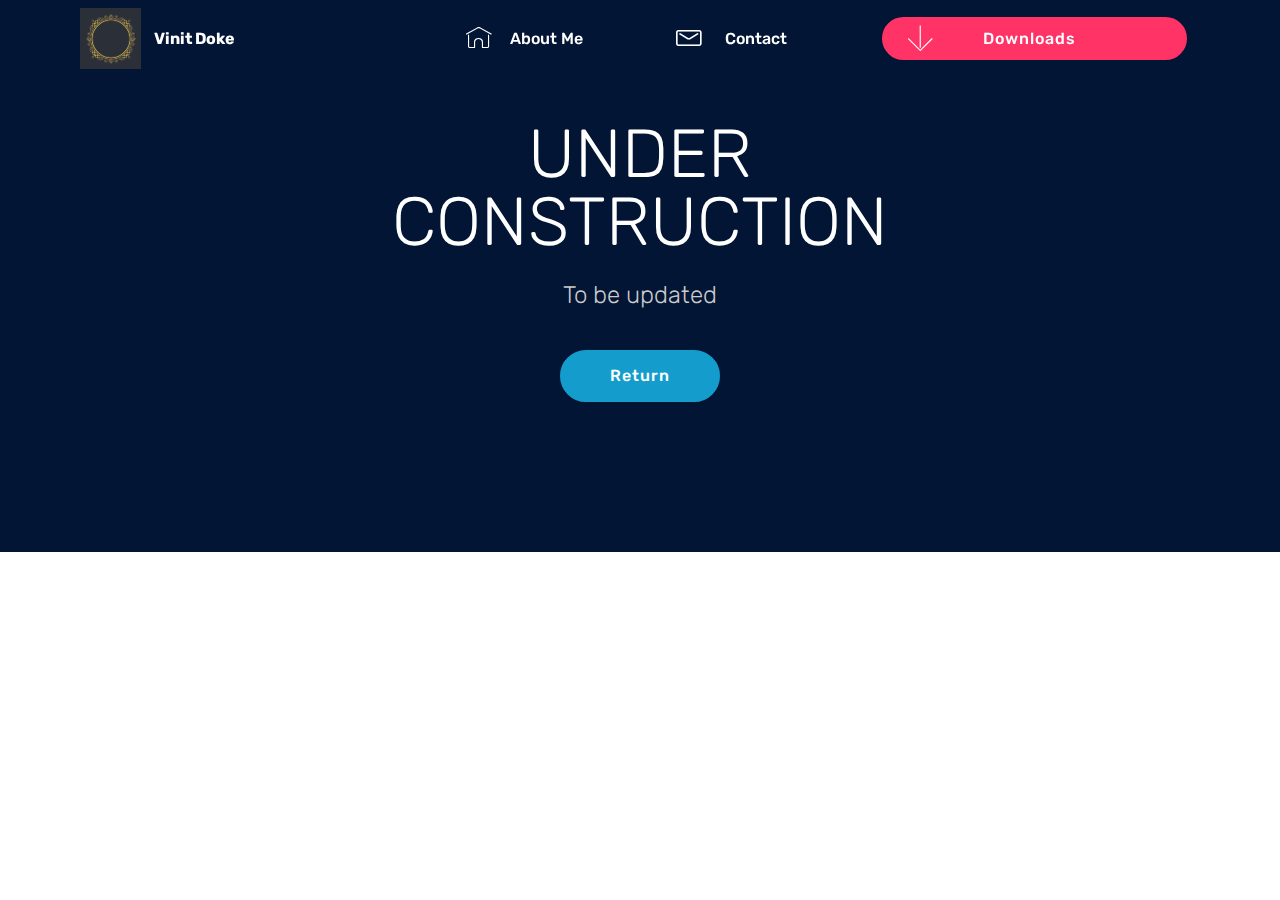
==== commit 8b243caa: "Links added" ====
--- a/page1.html
+++ b/page1.html
@@ -30,7 +30,7 @@
 
     
 
-    <nav class="navbar navbar-expand beta-menu navbar-dropdown align-items-center navbar-fixed-top navbar-toggleable-sm">
+    <nav class="navbar navbar-expand beta-menu navbar-dropdown align-items-center navbar-fixed-top navbar-toggleable-sm bg-color transparent">
         <button class="navbar-toggler navbar-toggler-right" type="button" data-toggle="collapse" data-target="#navbarSupportedContent" aria-controls="navbarSupportedContent" aria-expanded="false" aria-label="Toggle navigation">
             <div class="hamburger">
                 <span></span>
@@ -43,7 +43,7 @@
             <div class="navbar-brand">
                 <span class="navbar-logo">
                     
-                         <img src="assets/images/mbr.png" alt="Mobirise" title="" style="height: 4.6rem;">
+                         <img src="assets/images/mbr.png" alt="Mobirise" title="" style="height: 3.8rem;">
                     
                 </span>
                 <span class="navbar-caption-wrap"><a class="navbar-caption text-white display-7" href="index.html">Vinit Doke</a></span>
@@ -55,14 +55,30 @@
                         <br></a>
                 </li>
                 <li class="nav-item"><a class="nav-link link text-white display-4" href="page1.html"><span class="mbri-home mbr-iconfont mbr-iconfont-btn"></span>&nbsp; About Me &nbsp; &nbsp; &nbsp; &nbsp; &nbsp; &nbsp; &nbsp; &nbsp; &nbsp;</a></li><li class="nav-item"><a class="nav-link link text-white display-4" href="index.html#social-buttons2-4"><span class="mbrib-letter mbr-iconfont mbr-iconfont-btn">&nbsp;</span>Contact&nbsp; &nbsp; &nbsp; &nbsp; &nbsp; &nbsp; &nbsp; &nbsp; &nbsp;&nbsp;</a></li></ul>
-            <div class="navbar-buttons mbr-section-btn"><a class="btn btn-sm btn-secondary-outline display-7" href="page2.html"><span class="mbri-down mbr-iconfont mbr-iconfont-btn"></span>
+            <div class="navbar-buttons mbr-section-btn"><a class="btn btn-sm btn-secondary display-7" href="page2.html"><span class="mbri-down mbr-iconfont mbr-iconfont-btn"></span>
                     &nbsp; &nbsp; &nbsp; &nbsp; Downloads &nbsp; &nbsp; &nbsp; &nbsp; &nbsp; &nbsp; &nbsp; &nbsp;&nbsp;</a></div>
         </div>
     </nav>
 </section>
 
+<section class="engine"><a href="https://mobirise.info/x">free css templates</a></section><section class="mbr-section content4 cid-rVWMw9yjBw" id="content4-f">
 
-  <section class="engine"><a href="https://mobirise.info/f">simple site creator</a></section><script src="assets/popper/popper.min.js"></script>
+    
+
+    <div class="container">
+        <div class="media-container-row">
+            <div class="title col-12 col-md-8">
+                <h2 class="align-center pb-3 mbr-fonts-style display-1">
+                    UNDER CONSTRUCTION</h2>
+                <h3 class="mbr-section-subtitle align-center mbr-light mbr-fonts-style display-5">To be updated</h3>
+                <div class="mbr-section-btn align-center py-4"><a class="btn btn-primary display-4" href="index.html">Return</a></div>
+            </div>
+        </div>
+    </div>
+</section>
+
+
+  <script src="assets/popper/popper.min.js"></script>
   <script src="assets/web/assets/jquery/jquery.min.js"></script>
   <script src="assets/bootstrap/js/bootstrap.min.js"></script>
   <script src="https://connect.facebook.net/en_US/sdk.js#xfbml=1&version=v2.5"></script>
--- a/assets/mobirise/css/mbr-additional.css
+++ b/assets/mobirise/css/mbr-additional.css
@@ -956,7 +956,7 @@
 }
 @media (min-width: 1024px) {
   .cid-rVWaM6orwH .collapsed:not(.navbar-short) .navbar-collapse {
-    max-height: calc(98.5vh - 4.6rem);
+    max-height: calc(98.5vh - 3.8rem);
   }
 }
 .cid-rVWaM6orwH .collapsed button.navbar-toggler {
@@ -1108,7 +1108,7 @@
 }
 .cid-rVWaM6orwH .nav-link:hover,
 .cid-rVWaM6orwH .dropdown-item:hover {
-  color: #149dcc !important;
+  color: #ff3366 !important;
 }
 .cid-rVWdvAlb7I {
   background-image: url("../../../assets/images/a2wxxe.jpg");
@@ -1121,20 +1121,60 @@
 .cid-rVWdvAlb7I H1 {
   color: #ffffff;
 }
+.cid-rVWdvAlb7I H3 {
+  color: #95f9d0;
+}
+.cid-rVWIb0oh11 {
+  padding-top: 15px;
+  padding-bottom: 45px;
+  background-color: #021534;
+}
+.cid-rVWIb0oh11 .counter-container {
+  color: #767676;
+}
+.cid-rVWIb0oh11 .counter-container ol {
+  margin-bottom: 0;
+  counter-reset: myCounter;
+}
+.cid-rVWIb0oh11 .counter-container ol li {
+  margin-bottom: 1rem;
+}
+.cid-rVWIb0oh11 .counter-container ol li {
+  list-style: none;
+  padding-left: .5rem;
+}
+.cid-rVWIb0oh11 .counter-container ol li:before {
+  position: absolute;
+  left: 0px;
+  margin-top: -10px;
+  counter-increment: myCounter;
+  content: counter(myCounter);
+  display: inline-block;
+  text-align: center;
+  margin: 5px 10px;
+  line-height: 40px;
+  transition: all .2s;
+  color: #ffffff;
+  background: #149dcc;
+  width: 40px;
+  height: 40px;
+  border-radius: 50%;
+}
 .cid-rVWezuECDx {
-  padding-top: 90px;
-  padding-bottom: 90px;
+  padding-top: 30px;
+  padding-bottom: 30px;
   background-image: url("../../../assets/images/new-2000x1125.png");
 }
 .cid-rVWezuECDx .mbr-iconfont-social {
   font-size: 32px;
-  color: #ff3366;
+  color: #c4bc3b;
 }
 .cid-rVWezuECDx .social-list a:focus {
   text-decoration: none;
 }
 .cid-rVWezuECDx H2 {
-  color: #ff7f9f;
+  color: #ffffff;
+  text-align: center;
 }
 .cid-rVWaM6orwH .navbar {
   padding: .5rem 0;
@@ -1382,7 +1422,7 @@
 }
 @media (min-width: 1024px) {
   .cid-rVWaM6orwH .collapsed:not(.navbar-short) .navbar-collapse {
-    max-height: calc(98.5vh - 4.6rem);
+    max-height: calc(98.5vh - 3.8rem);
   }
 }
 .cid-rVWaM6orwH .collapsed button.navbar-toggler {
@@ -1534,7 +1574,18 @@
 }
 .cid-rVWaM6orwH .nav-link:hover,
 .cid-rVWaM6orwH .dropdown-item:hover {
-  color: #149dcc !important;
+  color: #ff3366 !important;
+}
+.cid-rVWMw9yjBw {
+  padding-top: 120px;
+  padding-bottom: 120px;
+  background-color: #021534;
+}
+.cid-rVWMw9yjBw .mbr-section-subtitle {
+  color: #cccccc;
+}
+.cid-rVWMw9yjBw H2 {
+  color: #ffffff;
 }
 .cid-rVWqhaH20A {
   padding-top: 120px;
@@ -1797,7 +1848,7 @@
 }
 @media (min-width: 1024px) {
   .cid-rVWaM6orwH .collapsed:not(.navbar-short) .navbar-collapse {
-    max-height: calc(98.5vh - 4.6rem);
+    max-height: calc(98.5vh - 3.8rem);
   }
 }
 .cid-rVWaM6orwH .collapsed button.navbar-toggler {
@@ -1949,7 +2000,7 @@
 }
 .cid-rVWaM6orwH .nav-link:hover,
 .cid-rVWaM6orwH .dropdown-item:hover {
-  color: #149dcc !important;
+  color: #ff3366 !important;
 }
 .cid-rVWozXUlgW {
   padding-top: 15px;
--- a/assets/mobirise/css/mbr-additional.css
+++ b/assets/mobirise/css/mbr-additional.css
@@ -956,7 +956,7 @@
 }
 @media (min-width: 1024px) {
   .cid-rVWaM6orwH .collapsed:not(.navbar-short) .navbar-collapse {
-    max-height: calc(98.5vh - 4.6rem);
+    max-height: calc(98.5vh - 3.8rem);
   }
 }
 .cid-rVWaM6orwH .collapsed button.navbar-toggler {
@@ -1108,7 +1108,7 @@
 }
 .cid-rVWaM6orwH .nav-link:hover,
 .cid-rVWaM6orwH .dropdown-item:hover {
-  color: #149dcc !important;
+  color: #ff3366 !important;
 }
 .cid-rVWdvAlb7I {
   background-image: url("../../../assets/images/a2wxxe.jpg");
@@ -1121,20 +1121,60 @@
 .cid-rVWdvAlb7I H1 {
   color: #ffffff;
 }
+.cid-rVWdvAlb7I H3 {
+  color: #95f9d0;
+}
+.cid-rVWIb0oh11 {
+  padding-top: 15px;
+  padding-bottom: 45px;
+  background-color: #021534;
+}
+.cid-rVWIb0oh11 .counter-container {
+  color: #767676;
+}
+.cid-rVWIb0oh11 .counter-container ol {
+  margin-bottom: 0;
+  counter-reset: myCounter;
+}
+.cid-rVWIb0oh11 .counter-container ol li {
+  margin-bottom: 1rem;
+}
+.cid-rVWIb0oh11 .counter-container ol li {
+  list-style: none;
+  padding-left: .5rem;
+}
+.cid-rVWIb0oh11 .counter-container ol li:before {
+  position: absolute;
+  left: 0px;
+  margin-top: -10px;
+  counter-increment: myCounter;
+  content: counter(myCounter);
+  display: inline-block;
+  text-align: center;
+  margin: 5px 10px;
+  line-height: 40px;
+  transition: all .2s;
+  color: #ffffff;
+  background: #149dcc;
+  width: 40px;
+  height: 40px;
+  border-radius: 50%;
+}
 .cid-rVWezuECDx {
-  padding-top: 90px;
-  padding-bottom: 90px;
+  padding-top: 30px;
+  padding-bottom: 30px;
   background-image: url("../../../assets/images/new-2000x1125.png");
 }
 .cid-rVWezuECDx .mbr-iconfont-social {
   font-size: 32px;
-  color: #ff3366;
+  color: #c4bc3b;
 }
 .cid-rVWezuECDx .social-list a:focus {
   text-decoration: none;
 }
 .cid-rVWezuECDx H2 {
-  color: #ff7f9f;
+  color: #ffffff;
+  text-align: center;
 }
 .cid-rVWaM6orwH .navbar {
   padding: .5rem 0;
@@ -1382,7 +1422,7 @@
 }
 @media (min-width: 1024px) {
   .cid-rVWaM6orwH .collapsed:not(.navbar-short) .navbar-collapse {
-    max-height: calc(98.5vh - 4.6rem);
+    max-height: calc(98.5vh - 3.8rem);
   }
 }
 .cid-rVWaM6orwH .collapsed button.navbar-toggler {
@@ -1534,7 +1574,18 @@
 }
 .cid-rVWaM6orwH .nav-link:hover,
 .cid-rVWaM6orwH .dropdown-item:hover {
-  color: #149dcc !important;
+  color: #ff3366 !important;
+}
+.cid-rVWMw9yjBw {
+  padding-top: 120px;
+  padding-bottom: 120px;
+  background-color: #021534;
+}
+.cid-rVWMw9yjBw .mbr-section-subtitle {
+  color: #cccccc;
+}
+.cid-rVWMw9yjBw H2 {
+  color: #ffffff;
 }
 .cid-rVWqhaH20A {
   padding-top: 120px;
@@ -1797,7 +1848,7 @@
 }
 @media (min-width: 1024px) {
   .cid-rVWaM6orwH .collapsed:not(.navbar-short) .navbar-collapse {
-    max-height: calc(98.5vh - 4.6rem);
+    max-height: calc(98.5vh - 3.8rem);
   }
 }
 .cid-rVWaM6orwH .collapsed button.navbar-toggler {
@@ -1949,7 +2000,7 @@
 }
 .cid-rVWaM6orwH .nav-link:hover,
 .cid-rVWaM6orwH .dropdown-item:hover {
-  color: #149dcc !important;
+  color: #ff3366 !important;
 }
 .cid-rVWozXUlgW {
   padding-top: 15px;
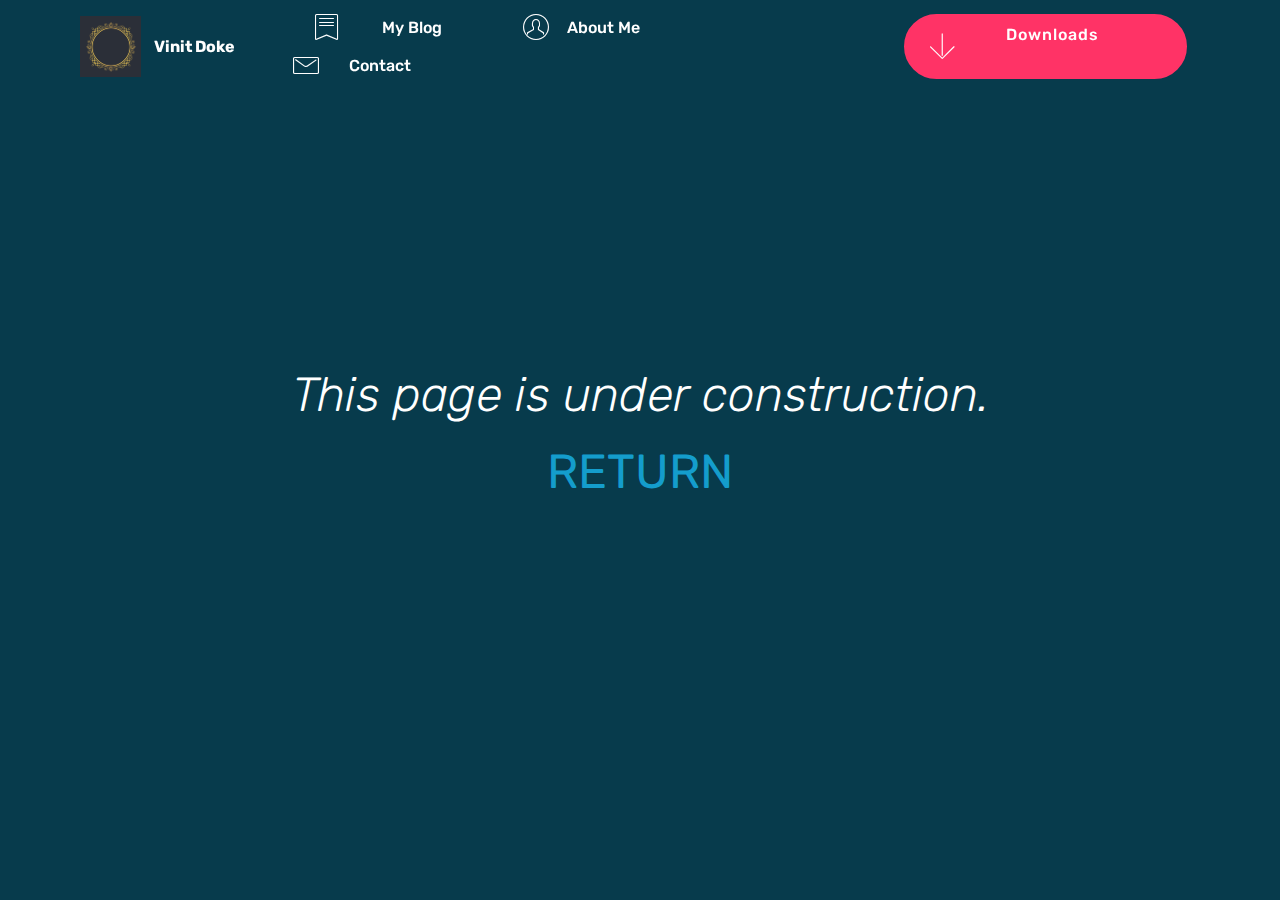
==== commit bd4643e5: "new icons" ====
--- a/page1.html
+++ b/page1.html
@@ -11,14 +11,13 @@
   
   
   <title>About Me</title>
-  <link rel="stylesheet" href="assets/web/assets/mobirise-icons-bold/mobirise-icons-bold.css">
   <link rel="stylesheet" href="assets/web/assets/mobirise-icons/mobirise-icons.css">
   <link rel="stylesheet" href="assets/bootstrap/css/bootstrap.min.css">
   <link rel="stylesheet" href="assets/bootstrap/css/bootstrap-grid.min.css">
   <link rel="stylesheet" href="assets/bootstrap/css/bootstrap-reboot.min.css">
   <link rel="stylesheet" href="assets/facebook-plugin/style.css">
+  <link rel="stylesheet" href="assets/tether/tether.min.css">
   <link rel="stylesheet" href="assets/dropdown/css/style.css">
-  <link rel="stylesheet" href="assets/tether/tether.min.css">
   <link rel="stylesheet" href="assets/theme/css/style.css">
   <link rel="preload" as="style" href="assets/mobirise/css/mbr-additional.css"><link rel="stylesheet" href="assets/mobirise/css/mbr-additional.css" type="text/css">
   
@@ -54,41 +53,45 @@
                     <a class="nav-link link text-white display-4" href="https://mobirise.co">
                         <br></a>
                 </li>
-                <li class="nav-item"><a class="nav-link link text-white display-4" href="page1.html"><span class="mbri-home mbr-iconfont mbr-iconfont-btn"></span>&nbsp; About Me &nbsp; &nbsp; &nbsp; &nbsp; &nbsp; &nbsp; &nbsp; &nbsp; &nbsp;</a></li><li class="nav-item"><a class="nav-link link text-white display-4" href="index.html#social-buttons2-4"><span class="mbrib-letter mbr-iconfont mbr-iconfont-btn">&nbsp;</span>Contact&nbsp; &nbsp; &nbsp; &nbsp; &nbsp; &nbsp; &nbsp; &nbsp; &nbsp;&nbsp;</a></li></ul>
+                <li class="nav-item"><a class="nav-link link text-white display-4" href="page3.html"><span class="mbri-bookmark mbr-iconfont mbr-iconfont-btn"></span>&nbsp; &nbsp; &nbsp; &nbsp; My Blog &nbsp; &nbsp; &nbsp; &nbsp; &nbsp; &nbsp; &nbsp;&nbsp;</a></li><li class="nav-item"><a class="nav-link link text-white display-4" href="page1.html"><span class="mbri-user mbr-iconfont mbr-iconfont-btn"></span>&nbsp; About Me &nbsp; &nbsp; &nbsp; &nbsp; &nbsp; &nbsp; &nbsp; &nbsp; &nbsp;</a></li><li class="nav-item"><a class="nav-link link text-white display-4" href="index.html#social-buttons2-4"><span class="mbri-letter mbr-iconfont mbr-iconfont-btn"></span>&nbsp; &nbsp; &nbsp;Contact &nbsp; &nbsp; &nbsp; &nbsp; &nbsp; &nbsp; &nbsp; &nbsp; &nbsp;</a></li></ul>
             <div class="navbar-buttons mbr-section-btn"><a class="btn btn-sm btn-secondary display-7" href="page2.html"><span class="mbri-down mbr-iconfont mbr-iconfont-btn"></span>
                     &nbsp; &nbsp; &nbsp; &nbsp; Downloads &nbsp; &nbsp; &nbsp; &nbsp; &nbsp; &nbsp; &nbsp; &nbsp;&nbsp;</a></div>
         </div>
     </nav>
 </section>
 
-<section class="engine"><a href="https://mobirise.info/x">free css templates</a></section><section class="mbr-section content4 cid-rVWMw9yjBw" id="content4-f">
+<section class="engine"><a href="https://mobirise.info/f">easy website builder</a></section><section class="cid-rWp3NzhDQc mbr-fullscreen" id="header2-o">
 
     
 
-    <div class="container">
-        <div class="media-container-row">
-            <div class="title col-12 col-md-8">
-                <h2 class="align-center pb-3 mbr-fonts-style display-1">
-                    UNDER CONSTRUCTION</h2>
-                <h3 class="mbr-section-subtitle align-center mbr-light mbr-fonts-style display-5">To be updated</h3>
-                <div class="mbr-section-btn align-center py-4"><a class="btn btn-primary display-4" href="index.html">Return</a></div>
+    
+
+    <div class="container align-center">
+        <div class="row justify-content-md-center">
+            <div class="mbr-white col-md-10">
+                
+                
+                <p class="mbr-text pb-3 mbr-fonts-style display-2"><em>
+                    This page is under construction.</em><br><em><a href="index.html">RETURN</a></em></p>
+                
             </div>
         </div>
     </div>
+    
 </section>
 
 
+  <script src="assets/web/assets/jquery/jquery.min.js"></script>
   <script src="assets/popper/popper.min.js"></script>
-  <script src="assets/web/assets/jquery/jquery.min.js"></script>
   <script src="assets/bootstrap/js/bootstrap.min.js"></script>
   <script src="https://connect.facebook.net/en_US/sdk.js#xfbml=1&version=v2.5"></script>
   <script src="https://apis.google.com/js/plusone.js"></script>
   <script src="assets/facebook-plugin/facebook-script.js"></script>
+  <script src="assets/tether/tether.min.js"></script>
+  <script src="assets/smoothscroll/smooth-scroll.js"></script>
   <script src="assets/dropdown/js/nav-dropdown.js"></script>
   <script src="assets/dropdown/js/navbar-dropdown.js"></script>
   <script src="assets/touchswipe/jquery.touch-swipe.min.js"></script>
-  <script src="assets/tether/tether.min.js"></script>
-  <script src="assets/smoothscroll/smooth-scroll.js"></script>
   <script src="assets/theme/js/script.js"></script>
   
   
--- a/assets/mobirise/css/mbr-additional.css
+++ b/assets/mobirise/css/mbr-additional.css
@@ -1124,9 +1124,21 @@
 .cid-rVWdvAlb7I H3 {
   color: #95f9d0;
 }
+.cid-rWoOrswI1t {
+  padding-top: 30px;
+  padding-bottom: 0px;
+  background-color: #021534;
+}
+.cid-rWoOrswI1t H2 {
+  color: #ffffff;
+  text-align: center;
+}
+.cid-rWoOrswI1t .mbr-text {
+  color: #c1c1c1;
+}
 .cid-rVWIb0oh11 {
-  padding-top: 15px;
-  padding-bottom: 45px;
+  padding-top: 45px;
+  padding-bottom: 60px;
   background-color: #021534;
 }
 .cid-rVWIb0oh11 .counter-container {
@@ -1167,7 +1179,7 @@
 }
 .cid-rVWezuECDx .mbr-iconfont-social {
   font-size: 32px;
-  color: #c4bc3b;
+  color: #55b4d4;
 }
 .cid-rVWezuECDx .social-list a:focus {
   text-decoration: none;
@@ -1576,16 +1588,8 @@
 .cid-rVWaM6orwH .dropdown-item:hover {
   color: #ff3366 !important;
 }
-.cid-rVWMw9yjBw {
-  padding-top: 120px;
-  padding-bottom: 120px;
-  background-color: #021534;
-}
-.cid-rVWMw9yjBw .mbr-section-subtitle {
-  color: #cccccc;
-}
-.cid-rVWMw9yjBw H2 {
-  color: #ffffff;
+.cid-rWp3NzhDQc {
+  background-color: #073b4c;
 }
 .cid-rVWqhaH20A {
   padding-top: 120px;
@@ -2065,3 +2069,422 @@
   transition: 0.2s background ease-in-out;
   background: linear-gradient(to left, #ff3366, #45505b) !important;
 }
+.cid-rVWaM6orwH .navbar {
+  padding: .5rem 0;
+  background: #333333;
+  transition: none;
+  min-height: 77px;
+}
+.cid-rVWaM6orwH .navbar-dropdown.bg-color.transparent.opened {
+  background: #333333;
+}
+.cid-rVWaM6orwH a {
+  font-style: normal;
+}
+.cid-rVWaM6orwH .nav-item span {
+  padding-right: 0.4em;
+  line-height: 0.5em;
+  vertical-align: text-bottom;
+  position: relative;
+  text-decoration: none;
+}
+.cid-rVWaM6orwH .nav-item a {
+  display: -webkit-flex;
+  align-items: center;
+  justify-content: center;
+  padding: 0.7rem 0 !important;
+  margin: 0rem .65rem !important;
+  -webkit-align-items: center;
+  -webkit-justify-content: center;
+}
+.cid-rVWaM6orwH .nav-item:focus,
+.cid-rVWaM6orwH .nav-link:focus {
+  outline: none;
+}
+.cid-rVWaM6orwH .btn {
+  padding: 0.4rem 1.5rem;
+  display: -webkit-inline-flex;
+  align-items: center;
+  -webkit-align-items: center;
+}
+.cid-rVWaM6orwH .btn .mbr-iconfont {
+  font-size: 1.6rem;
+}
+.cid-rVWaM6orwH .menu-logo {
+  margin-right: auto;
+}
+.cid-rVWaM6orwH .menu-logo .navbar-brand {
+  display: flex;
+  margin-left: 5rem;
+  padding: 0;
+  transition: padding .2s;
+  min-height: 3.8rem;
+  -webkit-align-items: center;
+  align-items: center;
+}
+.cid-rVWaM6orwH .menu-logo .navbar-brand .navbar-caption-wrap {
+  display: flex;
+  -webkit-align-items: center;
+  align-items: center;
+  word-break: break-word;
+  min-width: 7rem;
+  margin: .3rem 0;
+}
+.cid-rVWaM6orwH .menu-logo .navbar-brand .navbar-caption-wrap .navbar-caption {
+  line-height: 1.2rem !important;
+  padding-right: 2rem;
+}
+.cid-rVWaM6orwH .menu-logo .navbar-brand .navbar-logo {
+  font-size: 4rem;
+  transition: font-size 0.25s;
+}
+.cid-rVWaM6orwH .menu-logo .navbar-brand .navbar-logo img {
+  display: flex;
+}
+.cid-rVWaM6orwH .menu-logo .navbar-brand .navbar-logo .mbr-iconfont {
+  transition: font-size 0.25s;
+}
+.cid-rVWaM6orwH .menu-logo .navbar-brand .navbar-logo a {
+  display: inline-flex;
+}
+.cid-rVWaM6orwH .navbar-toggleable-sm .navbar-collapse {
+  justify-content: flex-end;
+  -webkit-justify-content: flex-end;
+  padding-right: 5rem;
+  width: auto;
+}
+.cid-rVWaM6orwH .navbar-toggleable-sm .navbar-collapse .navbar-nav {
+  flex-wrap: wrap;
+  -webkit-flex-wrap: wrap;
+  padding-left: 0;
+}
+.cid-rVWaM6orwH .navbar-toggleable-sm .navbar-collapse .navbar-nav .nav-item {
+  -webkit-align-self: center;
+  align-self: center;
+}
+.cid-rVWaM6orwH .navbar-toggleable-sm .navbar-collapse .navbar-buttons {
+  padding-left: 0;
+  padding-bottom: 0;
+}
+.cid-rVWaM6orwH .dropdown .dropdown-menu {
+  background: #333333;
+  visibility: hidden;
+  display: block;
+  position: absolute;
+  min-width: 5rem;
+  padding-top: 1.4rem;
+  padding-bottom: 1.4rem;
+  text-align: left;
+}
+.cid-rVWaM6orwH .dropdown .dropdown-menu .dropdown-item {
+  width: auto;
+  padding: 0.235em 1.5385em 0.235em 1.5385em !important;
+}
+.cid-rVWaM6orwH .dropdown .dropdown-menu .dropdown-item::after {
+  right: 0.5rem;
+}
+.cid-rVWaM6orwH .dropdown .dropdown-menu .dropdown-submenu {
+  margin: 0;
+}
+.cid-rVWaM6orwH .dropdown.open > .dropdown-menu {
+  visibility: visible;
+}
+.cid-rVWaM6orwH .navbar-toggleable-sm.opened:after {
+  position: absolute;
+  width: 100vw;
+  height: 100vh;
+  content: '';
+  background-color: rgba(0, 0, 0, 0.1);
+  left: 0;
+  bottom: 0;
+  transform: translateY(100%);
+  -webkit-transform: translateY(100%);
+  z-index: 1000;
+}
+.cid-rVWaM6orwH .navbar.navbar-short {
+  min-height: 60px;
+  transition: all .2s;
+}
+.cid-rVWaM6orwH .navbar.navbar-short .navbar-toggler-right {
+  top: 20px;
+}
+.cid-rVWaM6orwH .navbar.navbar-short .navbar-logo a {
+  font-size: 2.5rem !important;
+  line-height: 2.5rem;
+  transition: font-size 0.25s;
+}
+.cid-rVWaM6orwH .navbar.navbar-short .navbar-logo a .mbr-iconfont {
+  font-size: 2.5rem !important;
+}
+.cid-rVWaM6orwH .navbar.navbar-short .navbar-logo a img {
+  height: 3rem !important;
+}
+.cid-rVWaM6orwH .navbar.navbar-short .navbar-brand {
+  min-height: 3rem;
+}
+.cid-rVWaM6orwH button.navbar-toggler {
+  width: 31px;
+  height: 18px;
+  cursor: pointer;
+  transition: all .2s;
+  top: 1.5rem;
+  right: 1rem;
+}
+.cid-rVWaM6orwH button.navbar-toggler:focus {
+  outline: none;
+}
+.cid-rVWaM6orwH button.navbar-toggler .hamburger span {
+  position: absolute;
+  right: 0;
+  width: 30px;
+  height: 2px;
+  border-right: 5px;
+  background-color: #ffffff;
+}
+.cid-rVWaM6orwH button.navbar-toggler .hamburger span:nth-child(1) {
+  top: 0;
+  transition: all .2s;
+}
+.cid-rVWaM6orwH button.navbar-toggler .hamburger span:nth-child(2) {
+  top: 8px;
+  transition: all .15s;
+}
+.cid-rVWaM6orwH button.navbar-toggler .hamburger span:nth-child(3) {
+  top: 8px;
+  transition: all .15s;
+}
+.cid-rVWaM6orwH button.navbar-toggler .hamburger span:nth-child(4) {
+  top: 16px;
+  transition: all .2s;
+}
+.cid-rVWaM6orwH nav.opened .hamburger span:nth-child(1) {
+  top: 8px;
+  width: 0;
+  opacity: 0;
+  right: 50%;
+  transition: all .2s;
+}
+.cid-rVWaM6orwH nav.opened .hamburger span:nth-child(2) {
+  -webkit-transform: rotate(45deg);
+  transform: rotate(45deg);
+  transition: all .25s;
+}
+.cid-rVWaM6orwH nav.opened .hamburger span:nth-child(3) {
+  -webkit-transform: rotate(-45deg);
+  transform: rotate(-45deg);
+  transition: all .25s;
+}
+.cid-rVWaM6orwH nav.opened .hamburger span:nth-child(4) {
+  top: 8px;
+  width: 0;
+  opacity: 0;
+  right: 50%;
+  transition: all .2s;
+}
+.cid-rVWaM6orwH .collapsed.navbar-expand {
+  flex-direction: column;
+  -webkit-flex-direction: column;
+}
+.cid-rVWaM6orwH .collapsed .btn {
+  display: -webkit-flex;
+}
+.cid-rVWaM6orwH .collapsed .navbar-collapse {
+  display: none !important;
+  padding-right: 0 !important;
+}
+.cid-rVWaM6orwH .collapsed .navbar-collapse.collapsing,
+.cid-rVWaM6orwH .collapsed .navbar-collapse.show {
+  display: block !important;
+}
+.cid-rVWaM6orwH .collapsed .navbar-collapse.collapsing .navbar-nav,
+.cid-rVWaM6orwH .collapsed .navbar-collapse.show .navbar-nav {
+  display: block;
+  text-align: center;
+}
+.cid-rVWaM6orwH .collapsed .navbar-collapse.collapsing .navbar-nav .nav-item,
+.cid-rVWaM6orwH .collapsed .navbar-collapse.show .navbar-nav .nav-item {
+  clear: both;
+}
+.cid-rVWaM6orwH .collapsed .navbar-collapse.collapsing .navbar-buttons,
+.cid-rVWaM6orwH .collapsed .navbar-collapse.show .navbar-buttons {
+  text-align: center;
+}
+.cid-rVWaM6orwH .collapsed .navbar-collapse.collapsing .navbar-buttons:last-child,
+.cid-rVWaM6orwH .collapsed .navbar-collapse.show .navbar-buttons:last-child {
+  margin-bottom: 1rem;
+}
+@media (min-width: 1024px) {
+  .cid-rVWaM6orwH .collapsed:not(.navbar-short) .navbar-collapse {
+    max-height: calc(98.5vh - 3.8rem);
+  }
+}
+.cid-rVWaM6orwH .collapsed button.navbar-toggler {
+  display: block;
+}
+.cid-rVWaM6orwH .collapsed .navbar-brand {
+  margin-left: 1rem !important;
+}
+.cid-rVWaM6orwH .collapsed .navbar-toggleable-sm {
+  flex-direction: column;
+  -webkit-flex-direction: column;
+}
+.cid-rVWaM6orwH .collapsed .dropdown .dropdown-menu {
+  width: 100%;
+  text-align: center;
+  position: relative;
+  opacity: 0;
+  overflow: hidden;
+  display: block;
+  height: 0;
+  visibility: hidden;
+  padding: 0;
+  transition-duration: .5s;
+  transition-property: opacity,padding,height;
+}
+.cid-rVWaM6orwH .collapsed .dropdown.open > .dropdown-menu {
+  position: relative;
+  opacity: 1;
+  height: auto;
+  padding: 1.4rem 0;
+  visibility: visible;
+}
+.cid-rVWaM6orwH .collapsed .dropdown .dropdown-submenu {
+  left: 0;
+  text-align: center;
+  width: 100%;
+}
+.cid-rVWaM6orwH .collapsed .dropdown .dropdown-toggle[data-toggle="dropdown-submenu"]::after {
+  margin-top: 0;
+  position: inherit;
+  right: 0;
+  top: 50%;
+  display: inline-block;
+  width: 0;
+  height: 0;
+  margin-left: .3em;
+  vertical-align: middle;
+  content: "";
+  border-top: .30em solid;
+  border-right: .30em solid transparent;
+  border-left: .30em solid transparent;
+}
+@media (max-width: 1023px) {
+  .cid-rVWaM6orwH .navbar-expand {
+    flex-direction: column;
+    -webkit-flex-direction: column;
+  }
+  .cid-rVWaM6orwH img {
+    height: 3.8rem !important;
+  }
+  .cid-rVWaM6orwH .btn {
+    display: -webkit-flex;
+  }
+  .cid-rVWaM6orwH button.navbar-toggler {
+    display: block;
+  }
+  .cid-rVWaM6orwH .navbar-brand {
+    margin-left: 1rem !important;
+  }
+  .cid-rVWaM6orwH .navbar-toggleable-sm {
+    flex-direction: column;
+    -webkit-flex-direction: column;
+  }
+  .cid-rVWaM6orwH .navbar-collapse {
+    display: none !important;
+    padding-right: 0 !important;
+  }
+  .cid-rVWaM6orwH .navbar-collapse.collapsing,
+  .cid-rVWaM6orwH .navbar-collapse.show {
+    display: block !important;
+  }
+  .cid-rVWaM6orwH .navbar-collapse.collapsing .navbar-nav,
+  .cid-rVWaM6orwH .navbar-collapse.show .navbar-nav {
+    display: block;
+    text-align: center;
+  }
+  .cid-rVWaM6orwH .navbar-collapse.collapsing .navbar-nav .nav-item,
+  .cid-rVWaM6orwH .navbar-collapse.show .navbar-nav .nav-item {
+    clear: both;
+  }
+  .cid-rVWaM6orwH .navbar-collapse.collapsing .navbar-buttons,
+  .cid-rVWaM6orwH .navbar-collapse.show .navbar-buttons {
+    text-align: center;
+  }
+  .cid-rVWaM6orwH .navbar-collapse.collapsing .navbar-buttons:last-child,
+  .cid-rVWaM6orwH .navbar-collapse.show .navbar-buttons:last-child {
+    margin-bottom: 1rem;
+  }
+  .cid-rVWaM6orwH .dropdown .dropdown-menu {
+    width: 100%;
+    text-align: center;
+    position: relative;
+    opacity: 0;
+    overflow: hidden;
+    display: block;
+    height: 0;
+    visibility: hidden;
+    padding: 0;
+    transition-duration: .5s;
+    transition-property: opacity,padding,height;
+  }
+  .cid-rVWaM6orwH .dropdown.open > .dropdown-menu {
+    position: relative;
+    opacity: 1;
+    height: auto;
+    padding: 1.4rem 0;
+    visibility: visible;
+  }
+  .cid-rVWaM6orwH .dropdown .dropdown-submenu {
+    left: 0;
+    text-align: center;
+    width: 100%;
+  }
+  .cid-rVWaM6orwH .dropdown .dropdown-toggle[data-toggle="dropdown-submenu"]::after {
+    margin-top: 0;
+    position: inherit;
+    right: 0;
+    top: 50%;
+    display: inline-block;
+    width: 0;
+    height: 0;
+    margin-left: .3em;
+    vertical-align: middle;
+    content: "";
+    border-top: .30em solid;
+    border-right: .30em solid transparent;
+    border-left: .30em solid transparent;
+  }
+}
+@media (min-width: 767px) {
+  .cid-rVWaM6orwH .menu-logo {
+    flex-shrink: 0;
+    -webkit-flex-shrink: 0;
+  }
+}
+.cid-rVWaM6orwH .navbar-collapse {
+  flex-basis: auto;
+  -webkit-flex-basis: auto;
+}
+.cid-rVWaM6orwH .nav-link:hover,
+.cid-rVWaM6orwH .dropdown-item:hover {
+  color: #ff3366 !important;
+}
+.cid-rWoUhfxW89 {
+  padding-top: 120px;
+  padding-bottom: 30px;
+  background-image: url("../../../assets/images/mbr-1920x1357.jpg");
+}
+.cid-rWoUhfxW89 H2 {
+  text-align: center;
+}
+.cid-rWoUhfxW89 .mbr-section-subtitle {
+  text-align: center;
+}
+.cid-rWoWimfgJj {
+  padding-top: 60px;
+  padding-bottom: 60px;
+  background-color: #ffffff;
+}
+.cid-rWoWimfgJj .mbr-text {
+  color: #021534;
+}
--- a/assets/mobirise/css/mbr-additional.css
+++ b/assets/mobirise/css/mbr-additional.css
@@ -1124,9 +1124,21 @@
 .cid-rVWdvAlb7I H3 {
   color: #95f9d0;
 }
+.cid-rWoOrswI1t {
+  padding-top: 30px;
+  padding-bottom: 0px;
+  background-color: #021534;
+}
+.cid-rWoOrswI1t H2 {
+  color: #ffffff;
+  text-align: center;
+}
+.cid-rWoOrswI1t .mbr-text {
+  color: #c1c1c1;
+}
 .cid-rVWIb0oh11 {
-  padding-top: 15px;
-  padding-bottom: 45px;
+  padding-top: 45px;
+  padding-bottom: 60px;
   background-color: #021534;
 }
 .cid-rVWIb0oh11 .counter-container {
@@ -1167,7 +1179,7 @@
 }
 .cid-rVWezuECDx .mbr-iconfont-social {
   font-size: 32px;
-  color: #c4bc3b;
+  color: #55b4d4;
 }
 .cid-rVWezuECDx .social-list a:focus {
   text-decoration: none;
@@ -1576,16 +1588,8 @@
 .cid-rVWaM6orwH .dropdown-item:hover {
   color: #ff3366 !important;
 }
-.cid-rVWMw9yjBw {
-  padding-top: 120px;
-  padding-bottom: 120px;
-  background-color: #021534;
-}
-.cid-rVWMw9yjBw .mbr-section-subtitle {
-  color: #cccccc;
-}
-.cid-rVWMw9yjBw H2 {
-  color: #ffffff;
+.cid-rWp3NzhDQc {
+  background-color: #073b4c;
 }
 .cid-rVWqhaH20A {
   padding-top: 120px;
@@ -2065,3 +2069,422 @@
   transition: 0.2s background ease-in-out;
   background: linear-gradient(to left, #ff3366, #45505b) !important;
 }
+.cid-rVWaM6orwH .navbar {
+  padding: .5rem 0;
+  background: #333333;
+  transition: none;
+  min-height: 77px;
+}
+.cid-rVWaM6orwH .navbar-dropdown.bg-color.transparent.opened {
+  background: #333333;
+}
+.cid-rVWaM6orwH a {
+  font-style: normal;
+}
+.cid-rVWaM6orwH .nav-item span {
+  padding-right: 0.4em;
+  line-height: 0.5em;
+  vertical-align: text-bottom;
+  position: relative;
+  text-decoration: none;
+}
+.cid-rVWaM6orwH .nav-item a {
+  display: -webkit-flex;
+  align-items: center;
+  justify-content: center;
+  padding: 0.7rem 0 !important;
+  margin: 0rem .65rem !important;
+  -webkit-align-items: center;
+  -webkit-justify-content: center;
+}
+.cid-rVWaM6orwH .nav-item:focus,
+.cid-rVWaM6orwH .nav-link:focus {
+  outline: none;
+}
+.cid-rVWaM6orwH .btn {
+  padding: 0.4rem 1.5rem;
+  display: -webkit-inline-flex;
+  align-items: center;
+  -webkit-align-items: center;
+}
+.cid-rVWaM6orwH .btn .mbr-iconfont {
+  font-size: 1.6rem;
+}
+.cid-rVWaM6orwH .menu-logo {
+  margin-right: auto;
+}
+.cid-rVWaM6orwH .menu-logo .navbar-brand {
+  display: flex;
+  margin-left: 5rem;
+  padding: 0;
+  transition: padding .2s;
+  min-height: 3.8rem;
+  -webkit-align-items: center;
+  align-items: center;
+}
+.cid-rVWaM6orwH .menu-logo .navbar-brand .navbar-caption-wrap {
+  display: flex;
+  -webkit-align-items: center;
+  align-items: center;
+  word-break: break-word;
+  min-width: 7rem;
+  margin: .3rem 0;
+}
+.cid-rVWaM6orwH .menu-logo .navbar-brand .navbar-caption-wrap .navbar-caption {
+  line-height: 1.2rem !important;
+  padding-right: 2rem;
+}
+.cid-rVWaM6orwH .menu-logo .navbar-brand .navbar-logo {
+  font-size: 4rem;
+  transition: font-size 0.25s;
+}
+.cid-rVWaM6orwH .menu-logo .navbar-brand .navbar-logo img {
+  display: flex;
+}
+.cid-rVWaM6orwH .menu-logo .navbar-brand .navbar-logo .mbr-iconfont {
+  transition: font-size 0.25s;
+}
+.cid-rVWaM6orwH .menu-logo .navbar-brand .navbar-logo a {
+  display: inline-flex;
+}
+.cid-rVWaM6orwH .navbar-toggleable-sm .navbar-collapse {
+  justify-content: flex-end;
+  -webkit-justify-content: flex-end;
+  padding-right: 5rem;
+  width: auto;
+}
+.cid-rVWaM6orwH .navbar-toggleable-sm .navbar-collapse .navbar-nav {
+  flex-wrap: wrap;
+  -webkit-flex-wrap: wrap;
+  padding-left: 0;
+}
+.cid-rVWaM6orwH .navbar-toggleable-sm .navbar-collapse .navbar-nav .nav-item {
+  -webkit-align-self: center;
+  align-self: center;
+}
+.cid-rVWaM6orwH .navbar-toggleable-sm .navbar-collapse .navbar-buttons {
+  padding-left: 0;
+  padding-bottom: 0;
+}
+.cid-rVWaM6orwH .dropdown .dropdown-menu {
+  background: #333333;
+  visibility: hidden;
+  display: block;
+  position: absolute;
+  min-width: 5rem;
+  padding-top: 1.4rem;
+  padding-bottom: 1.4rem;
+  text-align: left;
+}
+.cid-rVWaM6orwH .dropdown .dropdown-menu .dropdown-item {
+  width: auto;
+  padding: 0.235em 1.5385em 0.235em 1.5385em !important;
+}
+.cid-rVWaM6orwH .dropdown .dropdown-menu .dropdown-item::after {
+  right: 0.5rem;
+}
+.cid-rVWaM6orwH .dropdown .dropdown-menu .dropdown-submenu {
+  margin: 0;
+}
+.cid-rVWaM6orwH .dropdown.open > .dropdown-menu {
+  visibility: visible;
+}
+.cid-rVWaM6orwH .navbar-toggleable-sm.opened:after {
+  position: absolute;
+  width: 100vw;
+  height: 100vh;
+  content: '';
+  background-color: rgba(0, 0, 0, 0.1);
+  left: 0;
+  bottom: 0;
+  transform: translateY(100%);
+  -webkit-transform: translateY(100%);
+  z-index: 1000;
+}
+.cid-rVWaM6orwH .navbar.navbar-short {
+  min-height: 60px;
+  transition: all .2s;
+}
+.cid-rVWaM6orwH .navbar.navbar-short .navbar-toggler-right {
+  top: 20px;
+}
+.cid-rVWaM6orwH .navbar.navbar-short .navbar-logo a {
+  font-size: 2.5rem !important;
+  line-height: 2.5rem;
+  transition: font-size 0.25s;
+}
+.cid-rVWaM6orwH .navbar.navbar-short .navbar-logo a .mbr-iconfont {
+  font-size: 2.5rem !important;
+}
+.cid-rVWaM6orwH .navbar.navbar-short .navbar-logo a img {
+  height: 3rem !important;
+}
+.cid-rVWaM6orwH .navbar.navbar-short .navbar-brand {
+  min-height: 3rem;
+}
+.cid-rVWaM6orwH button.navbar-toggler {
+  width: 31px;
+  height: 18px;
+  cursor: pointer;
+  transition: all .2s;
+  top: 1.5rem;
+  right: 1rem;
+}
+.cid-rVWaM6orwH button.navbar-toggler:focus {
+  outline: none;
+}
+.cid-rVWaM6orwH button.navbar-toggler .hamburger span {
+  position: absolute;
+  right: 0;
+  width: 30px;
+  height: 2px;
+  border-right: 5px;
+  background-color: #ffffff;
+}
+.cid-rVWaM6orwH button.navbar-toggler .hamburger span:nth-child(1) {
+  top: 0;
+  transition: all .2s;
+}
+.cid-rVWaM6orwH button.navbar-toggler .hamburger span:nth-child(2) {
+  top: 8px;
+  transition: all .15s;
+}
+.cid-rVWaM6orwH button.navbar-toggler .hamburger span:nth-child(3) {
+  top: 8px;
+  transition: all .15s;
+}
+.cid-rVWaM6orwH button.navbar-toggler .hamburger span:nth-child(4) {
+  top: 16px;
+  transition: all .2s;
+}
+.cid-rVWaM6orwH nav.opened .hamburger span:nth-child(1) {
+  top: 8px;
+  width: 0;
+  opacity: 0;
+  right: 50%;
+  transition: all .2s;
+}
+.cid-rVWaM6orwH nav.opened .hamburger span:nth-child(2) {
+  -webkit-transform: rotate(45deg);
+  transform: rotate(45deg);
+  transition: all .25s;
+}
+.cid-rVWaM6orwH nav.opened .hamburger span:nth-child(3) {
+  -webkit-transform: rotate(-45deg);
+  transform: rotate(-45deg);
+  transition: all .25s;
+}
+.cid-rVWaM6orwH nav.opened .hamburger span:nth-child(4) {
+  top: 8px;
+  width: 0;
+  opacity: 0;
+  right: 50%;
+  transition: all .2s;
+}
+.cid-rVWaM6orwH .collapsed.navbar-expand {
+  flex-direction: column;
+  -webkit-flex-direction: column;
+}
+.cid-rVWaM6orwH .collapsed .btn {
+  display: -webkit-flex;
+}
+.cid-rVWaM6orwH .collapsed .navbar-collapse {
+  display: none !important;
+  padding-right: 0 !important;
+}
+.cid-rVWaM6orwH .collapsed .navbar-collapse.collapsing,
+.cid-rVWaM6orwH .collapsed .navbar-collapse.show {
+  display: block !important;
+}
+.cid-rVWaM6orwH .collapsed .navbar-collapse.collapsing .navbar-nav,
+.cid-rVWaM6orwH .collapsed .navbar-collapse.show .navbar-nav {
+  display: block;
+  text-align: center;
+}
+.cid-rVWaM6orwH .collapsed .navbar-collapse.collapsing .navbar-nav .nav-item,
+.cid-rVWaM6orwH .collapsed .navbar-collapse.show .navbar-nav .nav-item {
+  clear: both;
+}
+.cid-rVWaM6orwH .collapsed .navbar-collapse.collapsing .navbar-buttons,
+.cid-rVWaM6orwH .collapsed .navbar-collapse.show .navbar-buttons {
+  text-align: center;
+}
+.cid-rVWaM6orwH .collapsed .navbar-collapse.collapsing .navbar-buttons:last-child,
+.cid-rVWaM6orwH .collapsed .navbar-collapse.show .navbar-buttons:last-child {
+  margin-bottom: 1rem;
+}
+@media (min-width: 1024px) {
+  .cid-rVWaM6orwH .collapsed:not(.navbar-short) .navbar-collapse {
+    max-height: calc(98.5vh - 3.8rem);
+  }
+}
+.cid-rVWaM6orwH .collapsed button.navbar-toggler {
+  display: block;
+}
+.cid-rVWaM6orwH .collapsed .navbar-brand {
+  margin-left: 1rem !important;
+}
+.cid-rVWaM6orwH .collapsed .navbar-toggleable-sm {
+  flex-direction: column;
+  -webkit-flex-direction: column;
+}
+.cid-rVWaM6orwH .collapsed .dropdown .dropdown-menu {
+  width: 100%;
+  text-align: center;
+  position: relative;
+  opacity: 0;
+  overflow: hidden;
+  display: block;
+  height: 0;
+  visibility: hidden;
+  padding: 0;
+  transition-duration: .5s;
+  transition-property: opacity,padding,height;
+}
+.cid-rVWaM6orwH .collapsed .dropdown.open > .dropdown-menu {
+  position: relative;
+  opacity: 1;
+  height: auto;
+  padding: 1.4rem 0;
+  visibility: visible;
+}
+.cid-rVWaM6orwH .collapsed .dropdown .dropdown-submenu {
+  left: 0;
+  text-align: center;
+  width: 100%;
+}
+.cid-rVWaM6orwH .collapsed .dropdown .dropdown-toggle[data-toggle="dropdown-submenu"]::after {
+  margin-top: 0;
+  position: inherit;
+  right: 0;
+  top: 50%;
+  display: inline-block;
+  width: 0;
+  height: 0;
+  margin-left: .3em;
+  vertical-align: middle;
+  content: "";
+  border-top: .30em solid;
+  border-right: .30em solid transparent;
+  border-left: .30em solid transparent;
+}
+@media (max-width: 1023px) {
+  .cid-rVWaM6orwH .navbar-expand {
+    flex-direction: column;
+    -webkit-flex-direction: column;
+  }
+  .cid-rVWaM6orwH img {
+    height: 3.8rem !important;
+  }
+  .cid-rVWaM6orwH .btn {
+    display: -webkit-flex;
+  }
+  .cid-rVWaM6orwH button.navbar-toggler {
+    display: block;
+  }
+  .cid-rVWaM6orwH .navbar-brand {
+    margin-left: 1rem !important;
+  }
+  .cid-rVWaM6orwH .navbar-toggleable-sm {
+    flex-direction: column;
+    -webkit-flex-direction: column;
+  }
+  .cid-rVWaM6orwH .navbar-collapse {
+    display: none !important;
+    padding-right: 0 !important;
+  }
+  .cid-rVWaM6orwH .navbar-collapse.collapsing,
+  .cid-rVWaM6orwH .navbar-collapse.show {
+    display: block !important;
+  }
+  .cid-rVWaM6orwH .navbar-collapse.collapsing .navbar-nav,
+  .cid-rVWaM6orwH .navbar-collapse.show .navbar-nav {
+    display: block;
+    text-align: center;
+  }
+  .cid-rVWaM6orwH .navbar-collapse.collapsing .navbar-nav .nav-item,
+  .cid-rVWaM6orwH .navbar-collapse.show .navbar-nav .nav-item {
+    clear: both;
+  }
+  .cid-rVWaM6orwH .navbar-collapse.collapsing .navbar-buttons,
+  .cid-rVWaM6orwH .navbar-collapse.show .navbar-buttons {
+    text-align: center;
+  }
+  .cid-rVWaM6orwH .navbar-collapse.collapsing .navbar-buttons:last-child,
+  .cid-rVWaM6orwH .navbar-collapse.show .navbar-buttons:last-child {
+    margin-bottom: 1rem;
+  }
+  .cid-rVWaM6orwH .dropdown .dropdown-menu {
+    width: 100%;
+    text-align: center;
+    position: relative;
+    opacity: 0;
+    overflow: hidden;
+    display: block;
+    height: 0;
+    visibility: hidden;
+    padding: 0;
+    transition-duration: .5s;
+    transition-property: opacity,padding,height;
+  }
+  .cid-rVWaM6orwH .dropdown.open > .dropdown-menu {
+    position: relative;
+    opacity: 1;
+    height: auto;
+    padding: 1.4rem 0;
+    visibility: visible;
+  }
+  .cid-rVWaM6orwH .dropdown .dropdown-submenu {
+    left: 0;
+    text-align: center;
+    width: 100%;
+  }
+  .cid-rVWaM6orwH .dropdown .dropdown-toggle[data-toggle="dropdown-submenu"]::after {
+    margin-top: 0;
+    position: inherit;
+    right: 0;
+    top: 50%;
+    display: inline-block;
+    width: 0;
+    height: 0;
+    margin-left: .3em;
+    vertical-align: middle;
+    content: "";
+    border-top: .30em solid;
+    border-right: .30em solid transparent;
+    border-left: .30em solid transparent;
+  }
+}
+@media (min-width: 767px) {
+  .cid-rVWaM6orwH .menu-logo {
+    flex-shrink: 0;
+    -webkit-flex-shrink: 0;
+  }
+}
+.cid-rVWaM6orwH .navbar-collapse {
+  flex-basis: auto;
+  -webkit-flex-basis: auto;
+}
+.cid-rVWaM6orwH .nav-link:hover,
+.cid-rVWaM6orwH .dropdown-item:hover {
+  color: #ff3366 !important;
+}
+.cid-rWoUhfxW89 {
+  padding-top: 120px;
+  padding-bottom: 30px;
+  background-image: url("../../../assets/images/mbr-1920x1357.jpg");
+}
+.cid-rWoUhfxW89 H2 {
+  text-align: center;
+}
+.cid-rWoUhfxW89 .mbr-section-subtitle {
+  text-align: center;
+}
+.cid-rWoWimfgJj {
+  padding-top: 60px;
+  padding-bottom: 60px;
+  background-color: #ffffff;
+}
+.cid-rWoWimfgJj .mbr-text {
+  color: #021534;
+}
